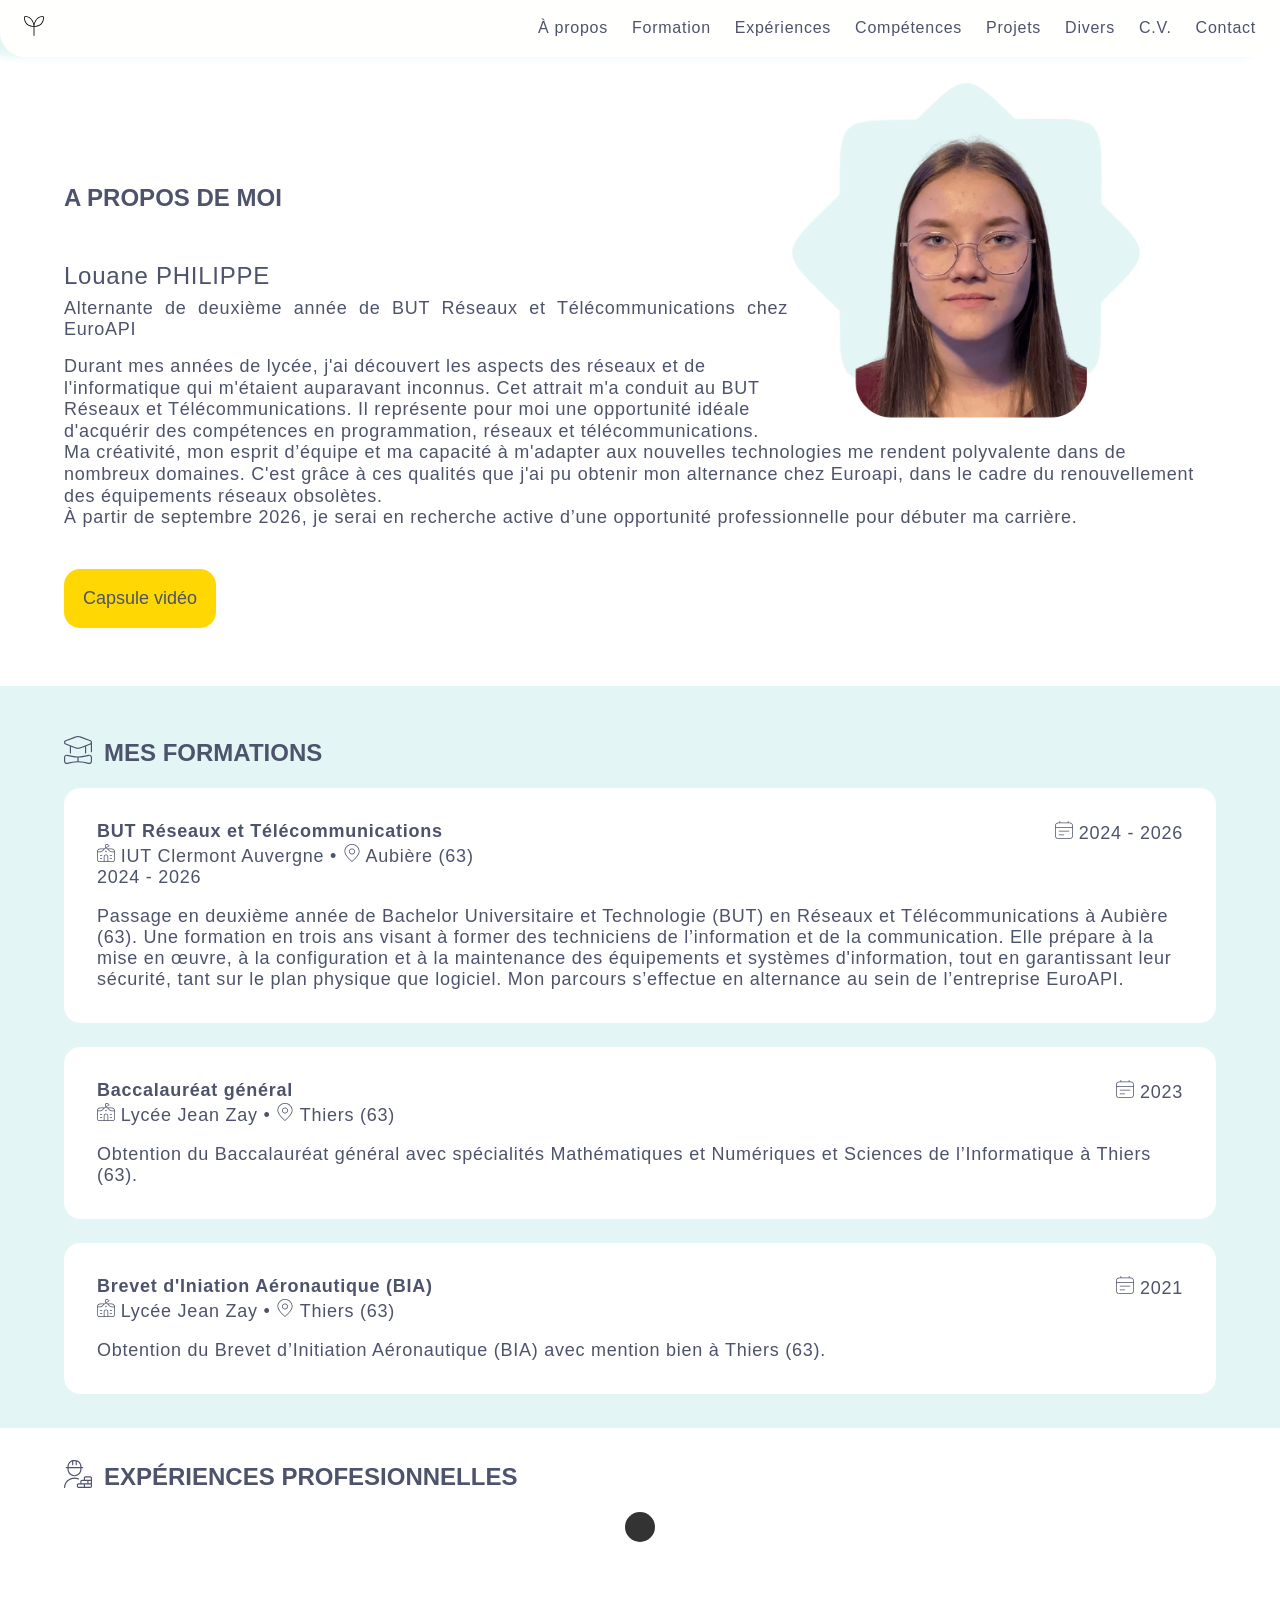
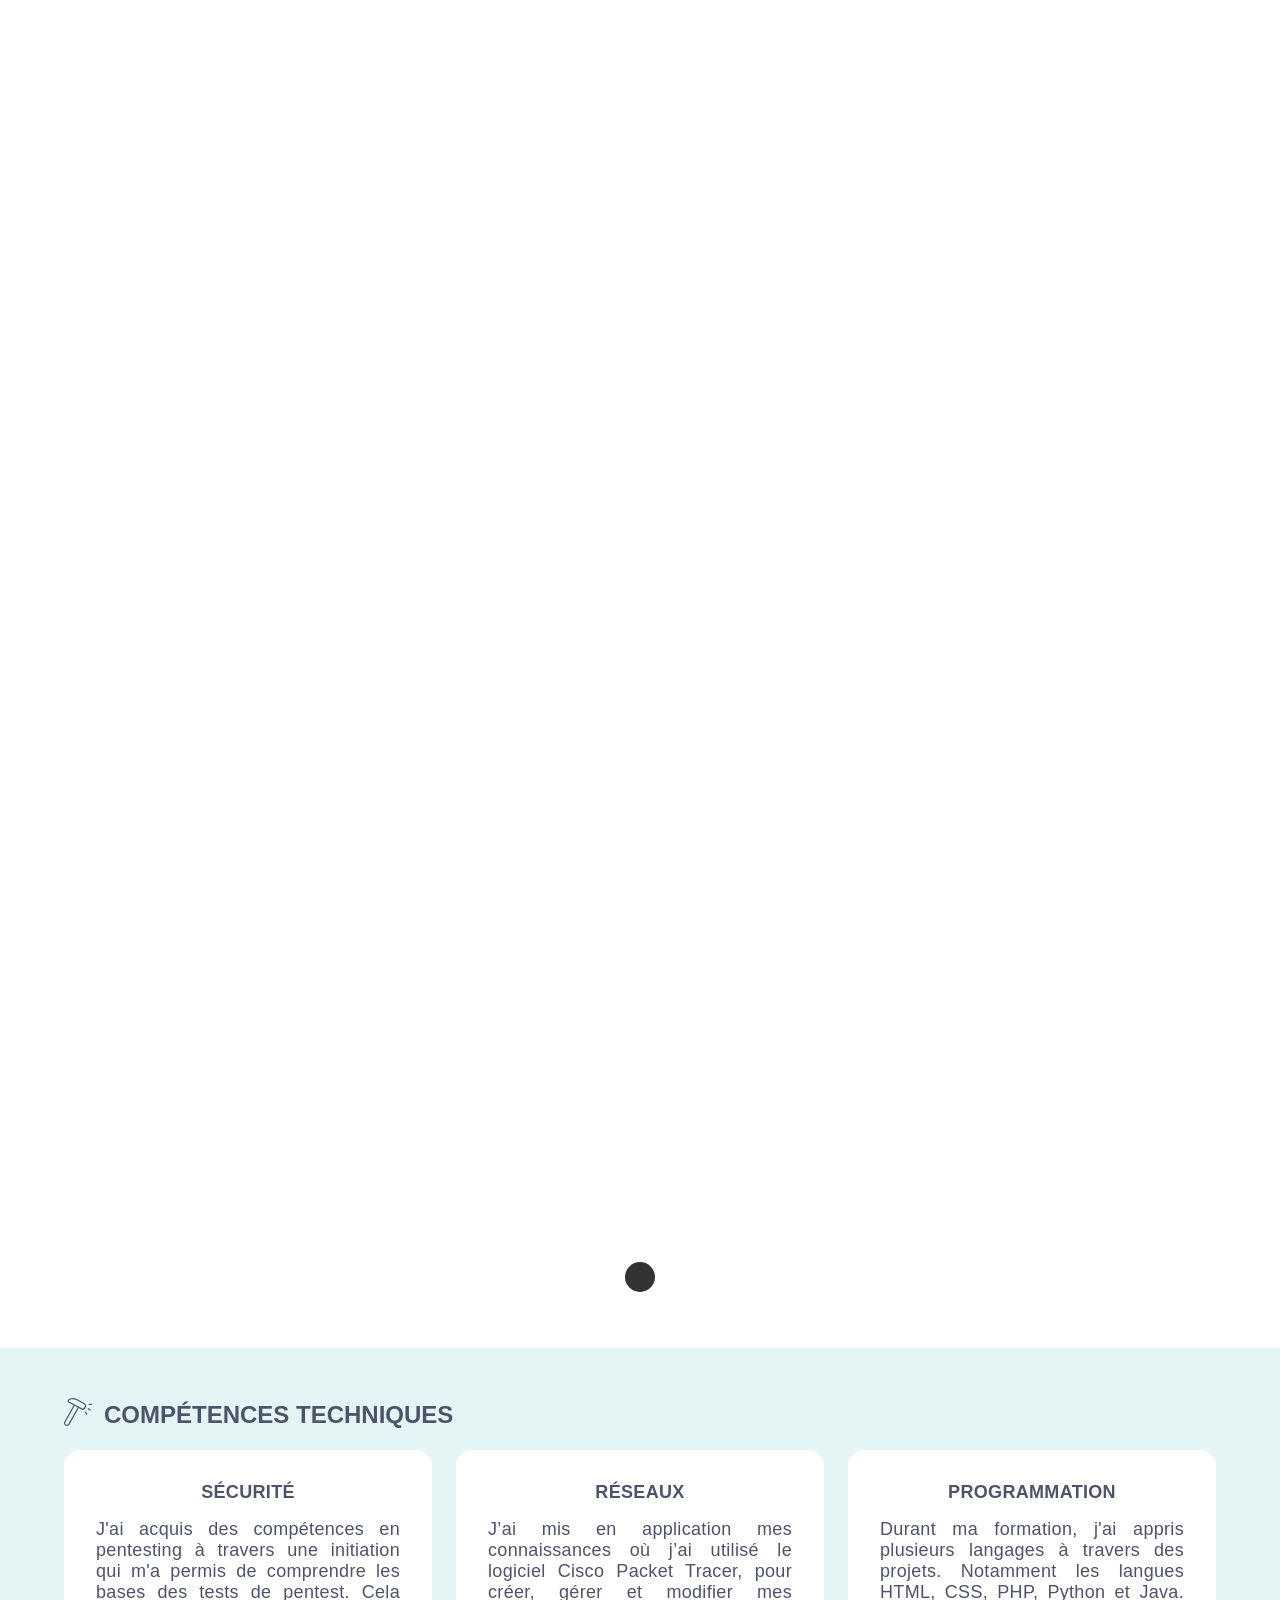
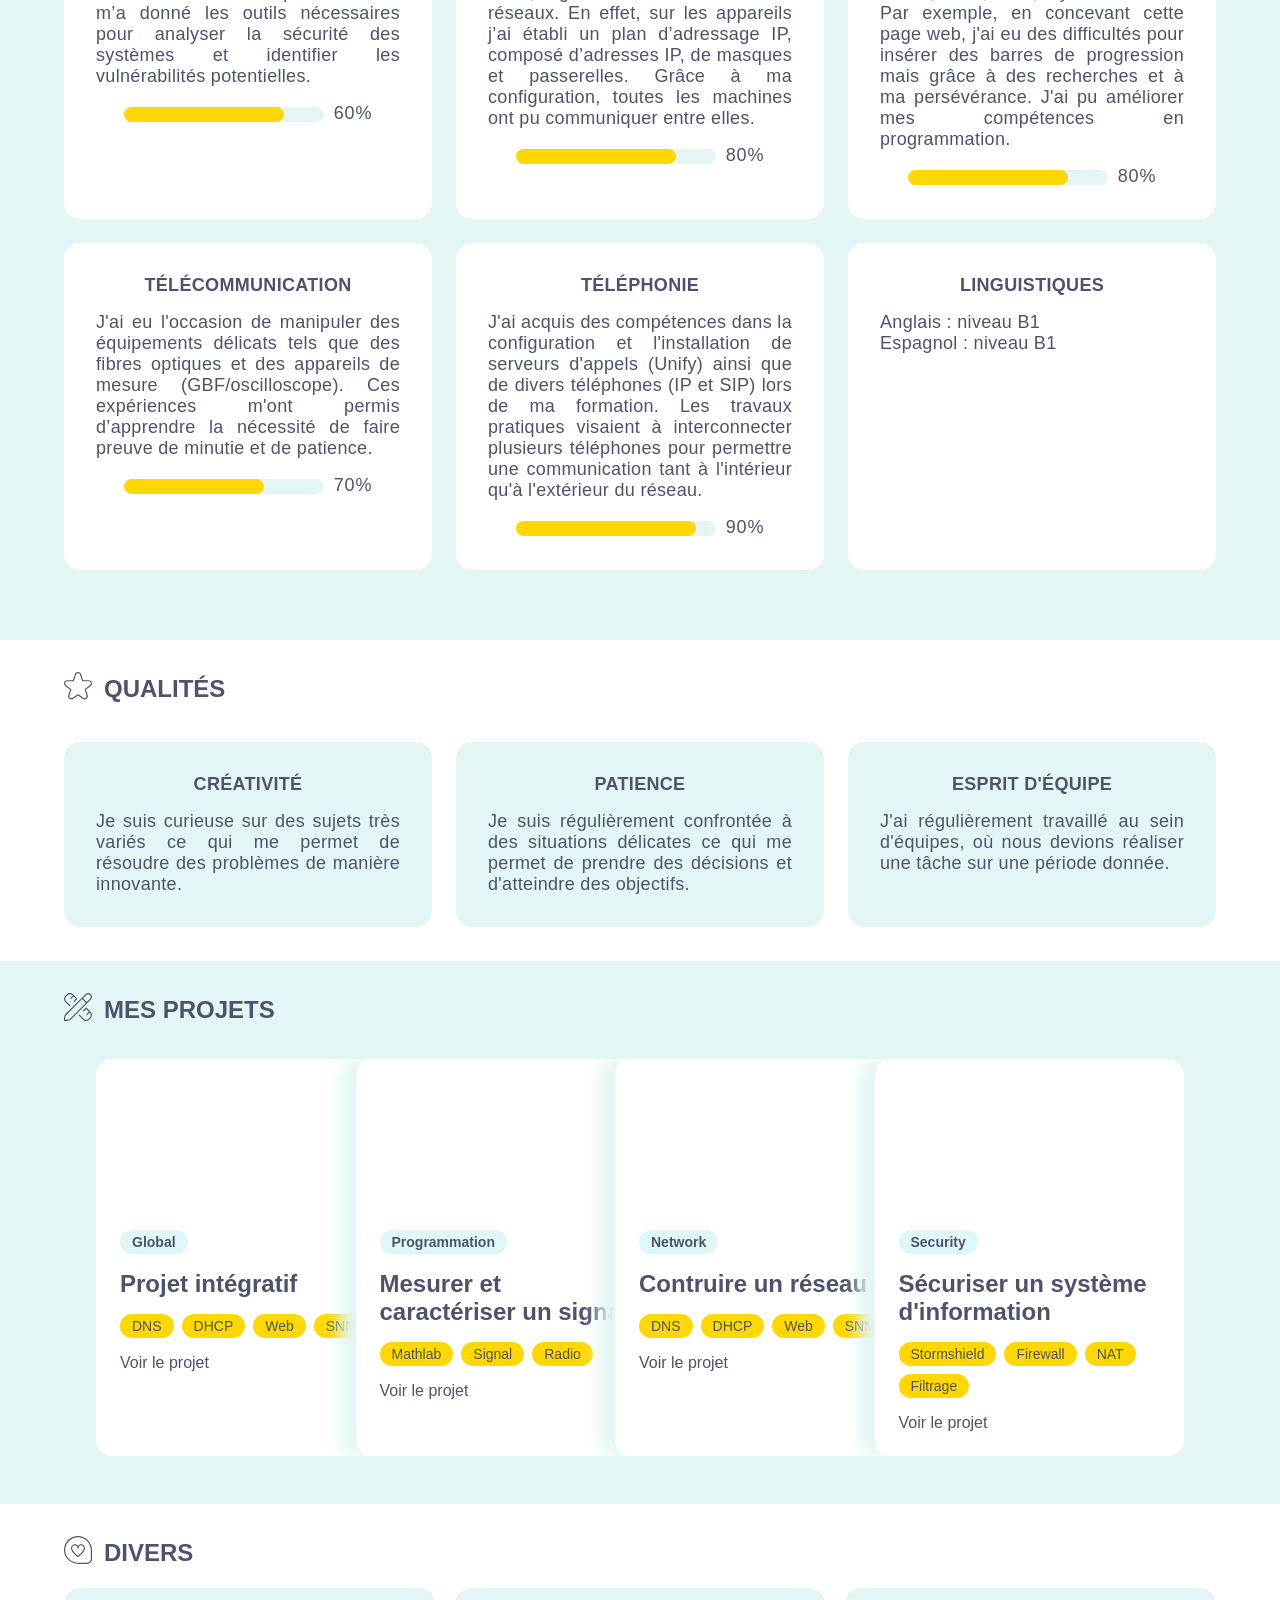
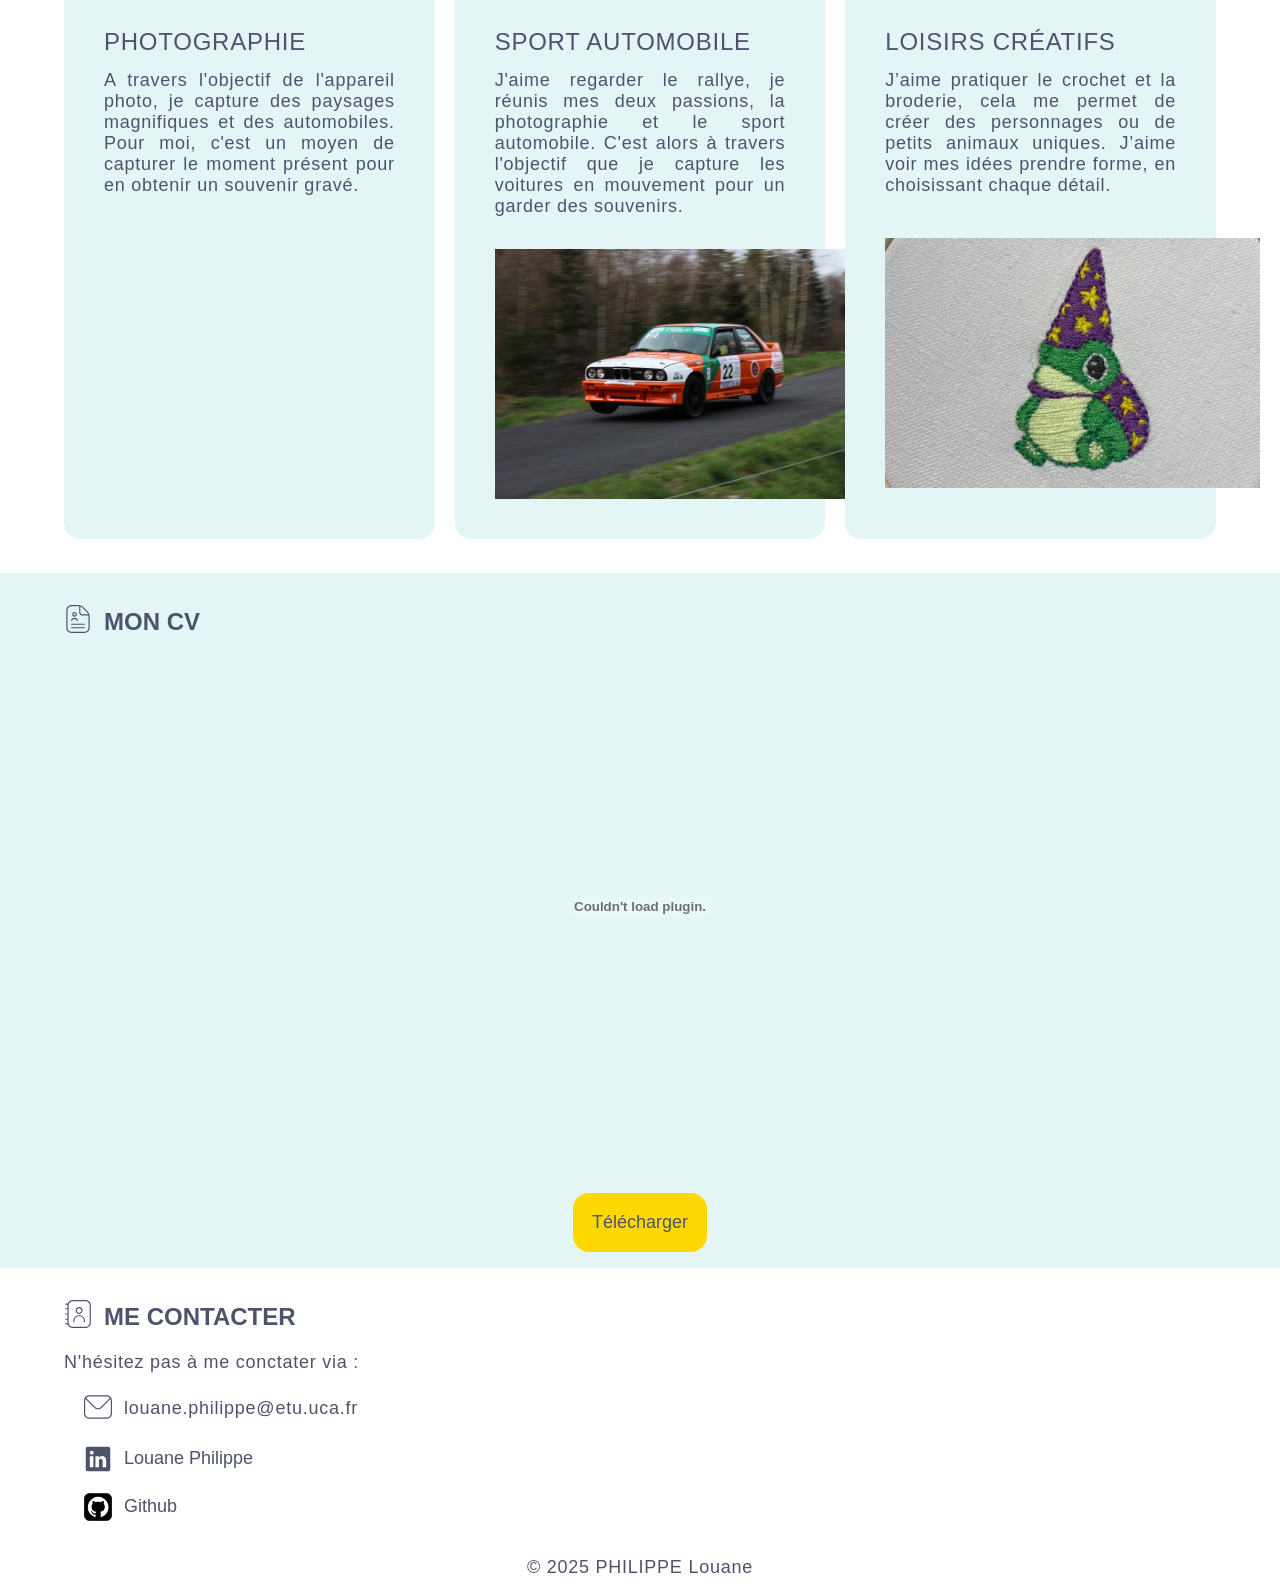
==== index.html @ 1d7f5daf "Update index.html" ====
<!DOCTYPE html>
<html lang="fr">
    <head>
        <meta charset="UTF-8" />
        <meta name="viewport" content="width=device-width, initial-scale=1.0" />
        <title>Portfolio - Louane Philippe</title>
        <link rel="stylesheet" href="styles.css" />
        <script src="script.js"></script>
        <link rel="shortcut icon" href="icon/feuille.svg" type="image/x-icon" />
        <link href="https://fonts.googleapis.com/css?family=Open+Sans:300i,400" rel="stylesheet" />
    </head>
    <body>
        <!-- HEADER -->
        <header class="header">
            <nav class="barreNav">
                <a class="logo" href="" alt=""><img class="iconTitre" src="icon/feuille.svg" alt="icon" /></a>
                <ul class="contenantNav">
                    <li class="contenuNav"><a href="#apdm">À propos</a></li>
                    <li class="contenuNav"><a href="#form">Formation</a></li>
                    <li class="contenuNav"><a href="#exp">Expériences</a></li>
                    <li class="contenuNav"><a href="#comp">Compétences</a></li>
                    <li class="contenuNav"><a href="#projet">Projets</a></li>
                    <li class="contenuNav"><a href="#divers">Divers</a></li>
                    <li class="contenuNav"><a href="#cv">C.V.</a></li>
                    <li class="contenuNav"><a href="#contact">Contact</a></li>
                </ul>
            </nav>
        </header>
        <!-- FIN HEADER -->

        <!-- A PROPOS DE MOI -->
        <section class="colorPage2">
            <<img class="moi" src="image/moi.png" alt="" />
            <h1 id="apdm" class="titre titreHaut">A propos de moi</h1>
            <div class="apropos">
                <p class="etudiante"><span> Louane PHILIPPE</span></p>
                <p>Alternante de deuxième année de BUT Réseaux et Télécommunications chez EuroAPI</p>
                <p class="propos">
                    Durant mes années de lycée, j'ai découvert les aspects des <span>réseaux</span> et de
                    <span>l'informatique</span> qui m'étaient auparavant inconnus. Cet attrait m'a conduit au BUT
                    Réseaux et Télécommunications. Il représente pour moi une opportunité idéale d'acquérir des
                    compétences en <span>programmation, réseaux et télécommunications</span>. <br />Ma
                    <span>créativité</span>, mon <span>esprit d’équipe</span> et ma capacité à
                    <span>m'adapter aux nouvelles technologies</span> me rendent <span>polyvalente</span> dans de
                    nombreux domaines. C'est grâce à ces qualités que j'ai pu obtenir mon alternance chez Euroapi, dans
                    le cadre du renouvellement des équipements réseaux obsolètes. <br />
                    À partir de septembre 2026, je serai en recherche active d’une opportunité professionnelle pour
                    débuter ma carrière.
                </p>
                <a class="txt_button" href="https://youtu.be/YPR49T3BMpQ" target="_blank" title="Capsule vidéo">
                    <button class="button_capsule">Capsule vidéo</button>
                </a>
            </div>
            <br />
        </section>
        <!-- FIN A PROPOS DE MOI -->

        <!-- FORMATION -->
        <section class="colorPage">
            <br />
            <div class="conteneurTitre">
                <h2 id="form" class="titre">
                    <a
                        ><?xml version="1.0" encoding="UTF-8"?>
                        <svg
                            class="iconTitre"
                            xmlns="http://www.w3.org/2000/svg"
                            id="Layer_1"
                            data-name="Layer 1"
                            viewBox="0 0 24 24"
                        >
                            <path
                                d="m24.002,5.513c.002-.822-.492-1.546-1.258-1.845L14.561.474c-1.615-.63-3.396-.633-5.013-.007h0L1.266,3.671C.498,3.968.001,4.692.002,5.516s.497,1.547,1.265,1.843l3.733,1.44v5.701c0,.276.224.5.5.5s.5-.224.5-.5v-5.315l3.502,1.351c.803.31,1.647.465,2.491.465s1.688-.155,2.491-.465l3.516-1.356v5.32c0,.276.224.5.5.5s.5-.224.5-.5v-5.706l3.737-1.441c.097-.037.175-.1.263-.15v6.297c0,.276.224.5.5.5s.5-.224.5-.5v-7.974s.002-.008.002-.013Zm-1.625.907l-8.253,3.184c-1.374.53-2.887.53-4.261,0L1.627,6.426c-.46-.178-.625-.587-.625-.911s.164-.733.625-.911L9.909,1.399h0c1.384-.536,2.907-.533,4.29.006l8.183,3.194c.453.177.616.578.62.899,0,0,0,.001,0,.002v.026c-.005.321-.17.719-.623.894Zm.747,10.09c-.578-.455-1.322-.617-2.044-.442-2.177.527-6.251,1.411-9.079,1.411s-6.902-.884-9.08-1.411c-.723-.177-1.467-.013-2.044.442-.557.438-.876,1.09-.876,1.789v3.401c0,.699.319,1.351.876,1.789.578.455,1.322.615,2.044.442,2.177-.527,6.251-1.411,9.079-1.411s6.902.884,9.08,1.411c.19.046.382.069.572.069.53,0,1.046-.176,1.472-.511.557-.438.876-1.09.876-1.789v-3.401c0-.699-.319-1.351-.876-1.789ZM2.686,22.96c-.422.102-.855.008-1.191-.256-.314-.248-.495-.613-.495-1.003v-3.401c0-.39.181-.756.495-1.003.335-.264.769-.358,1.19-.256,2.556.619,6.084,1.342,8.814,1.423v3.073c-2.73.082-6.258.804-8.814,1.423Zm20.314-1.259c0,.39-.181.756-.495,1.003-.335.264-.769.358-1.19.256-2.556-.619-6.084-1.342-8.814-1.423v-3.073c2.73-.082,6.258-.804,8.814-1.423.422-.102.855-.008,1.191.256.314.248.495.613.495,1.003v3.401Z"
                            />
                        </svg> </a
                    >Mes formations
                </h2>
            </div>
            <br />
            <div class="conteneurFormation">
                <div class="contenuFormation">
                    <div class="conteneurTitreFormation">
                        <p class="titreFormation">BUT Réseaux et Télécommunications</p>
                        <p class="txtFormation">
                            <svg
                                class="iconFormation"
                                xmlns="http://www.w3.org/2000/svg"
                                id="Layer_1"
                                data-name="Layer 1"
                                viewBox="0 0 24 24"
                                width="512"
                                height="512"
                            >
                                <path
                                    d="M19.5,2h-1.5V.5c0-.276-.224-.5-.5-.5s-.5,.224-.5,.5v1.5H7V.5c0-.276-.224-.5-.5-.5s-.5,.224-.5,.5v1.5h-1.5C2.019,2,0,4.019,0,6.5v13c0,2.481,2.019,4.5,4.5,4.5h15c2.481,0,4.5-2.019,4.5-4.5V6.5c0-2.481-2.019-4.5-4.5-4.5ZM4.5,3h15c1.93,0,3.5,1.57,3.5,3.5v1.5H1v-1.5c0-1.93,1.57-3.5,3.5-3.5Zm15,20H4.5c-1.93,0-3.5-1.57-3.5-3.5V9H23v10.5c0,1.93-1.57,3.5-3.5,3.5Zm-.5-9.5c0,.276-.224,.5-.5,.5H5.5c-.276,0-.5-.224-.5-.5s.224-.5,.5-.5h13c.276,0,.5,.224,.5,.5Zm-7,5c0,.276-.224,.5-.5,.5H5.5c-.276,0-.5-.224-.5-.5s.224-.5,.5-.5h6c.276,0,.5,.224,.5,.5Z"
                                />
                            </svg>

                            2024 - 2026
                        </p>
                    </div>

                    <p class="txtFormation">
                        <svg
                            class="iconFormation"
                            xmlns="http://www.w3.org/2000/svg"
                            id="Layer_1"
                            data-name="Layer 1"
                            viewBox="0 0 24 24"
                        >
                            <path
                                d="m19.5,6h-5.43l-.3-.291c-.354-.343-.781-.558-1.227-.656l3.369-1.619c.368-.229.588-.625.588-1.059s-.22-.831-.641-1.089L13.459.163c-.231-.108-.478-.163-.731-.163-.952,0-1.728.775-1.728,1.727v3.474c-.277.12-.539.285-.77.508l-.3.291h-5.43c-2.481,0-4.5,2.019-4.5,4.5v10c0,1.93,1.57,3.5,3.5,3.5h17c1.93,0,3.5-1.57,3.5-3.5v-10c0-2.481-2.019-4.5-4.5-4.5Zm0,1c1.758,0,3.204,1.308,3.449,3h-3.33c-.913,0-1.778-.35-2.435-.985l-2.082-2.015h4.397ZM12,1.727c0-.401.326-.727.728-.727.106,0,.21.023.308.069l2.347,1.094c.106.066.118.171.118.212,0,.052-.016.148-.068.185l-3.432,1.646V1.727Zm-7.5,5.273h4.397l-2.082,2.015c-.656.635-1.521.985-2.435.985H1.051c.245-1.692,1.691-3,3.449-3Zm9.5,16h-4v-6c0-1.103.897-2,2-2s2,.897,2,2v6Zm6.5,0h-5.5v-6c0-1.654-1.346-3-3-3s-3,1.346-3,3v6H3.5c-1.379,0-2.5-1.122-2.5-2.5v-9.5h3.381c1.175,0,2.286-.45,3.13-1.267l3.415-3.305c.604-.584,1.547-.584,2.148,0l3.415,3.305c.844.817,1.955,1.267,3.13,1.267h3.381v9.5c0,1.378-1.121,2.5-2.5,2.5Zm-13.5-7.5c0,.276-.224.5-.5.5h-2c-.276,0-.5-.224-.5-.5s.224-.5.5-.5h2c.276,0,.5.224.5.5Zm0,4c0,.276-.224.5-.5.5h-2c-.276,0-.5-.224-.5-.5s.224-.5.5-.5h2c.276,0,.5.224.5.5Zm13-4c0,.276-.224.5-.5.5h-2c-.276,0-.5-.224-.5-.5s.224-.5.5-.5h2c.276,0,.5.224.5.5Zm0,4c0,.276-.224.5-.5.5h-2c-.276,0-.5-.224-.5-.5s.224-.5.5-.5h2c.276,0,.5.224.5.5Zm-7-9.5c0,.552-.448,1-1,1s-1-.448-1-1,.448-1,1-1,1,.448,1,1Z"
                            />
                        </svg>
                        IUT Clermont Auvergne •
                        <svg
                            class="iconFormation"
                            xmlns="http://www.w3.org/2000/svg"
                            id="Layer_1"
                            data-name="Layer 1"
                            viewBox="0 0 24 24"
                        >
                            <path
                                d="M12,23.999l-.704-.595C9.094,21.541,1.909,15.076,1.909,10.091,1.909,4.527,6.436,0,12,0s10.091,4.527,10.091,10.091c0,4.985-7.185,11.45-9.387,13.313l-.704,.595ZM12,1C6.987,1,2.909,5.078,2.909,10.091c0,4.672,7.524,11.273,9.032,12.55l.059,.05,.059-.05c1.508-1.276,9.032-7.878,9.032-12.55,0-5.013-4.078-9.091-9.091-9.091Z"
                            />
                            <path
                                d="M12,14c-2.206,0-4-1.794-4-4s1.794-4,4-4,4,1.794,4,4-1.794,4-4,4Zm0-7c-1.654,0-3,1.346-3,3s1.346,3,3,3,3-1.346,3-3-1.346-3-3-3Z"
                            />
                        </svg>
                        Aubière (63)
                    </p>
                    <p class="txtFormation">2024 - 2026</p>
                    <br />
                    <p class="txtFormation">
                        Passage en deuxième année de Bachelor Universitaire et Technologie (BUT) en Réseaux et
                        Télécommunications à Aubière (63). Une formation en trois ans visant à former des techniciens de
                        l’information et de la communication. Elle prépare à la mise en œuvre, à la configuration et à
                        la maintenance des équipements et systèmes d'information, tout en garantissant leur sécurité,
                        tant sur le plan physique que logiciel. Mon parcours s’effectue en alternance au sein de
                        l’entreprise EuroAPI.
                    </p>
                </div>
                <div class="contenuFormation">
                    <div class="conteneurTitreFormation">
                        <p class="titreFormation">Baccalauréat général</p>
                        <p class="txtFormation">
                            <svg
                                class="iconFormation"
                                xmlns="http://www.w3.org/2000/svg"
                                id="Layer_1"
                                data-name="Layer 1"
                                viewBox="0 0 24 24"
                                width="512"
                                height="512"
                            >
                                <path
                                    d="M19.5,2h-1.5V.5c0-.276-.224-.5-.5-.5s-.5,.224-.5,.5v1.5H7V.5c0-.276-.224-.5-.5-.5s-.5,.224-.5,.5v1.5h-1.5C2.019,2,0,4.019,0,6.5v13c0,2.481,2.019,4.5,4.5,4.5h15c2.481,0,4.5-2.019,4.5-4.5V6.5c0-2.481-2.019-4.5-4.5-4.5ZM4.5,3h15c1.93,0,3.5,1.57,3.5,3.5v1.5H1v-1.5c0-1.93,1.57-3.5,3.5-3.5Zm15,20H4.5c-1.93,0-3.5-1.57-3.5-3.5V9H23v10.5c0,1.93-1.57,3.5-3.5,3.5Zm-.5-9.5c0,.276-.224,.5-.5,.5H5.5c-.276,0-.5-.224-.5-.5s.224-.5,.5-.5h13c.276,0,.5,.224,.5,.5Zm-7,5c0,.276-.224,.5-.5,.5H5.5c-.276,0-.5-.224-.5-.5s.224-.5,.5-.5h6c.276,0,.5,.224,.5,.5Z"
                                />
                            </svg>
                            2023
                        </p>
                    </div>

                    <p class="txtFormation">
                        <svg
                            class="iconFormation"
                            xmlns="http://www.w3.org/2000/svg"
                            id="Layer_1"
                            data-name="Layer 1"
                            viewBox="0 0 24 24"
                        >
                            <path
                                d="m19.5,6h-5.43l-.3-.291c-.354-.343-.781-.558-1.227-.656l3.369-1.619c.368-.229.588-.625.588-1.059s-.22-.831-.641-1.089L13.459.163c-.231-.108-.478-.163-.731-.163-.952,0-1.728.775-1.728,1.727v3.474c-.277.12-.539.285-.77.508l-.3.291h-5.43c-2.481,0-4.5,2.019-4.5,4.5v10c0,1.93,1.57,3.5,3.5,3.5h17c1.93,0,3.5-1.57,3.5-3.5v-10c0-2.481-2.019-4.5-4.5-4.5Zm0,1c1.758,0,3.204,1.308,3.449,3h-3.33c-.913,0-1.778-.35-2.435-.985l-2.082-2.015h4.397ZM12,1.727c0-.401.326-.727.728-.727.106,0,.21.023.308.069l2.347,1.094c.106.066.118.171.118.212,0,.052-.016.148-.068.185l-3.432,1.646V1.727Zm-7.5,5.273h4.397l-2.082,2.015c-.656.635-1.521.985-2.435.985H1.051c.245-1.692,1.691-3,3.449-3Zm9.5,16h-4v-6c0-1.103.897-2,2-2s2,.897,2,2v6Zm6.5,0h-5.5v-6c0-1.654-1.346-3-3-3s-3,1.346-3,3v6H3.5c-1.379,0-2.5-1.122-2.5-2.5v-9.5h3.381c1.175,0,2.286-.45,3.13-1.267l3.415-3.305c.604-.584,1.547-.584,2.148,0l3.415,3.305c.844.817,1.955,1.267,3.13,1.267h3.381v9.5c0,1.378-1.121,2.5-2.5,2.5Zm-13.5-7.5c0,.276-.224.5-.5.5h-2c-.276,0-.5-.224-.5-.5s.224-.5.5-.5h2c.276,0,.5.224.5.5Zm0,4c0,.276-.224.5-.5.5h-2c-.276,0-.5-.224-.5-.5s.224-.5.5-.5h2c.276,0,.5.224.5.5Zm13-4c0,.276-.224.5-.5.5h-2c-.276,0-.5-.224-.5-.5s.224-.5.5-.5h2c.276,0,.5.224.5.5Zm0,4c0,.276-.224.5-.5.5h-2c-.276,0-.5-.224-.5-.5s.224-.5.5-.5h2c.276,0,.5.224.5.5Zm-7-9.5c0,.552-.448,1-1,1s-1-.448-1-1,.448-1,1-1,1,.448,1,1Z"
                            />
                        </svg>
                        Lycée Jean Zay •
                        <svg
                            class="iconFormation"
                            xmlns="http://www.w3.org/2000/svg"
                            id="Layer_1"
                            data-name="Layer 1"
                            viewBox="0 0 24 24"
                        >
                            <path
                                d="M12,23.999l-.704-.595C9.094,21.541,1.909,15.076,1.909,10.091,1.909,4.527,6.436,0,12,0s10.091,4.527,10.091,10.091c0,4.985-7.185,11.45-9.387,13.313l-.704,.595ZM12,1C6.987,1,2.909,5.078,2.909,10.091c0,4.672,7.524,11.273,9.032,12.55l.059,.05,.059-.05c1.508-1.276,9.032-7.878,9.032-12.55,0-5.013-4.078-9.091-9.091-9.091Z"
                            />
                            <path
                                d="M12,14c-2.206,0-4-1.794-4-4s1.794-4,4-4,4,1.794,4,4-1.794,4-4,4Zm0-7c-1.654,0-3,1.346-3,3s1.346,3,3,3,3-1.346,3-3-1.346-3-3-3Z"
                            />
                        </svg>
                        Thiers (63)
                    </p>
                    <br />
                    <p class="txtFormation">
                        Obtention du <span>Baccalauréat général</span> avec spécialités <span>Mathématiques</span> et
                        <span>Numériques et Sciences de l’Informatique</span> à Thiers (63).
                    </p>
                </div>
                <div class="contenuFormation">
                    <div class="conteneurTitreFormation">
                        <p class="titreFormation">Brevet d'Iniation Aéronautique (BIA)</p>
                        <p class="txtFormation">
                            <svg
                                class="iconFormation"
                                xmlns="http://www.w3.org/2000/svg"
                                id="Layer_1"
                                data-name="Layer 1"
                                viewBox="0 0 24 24"
                                width="512"
                                height="512"
                            >
                                <path
                                    d="M19.5,2h-1.5V.5c0-.276-.224-.5-.5-.5s-.5,.224-.5,.5v1.5H7V.5c0-.276-.224-.5-.5-.5s-.5,.224-.5,.5v1.5h-1.5C2.019,2,0,4.019,0,6.5v13c0,2.481,2.019,4.5,4.5,4.5h15c2.481,0,4.5-2.019,4.5-4.5V6.5c0-2.481-2.019-4.5-4.5-4.5ZM4.5,3h15c1.93,0,3.5,1.57,3.5,3.5v1.5H1v-1.5c0-1.93,1.57-3.5,3.5-3.5Zm15,20H4.5c-1.93,0-3.5-1.57-3.5-3.5V9H23v10.5c0,1.93-1.57,3.5-3.5,3.5Zm-.5-9.5c0,.276-.224,.5-.5,.5H5.5c-.276,0-.5-.224-.5-.5s.224-.5,.5-.5h13c.276,0,.5,.224,.5,.5Zm-7,5c0,.276-.224,.5-.5,.5H5.5c-.276,0-.5-.224-.5-.5s.224-.5,.5-.5h6c.276,0,.5,.224,.5,.5Z"
                                />
                            </svg>
                            2021
                        </p>
                    </div>
                    <p class="txtFormation">
                        <svg
                            class="iconFormation"
                            xmlns="http://www.w3.org/2000/svg"
                            id="Layer_1"
                            data-name="Layer 1"
                            viewBox="0 0 24 24"
                        >
                            <path
                                d="m19.5,6h-5.43l-.3-.291c-.354-.343-.781-.558-1.227-.656l3.369-1.619c.368-.229.588-.625.588-1.059s-.22-.831-.641-1.089L13.459.163c-.231-.108-.478-.163-.731-.163-.952,0-1.728.775-1.728,1.727v3.474c-.277.12-.539.285-.77.508l-.3.291h-5.43c-2.481,0-4.5,2.019-4.5,4.5v10c0,1.93,1.57,3.5,3.5,3.5h17c1.93,0,3.5-1.57,3.5-3.5v-10c0-2.481-2.019-4.5-4.5-4.5Zm0,1c1.758,0,3.204,1.308,3.449,3h-3.33c-.913,0-1.778-.35-2.435-.985l-2.082-2.015h4.397ZM12,1.727c0-.401.326-.727.728-.727.106,0,.21.023.308.069l2.347,1.094c.106.066.118.171.118.212,0,.052-.016.148-.068.185l-3.432,1.646V1.727Zm-7.5,5.273h4.397l-2.082,2.015c-.656.635-1.521.985-2.435.985H1.051c.245-1.692,1.691-3,3.449-3Zm9.5,16h-4v-6c0-1.103.897-2,2-2s2,.897,2,2v6Zm6.5,0h-5.5v-6c0-1.654-1.346-3-3-3s-3,1.346-3,3v6H3.5c-1.379,0-2.5-1.122-2.5-2.5v-9.5h3.381c1.175,0,2.286-.45,3.13-1.267l3.415-3.305c.604-.584,1.547-.584,2.148,0l3.415,3.305c.844.817,1.955,1.267,3.13,1.267h3.381v9.5c0,1.378-1.121,2.5-2.5,2.5Zm-13.5-7.5c0,.276-.224.5-.5.5h-2c-.276,0-.5-.224-.5-.5s.224-.5.5-.5h2c.276,0,.5.224.5.5Zm0,4c0,.276-.224.5-.5.5h-2c-.276,0-.5-.224-.5-.5s.224-.5.5-.5h2c.276,0,.5.224.5.5Zm13-4c0,.276-.224.5-.5.5h-2c-.276,0-.5-.224-.5-.5s.224-.5.5-.5h2c.276,0,.5.224.5.5Zm0,4c0,.276-.224.5-.5.5h-2c-.276,0-.5-.224-.5-.5s.224-.5.5-.5h2c.276,0,.5.224.5.5Zm-7-9.5c0,.552-.448,1-1,1s-1-.448-1-1,.448-1,1-1,1,.448,1,1Z"
                            />
                        </svg>
                        Lycée Jean Zay •
                        <svg
                            class="iconFormation"
                            xmlns="http://www.w3.org/2000/svg"
                            id="Layer_1"
                            data-name="Layer 1"
                            viewBox="0 0 24 24"
                        >
                            <path
                                d="M12,23.999l-.704-.595C9.094,21.541,1.909,15.076,1.909,10.091,1.909,4.527,6.436,0,12,0s10.091,4.527,10.091,10.091c0,4.985-7.185,11.45-9.387,13.313l-.704,.595ZM12,1C6.987,1,2.909,5.078,2.909,10.091c0,4.672,7.524,11.273,9.032,12.55l.059,.05,.059-.05c1.508-1.276,9.032-7.878,9.032-12.55,0-5.013-4.078-9.091-9.091-9.091Z"
                            />
                            <path
                                d="M12,14c-2.206,0-4-1.794-4-4s1.794-4,4-4,4,1.794,4,4-1.794,4-4,4Zm0-7c-1.654,0-3,1.346-3,3s1.346,3,3,3,3-1.346,3-3-1.346-3-3-3Z"
                            />
                        </svg>
                        Thiers (63)
                    </p>
                    <br />
                    <p class="txtFormation">
                        Obtention du <span>Brevet d’Initiation Aéronautique</span> (BIA) avec mention bien à Thiers
                        (63).
                    </p>
                </div>
            </div>
            <br />
        </section>
        <!-- FIN FORMATION -->

        <!-- EXPERIENCE PRO. -->
        <section class="colorPage2">
            <div class="page">
                <div class="conteneurTitre">
                    <h2 id="exp" class="titre">
                        <a
                            ><?xml version="1.0" encoding="UTF-8"?>
                            <svg
                                class="iconTitre"
                                xmlns="http://www.w3.org/2000/svg"
                                id="Layer_1"
                                data-name="Layer 1"
                                viewBox="0 0 24 24"
                            >
                                <path
                                    d="m1.971,7h1.011l.002,1c0,3.309,2.691,6,6,6s6-2.691,6-6.001l-.002-.999h.988c.276,0,.5-.224.5-.5s-.224-.5-.5-.5h-.99v-.51c-.006-3.027-2.474-5.49-5.501-5.49h-1c-1.471,0-2.853.573-3.892,1.614-1.04,1.041-1.611,2.424-1.608,3.896v.49s-1.008,0-1.008,0c-.276,0-.5.224-.5.5s.224.5.5.5Zm12.013,1c0,2.757-2.243,5-5,5s-5-2.243-5-5.001l-.002-.999h10l.002,1ZM3.979,5.508c-.002-1.203.465-2.336,1.316-3.188.48-.481,1.055-.824,1.676-1.045v2.725c0,.276.224.5.5.5s.5-.224.5-.5V1.05c.169-.019.336-.05.508-.05h1c.168,0,.328.032.492.05v2.95c0,.276.224.5.5.5s.5-.224.5-.5V1.274c1.744.619,3.005,2.267,3.008,4.218v.508s-9.999,0-9.999,0v-.492Zm8.313,11.206c-1.041-.474-2.154-.714-3.308-.714-4.233,0-7.741,3.307-7.986,7.529-.015.266-.236.471-.499.471-.01,0-.02,0-.029,0-.276-.016-.486-.252-.47-.528.275-4.75,4.222-8.471,8.984-8.471,1.298,0,2.55.271,3.722.804.251.114.362.411.248.662-.114.252-.41.361-.662.248Zm10.207-2.714h-4c-.827,0-1.5.673-1.5,1.5v1.5h-1.5c-.827,0-1.5.673-1.5,1.5v1.5h-1.5c-.827,0-1.5.673-1.5,1.5v1c0,.827.673,1.5,1.5,1.5h10c.827,0,1.5-.673,1.5-1.5v-7c0-.827-.673-1.5-1.5-1.5Zm.5,4v2h-2v-2h2Zm-5-2.5c0-.275.225-.5.5-.5h4c.275,0,.5.225.5.5v1.5h-5v-1.5Zm-3,3c0-.275.225-.5.5-.5h4.5v2h-5v-1.5Zm-3,4v-1c0-.275.224-.5.5-.5h4.5v2h-4.5c-.276,0-.5-.225-.5-.5Zm11,0c0,.275-.225.5-.5.5h-4.5v-2h5v1.5Z"
                                />
                            </svg> </a
                        >Expériences profesionnelles
                    </h2>
                </div>
                <br />
                <!--LIGNE VERTICAL EXP. PRO-->
                <div class="conteneurLigne">
                    <div class="circle"></div>
                    <div class="barVertical">
                        <div class="scrollProgress"></div>
                    </div>
                    <div class="circleBas"></div>
                    <div class="left hauteur1">
                        <img class="imgExp" src="image/euroapi.png" alt="" />
                        <p>
                            <span>2024 à 2026 - Alternance chez EuroAPI </span> <br /><br />
                            Mon alternance chez EuroAPI me permet de contribuer à des projets diversifiés, notamment la
                            migration d’équipements obsolètes et le maintien en condition opérationnelle des
                            installations.
                        </p>
                        <div class="horizontalLine leftLine"></div>
                    </div>
                    <div class="right hauteur2">
                        <img class="imgExp" src="image/aprr.png" alt="" />
                        <p>
                            <span>Eté 2024 - Conseillère clientèle chez APRR </span> <br /><br />
                            En tant que conseillère clientèle, j’ai pris en charge les demandes des clients en leur
                            apportant des solutions adaptées à leurs besoins. J’ai assuré un service de qualité en
                            faisant preuve d’écoute et de patience. Mon rôle consistait à comprendre leurs attentes et à
                            leur fournir des explications claires et détaillées sur les différentes options disponibles
                            (offre télépéage).
                        </p>
                        <div class="horizontalLine rightLine"></div>
                    </div>
                    <div class="left hauteur3">
                        <img class="imgExp" src="image/cordee.png" alt="" />
                        <p>
                            <span>2023 - Cordées de la Réussite</span>
                            <br /><br />
                            J'ai eu l'opportunité de faire partie du <span>jury</span> lors des soutenances des
                            <span>Cordées de la Réussite</span>, un programme visant à favoriser l'<span
                                >égalité des chances</span
                            >. <br />
                            Ma mission était d'accompagner les lycéens pour améliorer leurs projets. En donnant des
                            <span>conseils et pistes</span> à suivre pour <span>améliorer</span> leurs présentations.
                        </p>
                        <div class="horizontalLine leftLine"></div>
                    </div>
                    <div class="right hauteur4">
                        <p>
                            <span>Eté 2022 à 2023 - GAEC IMBERT </span> <br /><br />J'ai eu l'opportunité d'effectuer
                            des <span>travaux saisonniers</span>, notamment la castration de maïs, la récolte de légumes
                            et les vendanges (63). Ces expériences m'ont offert l'occasion de développer ma
                            <span>persévérance</span> et mon <span>assiduité</span>, particulièrement lorsque la
                            réalisation des tâches assignées était soumise à des
                            <span>contraintes temporelles</span> strictes. En outre, j'ai pu également cultiver un
                            <span>esprit d'équipe</span>, puisque nous devions tous accomplir les mêmes tâches dans un
                            temps limité.
                        </p>
                        <div class="horizontalLine rightLine"></div>
                    </div>
                    <div class="left hauteur5">
                        <p>
                            <span>2022 à 2023 - Entretien extérieur chez particuliers (Bénévolat)</span>
                            <br /><br />J'ai eu l'opportunité d'effectuer l'entretien extérieur chez des particuliers
                            (63). Suite à cela, j'ai développer ma <span>gestion du temps</span>. En effet, avec
                            <span>l'organisation</span> et <span>planification</span> des tâches à réaliser, en partant
                            de la plus importante, pour réaliser le travail demandé dans le temps imparti. De plus, j'ai
                            développer mon <span>autonomie</span> puisqu'il faut assumer la
                            <span>responsabilité</span> de la réalisation des tâches assignées et travailler de manière
                            autonome.
                        </p>
                        <div class="horizontalLine leftLine"></div>
                    </div>
                </div>
            </div>
        </section>
        <!-- FIN EXPERIENCE PRO. -->

        <!-- COMP. PRO. -->
        <section class="colorPage">
            <br />
            <div class="conteneurTitre">
                <h2 id="comp" class="titre">
                    <a
                        ><?xml version="1.0" encoding="UTF-8"?>
                        <svg
                            class="iconTitre"
                            xmlns="http://www.w3.org/2000/svg"
                            id="Layer_1"
                            data-name="Layer 1"
                            viewBox="0 0 24 24"
                            width="512"
                            height="512"
                        >
                            <path
                                d="M18.257,8.698l.454-.874c.312-.6,.368-1.283,.16-1.925-.209-.642-.656-1.161-1.241-1.454L11.482,1.036c-3.718-1.933-6.493-.718-7.815,.179-.449,.304-.698,.806-.665,1.345,.033,.531,.335,.994,.811,1.238l4.458,2.402L.262,20.388c-.603,1.212-.116,2.706,1.085,3.33,.362,.188,.754,.283,1.149,.283,.261,0,.523-.041,.779-.125,.643-.21,1.162-.658,1.45-1.24l7.942-14.068,2.236,1.204c.361,.185,.747,.271,1.129,.271,.904,0,1.781-.492,2.225-1.346ZM3.842,22.167c-.18,.363-.492,.633-.877,.759-.387,.124-.798,.091-1.157-.095-.72-.375-1.012-1.271-.663-1.975L9.153,6.674l2.634,1.419L3.842,22.167ZM15.368,8.887L4.283,2.915l-.01-.005c-.229-.117-.267-.327-.272-.412-.005-.087,.006-.306,.227-.455,.812-.55,1.936-1.046,3.344-1.046,1.005,0,2.154,.253,3.438,.92l6.155,3.413c.362,.182,.631,.493,.756,.878,.125,.386,.091,.796-.096,1.155l-.454,.874c-.379,.728-1.282,1.018-2.002,.649Zm8.632-3.387c0,.276-.224,.5-.5,.5h-2c-.276,0-.5-.224-.5-.5s.224-.5,.5-.5h2c.276,0,.5,.224,.5,.5Zm-4.067,8.041c.17,.218,.132,.532-.085,.702-.092,.071-.2,.106-.309,.106-.148,0-.295-.065-.394-.191l-1.331-1.699c-.17-.218-.132-.532,.085-.702,.218-.169,.531-.133,.702,.085l1.331,1.699Zm3.078-3.039c-.092,.163-.262,.255-.436,.255-.084,0-.168-.021-.245-.064l-1.799-1.014c-.241-.136-.326-.44-.19-.681,.136-.242,.443-.325,.681-.19l1.799,1.014c.241,.136,.326,.44,.19,.681Z"
                            />
                        </svg> </a
                    >Compétences techniques
                </h2>
            </div>

            <br />
            <div class="conteneurComp">
                <!-- LIGNE 1 -->
                <div class="lg1">
                    <div class="cardComp cardColor1">
                        <div class="cdText">
                            <p class="cdTitle">Sécurité</p>
                            <p class="cdPara">
                                J'ai acquis des compétences en pentesting à travers une initiation qui m'a permis de
                                comprendre les bases des tests de pentest. Cela m’a donné les outils nécessaires pour
                                analyser la sécurité des systèmes et identifier les vulnérabilités potentielles.
                            </p>
                            <p><progress value="80" max="100"></progress>60%</p>
                        </div>
                    </div>
                    <div class="cardComp cardColor1">
                        <div class="cdText">
                            <p class="cdTitle">Réseaux</p>
                            <p class="cdPara">
                                J’ai mis en application mes connaissances où j’ai utilisé le logiciel
                                <span>Cisco Packet Tracer</span>, pour créer, gérer et modifier mes réseaux. En effet,
                                sur les appareils j’ai établi un <span>plan d’adressage IP</span>, composé
                                <span>d’adresses IP</span>, de <span>masques</span> et <span>passerelles</span>. Grâce à
                                ma configuration, toutes les machines ont pu communiquer entre elles.
                            </p>
                            <p><progress value="80" max="100"></progress>80%</p>
                        </div>
                    </div>
                    <div class="cardComp cardColor1">
                        <div class="cdText">
                            <p class="cdTitle">Programmation</p>
                            <p class="cdPara">
                                Durant ma formation, j'ai appris plusieurs <span>langages</span> à travers des projets.
                                Notamment les langues HTML, CSS, PHP, Python et Java. Par exemple, en concevant cette
                                <span>page web</span>, j'ai eu des difficultés pour insérer des barres de progression
                                mais grâce à des <span>recherches</span> et à ma <span>persévérance</span>. J'ai pu
                                améliorer mes compétences en programmation.
                            </p>
                            <p><progress value="80" max="100"></progress>80%</p>
                        </div>
                    </div>
                </div>
                <!-- FIN LIGNE 1 -->

                <!-- LIGNE 2 -->
                <div class="lg2">
                    <div class="cardComp cardColor1">
                        <div class="cdText">
                            <p class="cdTitle">Télécommunication</p>
                            <p class="cdPara">
                                J'ai eu l'occasion de manipuler des <span>équipements délicats</span> tels que des
                                <span> fibres optiques</span> et des
                                <span>appareils de mesure</span> (GBF/oscilloscope). Ces expériences m'ont permis
                                d’apprendre la nécessité de faire preuve de <span>minutie</span> et de
                                <span>patience</span>.
                            </p>
                            <p><progress value="70" max="100"></progress>70%</p>
                        </div>
                    </div>
                    <div class="cardComp cardColor1">
                        <div class="cdText">
                            <p class="cdTitle">Téléphonie</p>
                            <p class="cdPara">
                                J'ai acquis des compétences dans la configuration et l'installation de
                                <span>serveurs d'appels</span>
                                (Unify) ainsi que de divers <span>téléphones</span> (IP et SIP) lors de ma formation.
                                Les travaux pratiques visaient à <span>interconnecter</span> plusieurs téléphones pour
                                permettre une <span>communication</span> tant à <span>l'intérieur</span> qu'à
                                <span>l'extérieur</span> du réseau.
                            </p>
                            <p><progress value="90" max="100"></progress>90%</p>
                        </div>
                    </div>
                    <div class="cardComp cardColor1">
                        <div class="cdText">
                            <p class="cdTitle">Linguistiques</p>
                            <p class="cdPara">Anglais : niveau B1 <br />Espagnol : niveau B1</p>
                        </div>
                    </div>
                </div>
                <!-- FIN LIGNE 2 -->
            </div>
            <br />
            <br />
            <br />
        </section>
        <!-- FIN COMP. PRO. -->

        <!-- QUALITES -->
        <section class="colorPage2">
            <div class="conteneurTitre">
                <h2 class="titre">
                    <a
                        ><?xml version="1.0" encoding="UTF-8"?>
                        <svg
                            class="iconTitre"
                            xmlns="http://www.w3.org/2000/svg"
                            id="Layer_1"
                            data-name="Layer 1"
                            viewBox="0 0 24 24"
                        >
                            <path
                                d="M23.855,8.951c-.387-1.185-1.441-1.951-2.688-1.951h-4.807l-1.668-5.037c-.383-1.193-1.44-1.963-2.693-1.963s-2.31,.771-2.691,1.959l-1.67,5.041H2.833c-1.246,0-2.302,.766-2.689,1.951-.387,1.184,.013,2.425,1.019,3.161l4.041,2.954-1.535,4.749c-.385,1.191,.022,2.433,1.038,3.164,.996,.719,2.333,.713,3.33-.016l3.963-2.914,3.963,2.914c.509,.373,1.093,.559,1.677,.559,.575,0,1.15-.181,1.653-.543,1.015-.73,1.422-1.973,1.037-3.164l-1.534-4.749,4.04-2.954c1.006-.735,1.405-1.975,1.019-3.161Zm-1.608,2.353l-4.332,3.167c-.175,.127-.247,.352-.181,.558l1.646,5.093c.248,.771-.015,1.573-.67,2.045-.656,.472-1.501,.467-2.154-.01l-4.259-3.131c-.177-.13-.416-.13-.593,0l-4.259,3.131c-.645,.471-1.509,.475-2.153,.011-.656-.473-.919-1.275-.671-2.045l1.646-5.093c.066-.206-.006-.43-.181-.558L1.754,11.304c-.65-.476-.909-1.278-.659-2.043,.25-.766,.933-1.261,1.739-1.261h5.167c.215,0,.407-.138,.475-.343l1.785-5.388c.248-.771,.931-1.269,1.741-1.269s1.494,.498,1.743,1.273l1.782,5.384c.067,.205,.259,.343,.475,.343h5.168c.805,0,1.486,.495,1.736,1.261s-.008,1.568-.657,2.042Z"
                            /></svg></a
                    >Qualités
                </h2>
            </div>

            <br />
            <br />
            <div class="conteneurComp">
                <!-- LIGNE 1 -->
                <div class="lg1">
                    <div class="cardComp cardColor2">
                        <div class="cdText">
                            <p class="cdTitle">Créativité</p>
                            <p class="cdPara">
                                Je suis <span>curieuse</span> sur des sujets très variés ce qui me permet de
                                <span>résoudre des problèmes</span> de manière <span>innovante</span>.
                            </p>
                        </div>
                    </div>
                    <div class="cardComp cardColor2">
                        <div class="cdText">
                            <p class="cdTitle">Patience</p>
                            <p class="cdPara">
                                Je suis régulièrement confrontée à des
                                <span>situations délicates</span> ce qui me permet de prendre des décisions et
                                <span>d'atteindre des objectifs</span>.
                            </p>
                        </div>
                    </div>
                    <div class="cardComp cardColor2">
                        <div class="cdText">
                            <p class="cdTitle">Esprit d'équipe</p>
                            <p class="cdPara">
                                J'ai régulièrement travaillé au sein d'<span>équipes</span>, où nous devions réaliser
                                une tâche sur une <span>période donnée</span>.
                            </p>
                        </div>
                    </div>
                </div>
            </div>
            <br />
        </section>
        <!-- FIN QUALITES -->

        <!-- PROJETS -->
        <section class="colorPage">
            <div class="conteneurTitre">
                <h2 id="projet" class="titre">
                    <a
                        ><?xml version="1.0" encoding="UTF-8"?>
                        <svg
                            class="iconTitre"
                            xmlns="http://www.w3.org/2000/svg"
                            id="Layer_1"
                            data-name="Layer 1"
                            viewBox="0 0 24 24"
                            width="512"
                            height="512"
                        >
                            <path
                                d="M22.935,16.313c1.417,1.418,1.417,3.726,0,5.143l-1.479,1.479c-.687,.688-1.6,1.065-2.571,1.065s-1.885-.378-2.571-1.065l-3.625-3.624c-.195-.195-.195-.512,0-.707s.512-.195,.707,0l3.625,3.624c.996,.996,2.732,.996,3.729,0l1.479-1.479c1.027-1.027,1.027-2.7,0-3.729l-.271-.271-1.865,1.865c-.098,.098-.226,.146-.354,.146s-.256-.049-.354-.146c-.195-.195-.195-.512,0-.707l1.865-1.865-2.239-2.239-1.864,1.864c-.195,.195-.512,.195-.707,0s-.195-.512,0-.707l2.218-2.218c.195-.195,.512-.195,.707,0l3.57,3.57ZM4.689,11.311c.098,.098,.226,.146,.354,.146s.256-.049,.354-.146c.195-.195,.195-.512,0-.707L1.772,6.979c-1.027-1.028-1.027-2.701,0-3.729l1.479-1.479c.996-.996,2.732-.996,3.729,0l.521,.521-1.864,1.864c-.195,.195-.195,.512,0,.707,.098,.098,.226,.146,.354,.146s.256-.049,.354-.146l1.864-1.864,1.989,1.989-1.864,1.864c-.195,.195-.195,.512,0,.707s.512,.195,.707,0l2.218-2.218c.195-.195,.195-.512,0-.707L7.686,1.065C6.314-.309,3.918-.31,2.543,1.065l-1.479,1.479C-.353,3.961-.353,6.269,1.065,7.687l3.625,3.624ZM23.035,5.622L6.335,22.322c-1.081,1.082-2.52,1.678-4.049,1.678H.5c-.276,0-.5-.224-.5-.5v-1.785c0-1.529,.596-2.968,1.678-4.05L18.377,.965c1.284-1.283,3.374-1.283,4.658,0,.622,.622,.965,1.449,.965,2.329s-.343,1.706-.965,2.328Zm-4.278,2.864l-3.243-3.243L2.385,18.372c-.893,.893-1.385,2.08-1.385,3.343v1.285h1.286c1.263,0,2.45-.492,3.342-1.385l13.129-13.129Zm4.243-5.192c0-.613-.238-1.188-.672-1.622-.894-.895-2.349-.895-3.244,0l-2.864,2.864,3.243,3.243,2.864-2.864c.434-.434,.672-1.009,.672-1.621Z"
                            />
                        </svg> </a
                    >Mes projets
                </h2>
            </div>
            <div class="containerProjet">
                <!-- PROJET 1 -->
                <div class="cardProject">
                    <a href="projet1.html" target="_blank" title="Lien vers le projet">
                        <video
                            class="videoProjet"
                            autoplay="autoplay"
                            muted=""
                            loop=""
                            src="image/projetInte.mp4"
                        ></video>
                    </a>

                    <div class="carteConteneur">
                        <div class="badge">Global</div>
                        <h2 class="titreP">Projet intégratif</h2>
                        <!-- <p class="txtProjet">
                                Completely redesigned and rebuilt the frontend of an e-commerce platform, resulting in a 35%
                                increase in conversion rate and improved user experience.
                            </p> -->
                        <div class="tags">
                            <div class="tag">DNS</div>
                            <div class="tag">DHCP</div>
                            <div class="tag">Web</div>
                            <div class="tag">SNMP</div>
                        </div>
                        <div class="links">
                            <a href="projet1.html" target="_blank" title="Lien vers le projet"> Voir le projet </a>
                        </div>
                    </div>
                </div>
                <!-- FIN PROJET 1 -->
                <!-- PROJET 1 -->
                <div class="cardProject">
                    <a href="projet2.html" target="_blank" title="Lien vers le projet">
                        <video class="videoProjet" autoplay="autoplay" muted="" loop="" src="image/onde.mp4"></video>
                    </a>
                    <div class="carteConteneur">
                        <div class="badge">Programmation</div>
                        <h2 class="titreP">Mesurer et caractériser un signal</h2>
                        <!-- <p class="txtProjet">
                                            Completely redesigned and rebuilt the frontend of an e-commerce platform, resulting in a 35%
                                            increase in conversion rate and improved user experience.
                                        </p> -->
                        <div class="tags">
                            <div class="tag">Mathlab</div>
                            <div class="tag">Signal</div>
                            <div class="tag">Radio</div>
                        </div>
                        <div class="links">
                            <a href="projet2.html" target="_blank" title="Lien vers le projet"> Voir le projet </a>
                        </div>
                    </div>
                </div>
                <!-- FIN PROJET 1 -->

                <!-- PROJET 1 -->
                <div class="cardProject">
                    <a href="projet3.html" target="_blank" title="Lien vers le projet">
                        <video class="videoProjet" autoplay="autoplay" muted="" loop="" src="image/reseau.mp4"></video>
                    </a>
                    <div class="carteConteneur">
                        <div class="badge">Network</div>
                        <h2 class="titreP">Contruire un réseau</h2>
                        <!-- <p class="txtProjet">
                            Completely redesigned and rebuilt the frontend of an e-commerce platform, resulting in a 35%
                            increase in conversion rate and improved user experience.
                        </p> -->
                        <div class="tags">
                            <div class="tag">DNS</div>
                            <div class="tag">DHCP</div>
                            <div class="tag">Web</div>
                            <div class="tag">SNMP</div>
                        </div>
                        <div class="links">
                            <a href="projet3.html" target="_blank" title="Lien vers le projet"> Voir le projet </a>
                        </div>
                    </div>
                </div>
                <!-- FIN PROJET 1 -->
                <!-- PROJET 1 -->
                <div class="cardProject">
                    <a href="projet4.html" target="_blank" title="Lien vers le projet">
                        <video class="videoProjet" autoplay="autoplay" muted="" loop="" src="image/cyber.mp4"></video>
                    </a>
                    <div class="carteConteneur">
                        <div class="badge">Security</div>
                        <h2 class="titreP">Sécuriser un système d'information</h2>
                        <!-- <p class="txtProjet">
                            Completely redesigned and rebuilt the frontend of an e-commerce platform, resulting in a 35%
                            increase in conversion rate and improved user experience.
                        </p> -->
                        <div class="tags">
                            <div class="tag">Stormshield</div>
                            <div class="tag">Firewall</div>
                            <div class="tag">NAT</div>
                            <div class="tag">Filtrage</div>
                        </div>
                        <div class="links">
                            <a href="projet4.html" target="_blank" title="Lien vers le projet"> Voir le projet </a>
                        </div>
                    </div>
                </div>
                <!-- FIN PROJET 1 -->
            </div>
        </section>
        <!-- FIN PROJETS -->

        <!-- DIVERS -->
        <section class="colorPage2">
            <div class="conteneurTitre">
                <h2 id="divers" class="titre">
                    <a
                        ><?xml version="1.0" encoding="UTF-8"?>
                        <svg
                            class="iconTitre"
                            xmlns="http://www.w3.org/2000/svg"
                            id="Layer_1"
                            data-name="Layer 1"
                            viewBox="0 0 24 24"
                            width="512"
                            height="512"
                        >
                            <path
                                d="m14.75,7c-1.199,0-2.189.551-2.75,1.434-.561-.883-1.551-1.434-2.75-1.434-1.792,0-3.25,1.57-3.25,3.5,0,3.363,5.479,7.246,5.713,7.409.086.061.187.091.287.091s.201-.03.287-.091c.233-.163,5.713-4.046,5.713-7.409,0-1.93-1.458-3.5-3.25-3.5Zm-2.75,9.883c-1.625-1.203-5-4.163-5-6.383,0-1.379,1.009-2.5,2.25-2.5,1.325,0,2.25.916,2.25,2.228v.272c0,.276.224.5.5.5s.5-.224.5-.5v-.272c0-1.312.925-2.228,2.25-2.228,1.241,0,2.25,1.121,2.25,2.5,0,2.22-3.375,5.18-5,6.383ZM12.837.028c-3.477-.236-6.876,1.036-9.329,3.492C1.057,5.977-.211,9.379.029,12.854c.441,6.354,6.074,11.146,13.104,11.146h6.367c2.481,0,4.5-2.019,4.5-4.5v-7.145C24,5.869,19.097.454,12.837.028Zm10.163,19.472c0,1.93-1.57,3.5-3.5,3.5h-6.367c-6.604,0-11.695-4.296-12.105-10.214-.221-3.188.941-6.308,3.188-8.559,2.071-2.073,4.878-3.227,7.8-3.227.25,0,.502.008.753.025,5.737.39,10.23,5.366,10.23,11.329v7.145Z"
                            />
                        </svg> </a
                    >Divers
                </h2>
            </div>
            <br />
            <div class="conteneurDivers">
                <div class="contenuDivers">
                    <p class="txtDivers">
                        <a class="titreDivers">Photographie</a>
                        <br /><br />
                        A travers l'objectif de l'appareil photo, je capture des paysages magnifiques et des
                        automobiles. Pour moi, c'est un moyen de
                        <span>capturer le moment</span> présent pour en obtenir un souvenir gravé.
                    </p>
                    <img class="imgDivers" src="image/mouton.JPG" alt="" />
                </div>
                <div class="contenuDivers">
                    <p class="txtDivers">
                        <a class="titreDivers">Sport automobile</a>
                        <br /><br />
                        J'aime regarder le <span>rallye</span>, je <span>réunis mes deux passions</span>, la
                        <span>photographie</span> et le <span>sport automobile</span>. C'est alors à travers l'objectif
                        que je capture les voitures en mouvement pour un garder des souvenirs.
                    </p>
                    <img class="imgDivers" src="image/tallon.JPG" alt="" />
                </div>
                <div class="contenuDivers">
                    <p class="txtDivers">
                        <a class="titreDivers">Loisirs créatifs</a>
                        <br /><br />
                        J’aime pratiquer le crochet et la broderie, cela me permet de créer des personnages ou de petits
                        animaux uniques. J’aime voir mes idées prendre forme, en choisissant chaque détail.
                    </p>
                    <img class="imgDivers" src="image/broderie.jpg" alt="" />
                </div>
            </div>
            <br />
        </section>
        <!-- FIN DIVERS -->

        <!-- CV -->
        <section class="colorPage">
            <div class="conteneurTitre">
                <h2 id="cv" class="titre">
                    <a
                        ><?xml version="1.0" encoding="UTF-8"?>
                        <svg
                            class="iconTitre"
                            xmlns="http://www.w3.org/2000/svg"
                            id="Layer_1"
                            data-name="Layer 1"
                            viewBox="0 0 24 24"
                        >
                            <path
                                d="M18,16.5c0,.276-.224,.5-.5,.5H6.5c-.276,0-.5-.224-.5-.5s.224-.5,.5-.5h11c.276,0,.5,.224,.5,.5Zm-.5,2.5H6.5c-.276,0-.5,.224-.5,.5s.224,.5,.5,.5h11c.276,0,.5-.224,.5-.5s-.224-.5-.5-.5ZM7,8c0-1.103,.897-2,2-2s2,.897,2,2-.897,2-2,2-2-.897-2-2Zm1,0c0,.551,.448,1,1,1s1-.449,1-1-.448-1-1-1-1,.449-1,1Zm-1.602,5.99c.265,.054,.535-.117,.591-.388,.192-.928,1.038-1.602,2.011-1.602s1.818,.673,2.011,1.602c.049,.236,.257,.398,.488,.398,.034,0,.068-.003,.103-.01,.271-.056,.444-.321,.388-.591-.287-1.39-1.545-2.398-2.989-2.398s-2.702,1.009-2.989,2.398c-.057,.271,.117,.535,.388,.591Zm15.602-4.004v9.515c0,2.481-2.019,4.5-4.5,4.5H6.5c-2.481,0-4.5-2.019-4.5-4.5V4.5C2,2.019,4.019,0,6.5,0h5.515c1.735,0,3.368,.676,4.597,1.904l3.484,3.485c1.228,1.227,1.904,2.859,1.904,4.596Zm-8-3.485c0,.827,.673,1.5,1.5,1.5h5.121c-.273-.704-.682-1.354-1.232-1.904l-3.484-3.485c-.551-.55-1.2-.959-1.904-1.231V6.5Zm7,3.485c0-.335-.038-.663-.096-.985h-5.404c-1.379,0-2.5-1.122-2.5-2.5V1.096c-.323-.058-.651-.096-.985-.096H6.5c-1.93,0-3.5,1.57-3.5,3.5v15c0,1.93,1.57,3.5,3.5,3.5h11c1.93,0,3.5-1.57,3.5-3.5V9.985Z"
                            />
                        </svg> </a
                    >Mon CV
                </h2>
            </div>

            <br />
            <embed class="affichageCV" src="cv.pdf" type="application/pdf" />
            <br />
            <br />
            <a
                class="txt_button"
                href="cv.pdf"
                target="_blank"
                download="cv-louane-philippe.pdf"
                title="CV-Louane-PHILIPPE"
            >
                <button class="button_cv">Télécharger</button>
            </a>
        </section>
        <!-- FIN CV -->

        <!-- CONTACT -->
        <section class="colorPage2">
            <div class="conteneurTitre">
                <h2 id="contact" class="titre">
                    <a
                        ><?xml version="1.0" encoding="UTF-8"?>
                        <svg
                            class="iconTitre"
                            xmlns="http://www.w3.org/2000/svg"
                            id="Layer_1"
                            data-name="Layer 1"
                            viewBox="0 0 24 24"
                            width="512"
                            height="512"
                        >
                            <path
                                d="m18.5,0H7.5c-1.956,0-3.624,1.254-4.243,3h-1.757c-.276,0-.5.224-.5.5s.224.5.5.5h1.528c-.018.164-.028.331-.028.5v2.5h-1.5c-.276,0-.5.224-.5.5s.224.5.5.5h1.5v3.5h-1.5c-.276,0-.5.224-.5.5s.224.5.5.5h1.5v3.5h-1.5c-.276,0-.5.224-.5.5s.224.5.5.5h1.5v2.5c0,.169.01.336.028.5h-1.528c-.276,0-.5.224-.5.5s.224.5.5.5h1.757c.619,1.746,2.287,3,4.243,3h11c2.481,0,4.5-2.019,4.5-4.5V4.5c0-2.481-2.019-4.5-4.5-4.5Zm3.5,19.5c0,1.93-1.57,3.5-3.5,3.5H7.5c-1.93,0-3.5-1.57-3.5-3.5V4.5c0-1.93,1.57-3.5,3.5-3.5h11c1.93,0,3.5,1.57,3.5,3.5v15Zm-9-7.5c1.654,0,3-1.346,3-3s-1.346-3-3-3-3,1.346-3,3,1.346,3,3,3Zm0-5c1.103,0,2,.897,2,2s-.897,2-2,2-2-.897-2-2,.897-2,2-2Zm5,11v.5c0,.276-.224.5-.5.5s-.5-.224-.5-.5v-.5c0-2.206-1.794-4-4-4s-4,1.794-4,4v.5c0,.276-.224.5-.5.5s-.5-.224-.5-.5v-.5c0-2.757,2.243-5,5-5s5,2.243,5,5Z"
                            />
                        </svg> </a
                    >Me contacter
                </h2>
            </div>

            <br />
            <p class="text">N'hésitez pas à me conctater via :</p>
            <div class="conteneurContact">
                <div class="infoContact">
                    <a>
                        <svg
                            class="iconContact"
                            xmlns="http://www.w3.org/2000/svg"
                            data-name="Layer 1"
                            viewBox="0 0 24 24"
                        >
                            <path
                                d="M19.5,2H4.5C2.019,2,0,4.019,0,6.5v11c0,2.481,2.019,4.5,4.5,4.5h15c2.481,0,4.5-2.019,4.5-4.5V6.5c0-2.481-2.019-4.5-4.5-4.5ZM4.5,3h15c1.084,0,2.043,.506,2.686,1.283l-7.691,7.692c-.662,.661-1.557,1.025-2.497,1.025-.914-.017-1.826-.36-2.492-1.025L1.814,4.283c.643-.777,1.601-1.283,2.686-1.283Zm18.5,14.5c0,1.93-1.57,3.5-3.5,3.5H4.5c-1.93,0-3.5-1.57-3.5-3.5V6.5c0-.477,.097-.931,.271-1.346l7.528,7.528c.851,.851,1.98,1.318,3.177,1.318s2.375-.467,3.226-1.318l7.528-7.528c.174,.415,.271,.869,.271,1.346v11Z"
                            />
                        </svg>
                    </a>
                    <p class="txtContact">
                        <a href="mailto:louane.philippe@etu.uca.fr">louane.philippe@etu.uca.fr</a>
                    </p>
                </div>
                <div class="infoContact">
                    <a class="txtContact" target="blank" href="https://linkedin.com/in/louane-philippe-8121232a9"
                        ><svg class="iconContact" xmlns="http://www.w3.org/2000/svg" viewBox="0 0 512 512">
                            <path
                                d="M444.17 32H70.28C49.85 32 32 46.7 32 66.89v374.72C32 461.91 49.85 480 70.28 480h373.78c20.54 0 35.94-18.21 35.94-38.39V66.89C480.12 46.7 464.6 32 444.17 32zm-273.3 373.43h-64.18V205.88h64.18zM141 175.54h-.46c-20.54 0-33.84-15.29-33.84-34.43 0-19.49 13.65-34.42 34.65-34.42s33.85 14.82 34.31 34.42c-.01 19.14-13.31 34.43-34.66 34.43zm264.43 229.89h-64.18V296.32c0-26.14-9.34-44-32.56-44-17.74 0-28.24 12-32.91 23.69-1.75 4.2-2.22 9.92-2.22 15.76v113.66h-64.18V205.88h64.18v27.77c9.34-13.3 23.93-32.44 57.88-32.44 42.13 0 74 27.77 74 87.64z"
                            />
                        </svg>
                        Louane Philippe</a
                    >
                </div>
                <div class="infoContact">
                    <a class="txtContact" target="blank" href="https://github.com/lophilippe06"
                        ><svg
                            class="iconContact"
                            viewBox="0 0 73 73"
                            version="1.1"
                            xmlns="http://www.w3.org/2000/svg"
                            xmlns:xlink="http://www.w3.org/1999/xlink"
                        >
                            <g
                                id="team-collaboration/version-control/github"
                                stroke="none"
                                stroke-width="1"
                                fill="none"
                                fill-rule="evenodd"
                            >
                                <g id="container" transform="translate(2.000000, 2.000000)" fill-rule="nonzero">
                                    <rect
                                        id="mask"
                                        stroke="#000000"
                                        stroke-width="2"
                                        fill="#000000"
                                        x="-1"
                                        y="-1"
                                        width="71"
                                        height="71"
                                        rx="14"
                                    ></rect>
                                    <path
                                        d="M58.3067362,21.4281798 C55.895743,17.2972267 52.6253846,14.0267453 48.4948004,11.615998 C44.3636013,9.20512774 39.8535636,8 34.9614901,8 C30.0700314,8 25.5585181,9.20549662 21.4281798,11.615998 C17.2972267,14.0266224 14.0269912,17.2972267 11.615998,21.4281798 C9.20537366,25.5590099 8,30.0699084 8,34.9607523 C8,40.8357654 9.71405782,46.1187277 13.1430342,50.8109917 C16.5716416,55.5036246 21.0008949,58.7507436 26.4304251,60.5527176 C27.0624378,60.6700211 27.5302994,60.5875152 27.8345016,60.3072901 C28.1388268,60.0266961 28.290805,59.6752774 28.290805,59.2545094 C28.290805,59.1842994 28.2847799,58.5526556 28.2730988,57.3588401 C28.2610487,56.1650247 28.2553926,55.1235563 28.2553926,54.2349267 L27.4479164,54.3746089 C26.9330843,54.468919 26.2836113,54.5088809 25.4994975,54.4975686 C24.7157525,54.4866252 23.9021284,54.4044881 23.0597317,54.2517722 C22.2169661,54.1004088 21.4330982,53.749359 20.7075131,53.1993604 C19.982297,52.6493618 19.4674649,51.9294329 19.1631397,51.0406804 L18.8120898,50.2328353 C18.5780976,49.6950097 18.2097104,49.0975487 17.7064365,48.4426655 C17.2031625,47.7871675 16.6942324,47.3427912 16.1794003,47.108799 L15.9336039,46.9328437 C15.7698216,46.815909 15.6178435,46.6748743 15.4773006,46.511215 C15.3368806,46.3475556 15.2317501,46.1837734 15.1615401,46.0197452 C15.0912072,45.855594 15.1494901,45.7209532 15.3370036,45.6153308 C15.5245171,45.5097084 15.8633939,45.4584343 16.3551097,45.4584343 L17.0569635,45.5633189 C17.5250709,45.6571371 18.104088,45.9373622 18.7947525,46.4057156 C19.4850481,46.8737001 20.052507,47.4821045 20.4972521,48.230683 C21.0358155,49.1905062 21.6846737,49.9218703 22.4456711,50.4251443 C23.2060537,50.9284182 23.9727072,51.1796248 24.744894,51.1796248 C25.5170807,51.1796248 26.1840139,51.121096 26.7459396,51.0046532 C27.3072505,50.8875956 27.8338868,50.7116403 28.3256025,50.477771 C28.5362325,48.9090515 29.1097164,47.7039238 30.0455624,46.8615271 C28.7116959,46.721353 27.5124702,46.5102313 26.4472706,46.2295144 C25.3826858,45.9484285 24.2825656,45.4922482 23.1476478,44.8597436 C22.0121153,44.2280998 21.0701212,43.44374 20.3214198,42.5080169 C19.5725954,41.571802 18.9580429,40.3426971 18.4786232,38.821809 C17.9989575,37.300306 17.7590632,35.5451796 17.7590632,33.5559381 C17.7590632,30.7235621 18.6837199,28.3133066 20.5326645,26.3238191 C19.6665366,24.1944035 19.7483048,21.8072644 20.778215,19.1626478 C21.4569523,18.951772 22.4635002,19.1100211 23.7973667,19.6364115 C25.1314792,20.1630477 26.1082708,20.6141868 26.7287253,20.9882301 C27.3491798,21.3621504 27.8463057,21.6790175 28.2208409,21.9360032 C30.3978419,21.3277217 32.644438,21.0235195 34.9612442,21.0235195 C37.2780503,21.0235195 39.5251383,21.3277217 41.7022622,21.9360032 L43.0362517,21.0938524 C43.9484895,20.5319267 45.0257392,20.0169716 46.2654186,19.5488642 C47.5058357,19.0810026 48.4543466,18.9521409 49.1099676,19.1630167 C50.1627483,21.8077563 50.2565666,24.1947724 49.3901927,26.324188 C51.2390143,28.3136755 52.1640399,30.7245457 52.1640399,33.556307 C52.1640399,35.5455485 51.9232849,37.3062081 51.444357,38.8393922 C50.9648143,40.3728223 50.3449746,41.6006975 49.5845919,42.5256002 C48.8233486,43.4503799 47.8753296,44.2285916 46.7404118,44.8601125 C45.6052481,45.4921252 44.504759,45.9483056 43.4401742,46.2293914 C42.3750975,46.5104772 41.1758719,46.7217219 39.8420054,46.8621419 C41.0585683,47.9149226 41.6669728,49.5767225 41.6669728,51.846804 L41.6669728,59.2535257 C41.6669728,59.6742937 41.8132948,60.0255895 42.1061847,60.3063064 C42.3987058,60.5865315 42.8606653,60.6690374 43.492678,60.5516109 C48.922946,58.7498829 53.3521992,55.5026409 56.7806837,50.810008 C60.2087994,46.117744 61.923472,40.8347817 61.923472,34.9597686 C61.9222424,30.0695396 60.7162539,25.5590099 58.3067362,21.4281798 Z"
                                        id="Shape"
                                        fill="#FFFFFF"
                                    ></path>
                                </g>
                            </g>
                        </svg>
                        Github</a
                    >
                </div>
            </div>
        </section>
        <!-- FIN CONTACT -->

        <!-- FOOTER -->
        <footer class="footer">
            <p>© 2025 PHILIPPE Louane</p>
        </footer>
        <!-- FIN FOOTER -->
    </body>
</html>
---- styles.css ----
/* Ordre des varibles
position
taille
padding margin
border
couleur
texte (align, color)
display justify-content align-items gap flex-direction */

@import url("https://fonts.googleapis.com/css2?family=Oswald&family=Roboto:wght@100&display=swap");
@import url("https://fonts.googleapis.com/css2?family=Oswald&family=PT+Sans&family=Roboto:wght@100&display=swap");

:root {
    --color-primaire: #ffd803;
    --color-secondaire: #ffffff;
    --color-terciere: #e3f6f5;
    --color-autre: #2d334a;
    --color-texte: #4d536b;
    --color-backgroud: #fffffe;
    --color-button: #ffd803;
    --color-ligne: #333;
    /* Taille texte */
    --texte: 18px;
    --titre: 24px;
    --style: "Inter", sans-serif;
}
* {
    margin: 0;
    padding: 0;
}

body {
    font-family: Arial, sans-serif;
}

/* span {
    font-weight: 600;
    letter-spacing: 0.75px;
} */

.header {
    position: fixed;
    width: 100%;
    border-bottom: 1px solid var(--color-backgroud);
    background-color: var(--color-backgroud);
    z-index: 9999; /*Faire passer un premier plan*/
    border-radius: 0px 0px 25px 25px;
    box-shadow: -1rem 0 0.5rem var(--color-terciere);
}
a {
    text-decoration: none;
    color: var(--color-texte);
}

.colorPage {
    background-color: var(--color-terciere);
    padding: 16px 64px;
    position: relative;
}

.colorPage2 {
    background-color: var(--color-secondaire);
    padding: 16px 64px;
}

/* TEXTE  */
.devant,
.derriere,
.contenuNav,
p,
small,
.formation,
.feuille,
.date,
.vert {
    font-family: var(--style);
    font-weight: 400;
    font-style: normal;
    color: var(--color-texte);
    text-align: justify;
    font-size: var(--texte);
    flex-wrap: wrap;
    letter-spacing: 0.75px;
}

/* TITRE */
.conteneurTitre {
    display: flex;
    align-items: center;
}

.iconTitre {
    height: 28px;
    width: 28px;
    margin-right: 12px;
    fill: var(--color-texte); /* Couleur des icônes */
}

.titre {
    display: flex;
    align-items: center; /* Aligne l'icône et le texte verticalement */
    text-transform: uppercase;
    font-optical-sizing: auto;
    font-weight: 700;
    font-style: normal;
    color: var(--color-texte);
    scroll-margin-top: 80px;
    font-size: var(--titre);
    margin-top: 16px;
}

.titreHaut {
    margin-top: 150px;
}
/* FIN TITRE */

/* BARRE PROGRESS */
progress {
    width: 200px;
    height: 15px;
    margin-right: 10px;
    appearance: none; /* Supprime le style par défaut */
}

progress::-webkit-progress-bar {
    background-color: var(--color-terciere); /* Couleur de fond de la jauge */
    border-radius: 8px;
}

progress::-webkit-progress-value {
    background-color: var(--color-primaire); /* Couleur de la barre de progression*/
    border-radius: 8px;
}
/* FIN BARRE PROGRESS */

/* BARRE NAV. */
.barreNav {
    top: 0;
    padding: 16px 24px;
    display: flex;
    justify-content: space-between;
    align-items: center;
}

.barreNav .contenantNav {
    margin: 0;
    padding: 0;
    display: flex;
    list-style: none;
    gap: 24px;
    flex-wrap: wrap;
}

.barreNav .contenantNav .contenuNav a {
    text-decoration: none;
    font-size: 16px;
    color: var(--color-texte);
    display: block;
}
.barreNav .contenantNav .contenuNav a:hover {
    text-decoration: underline;
    text-underline-offset: 0.5rem;
    text-decoration-color: var(--color-primaire);
}

.logo a {
    margin-right: 20px;
    text-decoration: none;
}

.logo img {
    width: 20px;
    height: 20px;
}
/* FIN BARRE NAV. */

/* A PROPOS DE MOI */
.moi {
    float: right;
    height: 350px;
    margin-top: 5%;
    margin-right: 6%;
}
.apropos {
    margin-top: 50px;
}
.etudiante {
    /* text-transform: uppercase; */
    font-size: var(--titre);
    font-family: var(--style);
    margin-bottom: 8px;
}
.propos {
    padding: 16px 0px;
    text-align: left;
    line-height: 1.2;
}
.button_capsule {
    position: relative;
    padding: 16px;
    border-radius: 16px;
    margin-top: 24px;
    margin-bottom: 24px;
    background-color: var(--color-button);
    border: solid 3px var(--color-button);
    display: flex;
    justify-content: center;
    align-items: center;
    cursor: pointer;
    font-family: var(--style);
    font-size: var(--texte);
    color: var(--color-texte);
    text-decoration: none;
}

.button_capsule:hover {
    background-color: var(--color-secondaire);
    color: var(--color-button);
}
/* FIN A PROPOS DE MOI */

/* FORMATION */
.conteneurFormation {
    display: flex;
    flex-direction: column;
    gap: 24px;
}
.contenuFormation {
    padding: 32px;
    border: solid, 1.5px;
    border-color: var(--color-secondaire);
    border-radius: 16px;
    background-color: var(--color-secondaire);
}
.titreFormation {
    font-weight: 700;
}
.txtFormation {
    text-align: start;
}
.conteneurTitreFormation {
    display: flex;
    justify-content: space-between;
}

.iconFormation {
    height: 18px;
    width: 18px;
    fill: var(--color-texte); /* Couleur des icônes */
}
/* FIN FORMATION */

/* LIGNE VERTICAL EXP PRO */
.conteneurLigne {
    position: relative;
    width: 400px;
    height: 1420px; /* Assure la hauteur totale pour englober les cercles */
    text-align: center;
    margin: auto;
}

/* Cercle en haut */
.circle {
    width: 30px;
    height: 30px;
    background-color: var(--color-ligne);
    border-radius: 50%;
    position: absolute;
    top: 0;
    left: 50%;
    transform: translateX(-50%);
}

/* Cercle en bas */
.circleBas {
    width: 30px;
    height: 30px;
    background-color: var(--color-ligne);
    border-radius: 50%;
    position: absolute;
    top: 1350px;
    left: 50%;
    transform: translateX(-50%);
}

/* Barre verticale (placée entre les cercles) */
.barVertical {
    position: absolute;
    top: 30px; /* Juste en dessous de .circle */
    height: 1340px; /* Jusqu'à juste au-dessus de .circleBas */
    left: 50%;
    transform: translateX(-50%);
    width: 2px;
    opacity: 0;
    transition: opacity 0.3s ease;
    z-index: 1000;
    background: transparent;
}

/* Progression de la barre */
.scrollProgress {
    width: 100%;
    height: 0%;
    background-color: var(--color-ligne);
    transition: height 0.2s ease-out;
    transform-origin: top;
}

/* Ligne horizontale */
.horizontalLine {
    position: absolute;
    width: 50px;
    height: 2px;
    top: 50%;
}
.leftLine {
    right: -85px; /* sort vers la droite de la boîte */
    background-color: var(--color-ligne);
}
.rightLine {
    left: -85px; /* sort vers la droite de la boîte */
    background-color: var(--color-ligne);
}

/* Contenu texte à gauche */
.left {
    position: absolute;
    left: -350px; /* Position en fonction de la ligne verticale */
    width: 400px;
    text-align: right;
    background-color: var(--color-terciere);
    padding: 2em;
    border-radius: 16px;
}

/* Contenu texte à droite */
.right {
    position: absolute;
    right: -350px;
    width: 400px;
    text-align: left;
    background-color: var(--color-terciere);
    padding: 2em;
    border-radius: 16px;
}

/* Contenu masqué par défaut */
.hiddenContent {
    opacity: 0; /* Rend l'élément complètement transparent */
    transition: all 0.8s ease-in-out; /* Transition douce lors de l'apparition/disparition */
}

/* Contenu visible une fois activé */
.visibleContent {
    opacity: 1; /* L'élément devient visible */
    transform: translateY(0); /* Le remet à sa position d'origine */
    transition: all 0.8s ease-in-out; /* Même transition douce pour la cohérence */
}

.left .horizontalLine,
.right .horizontalLine {
    opacity: 0;
    transform: scaleX(0);
    transition: opacity 0.5s ease, transform 0.5s ease;
}

.left.visibleContent .horizontalLine,
.right.visibleContent .horizontalLine {
    opacity: 1;
    transform: scaleX(1);
}

.hauteur1 {
    top: 65px;
}
.hauteur2 {
    top: 280px;
}
.hauteur3 {
    top: 520px;
}
.hauteur4 {
    top: 740px;
}
.hauteur5 {
    top: 970px;
}
.imgExp {
    height: 80px;
    float: left;
    margin-right: 68%;
    margin-bottom: 4%;
    border-radius: 8px;
}
/* FIN LIGNE VERTICAL EXP PRO */

/*  COMP. TECHNIQUE */
.conteneurComp {
    display: flex;
    justify-content: center;
    align-items: center;
    gap: 24px;
    flex-direction: column;
    flex: 1 0 0;
    align-self: stretch;
}
.conteneurComp .lg1,
.conteneurComp .lg2 {
    display: flex;
    justify-content: center;
    align-items: center;
    gap: 24px;
    flex-direction: row;
    flex-wrap: wrap;
    flex: 1 0 0;
    align-self: stretch;
}
.conteneurComp .cardComp {
    padding: 32px;
    border-radius: 16px;
    display: flex;
    justify-content: space-between;
    align-items: center;
    gap: 32px;
    flex-direction: column;
    flex: 1 0 0;
    align-self: stretch;
}

.conteneurComp .cardComp .cdText {
    display: flex;
    justify-content: space-between;
    align-items: center;
    gap: 16px;
    flex-direction: column;
    align-self: stretch;
}
.conteneurComp .cardComp .cdIcon {
    width: 124px;
    height: 124px;
}
.cardColor1 {
    background: var(--color-secondaire);
}
.cardColor2 {
    background: var(--color-terciere);
}
.conteneurComp .cardComp .cdTitle {
    color: var(--color-texte);
    font-size: var(--texte);
    font-weight: 700;
    letter-spacing: 0.32px;
    text-transform: uppercase;
}
.conteneurComp .cardComp .cdText .cdPara {
    color: var(--color-texte);
    font-size: var(--texte);
    font-weight: 400;
    letter-spacing: 0.32px;
    align-self: stretch;
}
/* FIN COMP. TECHNIQUE */

/* PROJET */
.conteneurProjet {
    display: flex;
    justify-content: center;
    align-items: center;
    gap: 3%;
}

.choixProjet {
    position: relative;
    padding: 1em;
    border: 1.5px solid var(--color-secondaire);
    border-radius: 16px;
    background-color: var(--color-secondaire);
    display: flex;
    align-items: center;
    justify-content: center;
    flex-direction: column;
}

.titreProjet {
    font-size: var(--texte);
    float: left;
    text-transform: uppercase;
}

.imgProjet {
    border-radius: 16px;
    width: 350px;
    margin-top: 12px;
    margin-bottom: 12px;
}

.containerProjet {
    margin: 32px;
    display: flex;
}

.videoProjet {
    border-radius: 8px;
    width: 100%;
    margin-bottom: 12px;
}

.cardProject a {
    width: 100%;
}

.carteConteneur {
    display: flex;
    justify-content: center;
    align-items: flex-start;
    flex-direction: column;
    gap: 16px;
}

@media (min-width: 768px) {
    .projet {
        grid-template-columns: repeat(2, 1fr);
    }
}
.cardProject {
    width: 40%;
    display: flex;
    background-color: white;
    border-radius: 16px;
    box-shadow: -1rem 0 1rem var(--color-terciere);
    transition: 0.4s ease-out;
    flex-direction: column;
    padding: 24px;
    position: relative;
    left: 0px;
}

.cardProject:not(:first-child) {
    margin-left: -50px;
}

.cardProject:hover {
    transform: translateY(-20px);
    transition: 0.4s ease-out;
}

.cardProject:hover ~ .cardProject {
    position: relative;
    left: 50px;
    transition: 0.4s ease-out;
}

.badge {
    background-color: #e0f7fa;
    color: var(--color-texte);
    font-size: 0.875rem;
    font-weight: 600;
    padding: 4px 12px;
    border-radius: 9999px;
    display: inline-block;
}
.cardProject .titreP {
    font-size: var(--titre);
    color: var(--color-texte);
}
.cardProject p {
    color: #4a4a4a;
    margin-bottom: 16px;
}
.tags {
    display: flex;
    flex-wrap: wrap;
    gap: 8px;
}
.tag {
    background-color: var(--color-button);
    color: var(--color-texte);
    font-size: 0.875rem;
    padding: 4px 12px;
    border-radius: 1000px;
}
.links {
    display: flex;
}
.links a {
    width: 100%;
    color: var(--color-texte);
    display: flex;
    align-items: center;
    text-decoration: none;
}
/* FIN PROJET */

/* DIVERS */
.conteneurDivers {
    display: flex;
    gap: 20px;
}
.contenuDivers {
    border: solid, 8px;
    border-color: var(--color-terciere);
    background-color: var(--color-terciere);
    border-radius: 16px;
    padding: 32px;
    flex: 1;
    min-width: 250px; /* Pour éviter qu'elles deviennent trop petites */
    max-width: 400px;
    display: flex;
    flex-direction: column;
}
.titreDivers {
    align-items: center;
    font-size: var(--titre);
    float: left;
    text-transform: uppercase;
}
.imgDivers {
    height: 250px;
    margin: auto;
}

.txtDivers {
    font-family: var(--style);
    font-weight: 400;
    font-style: normal;
    color: var(--color-texte);
    text-align: justify;
    font-size: var(--texte);
    margin-bottom: 32px;
}
/* FIN DIVERS */

/* CV */
.affichageCV {
    display: flex;
    justify-content: center;
    align-items: center;
    margin-left: auto;
    margin-right: auto;
    height: 500px;
    width: 700px;
    border-radius: 16px;
}
.button_cv {
    align-items: center;
    padding: 16px;
    border-radius: 16px;
    cursor: pointer;
    border: solid 3px var(--color-button);
    background-color: var(--color-button);
    display: block;
    margin: auto;
    font-family: var(--style);
    font-size: var(--texte);
    color: var(--color-texte);
    text-decoration: none;
}
.button_cv:hover {
    background-color: var(--color-secondaire);
    color: var(--color-button);
}
/* FIN CV */

/* CONTACT */

.iconContact {
    height: 28px;
    width: 28px;
    margin-right: 12px;
    fill: var(--color-texte); /* Couleur des icônes */
}
.infoContact {
    display: flex;
    align-items: center;
    margin: 20px;
}
.txtContact {
    display: flex;
    align-items: center; /* Aligne l'icône et le texte verticalement */
    text-decoration: none;
    vertical-align: middle;
    font-size: var(--texte);
}
/* FIN CONTACT */

/* FOOTER */
.footer {
    justify-content: center;
    display: flex;
    margin-bottom: 16px;
}
/* FIN FOOTER */
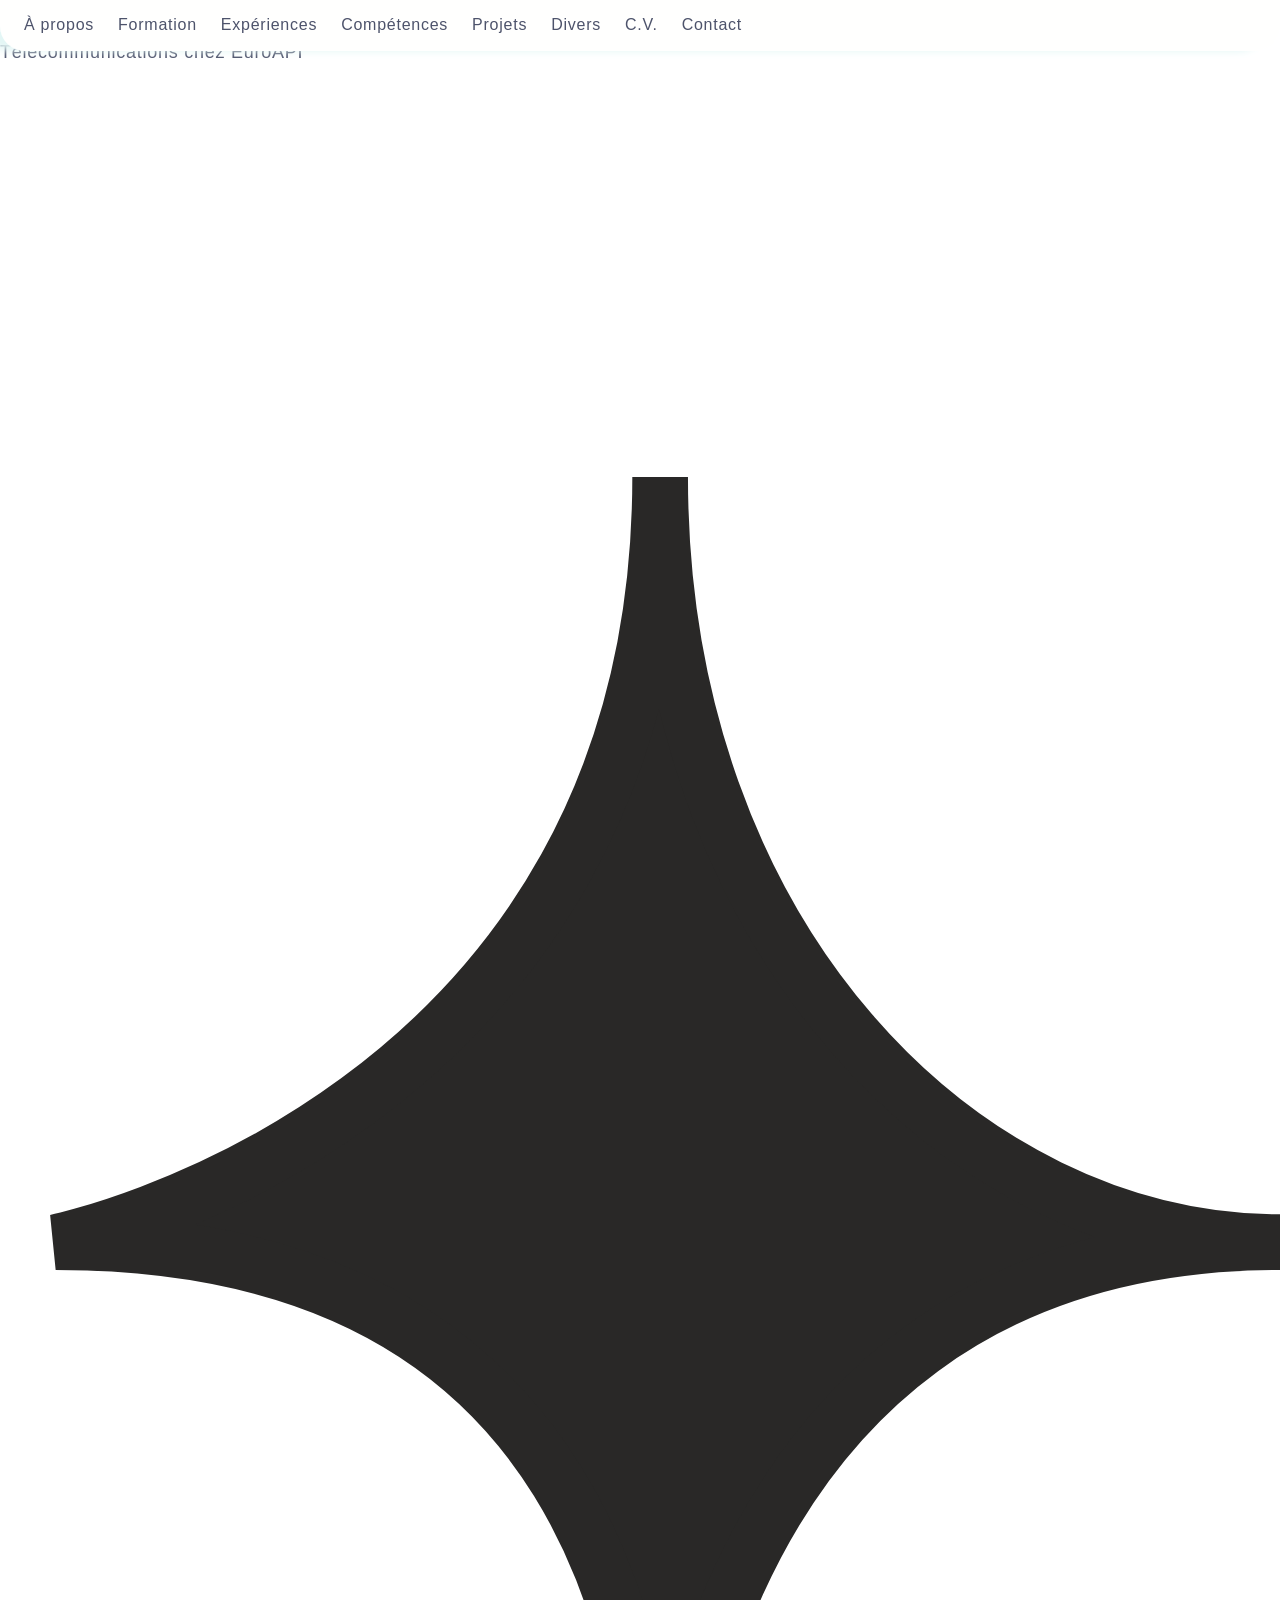
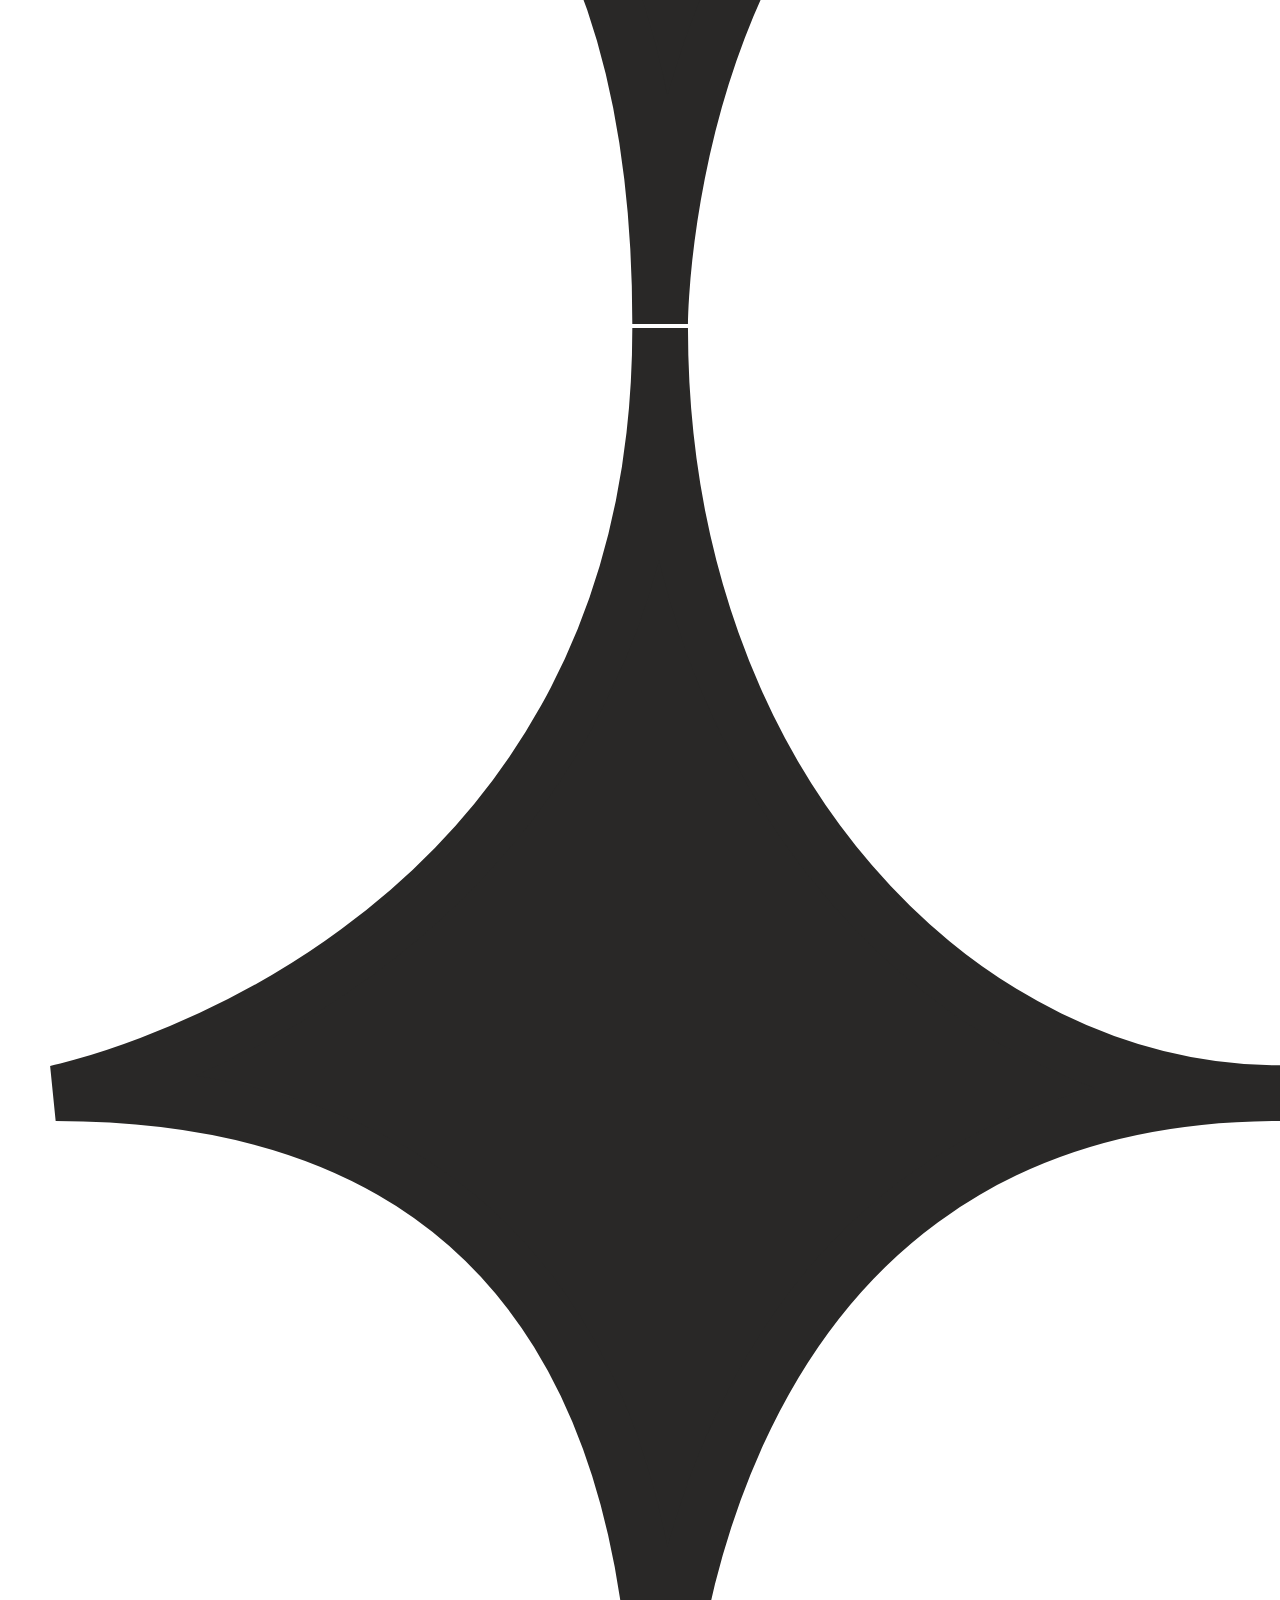
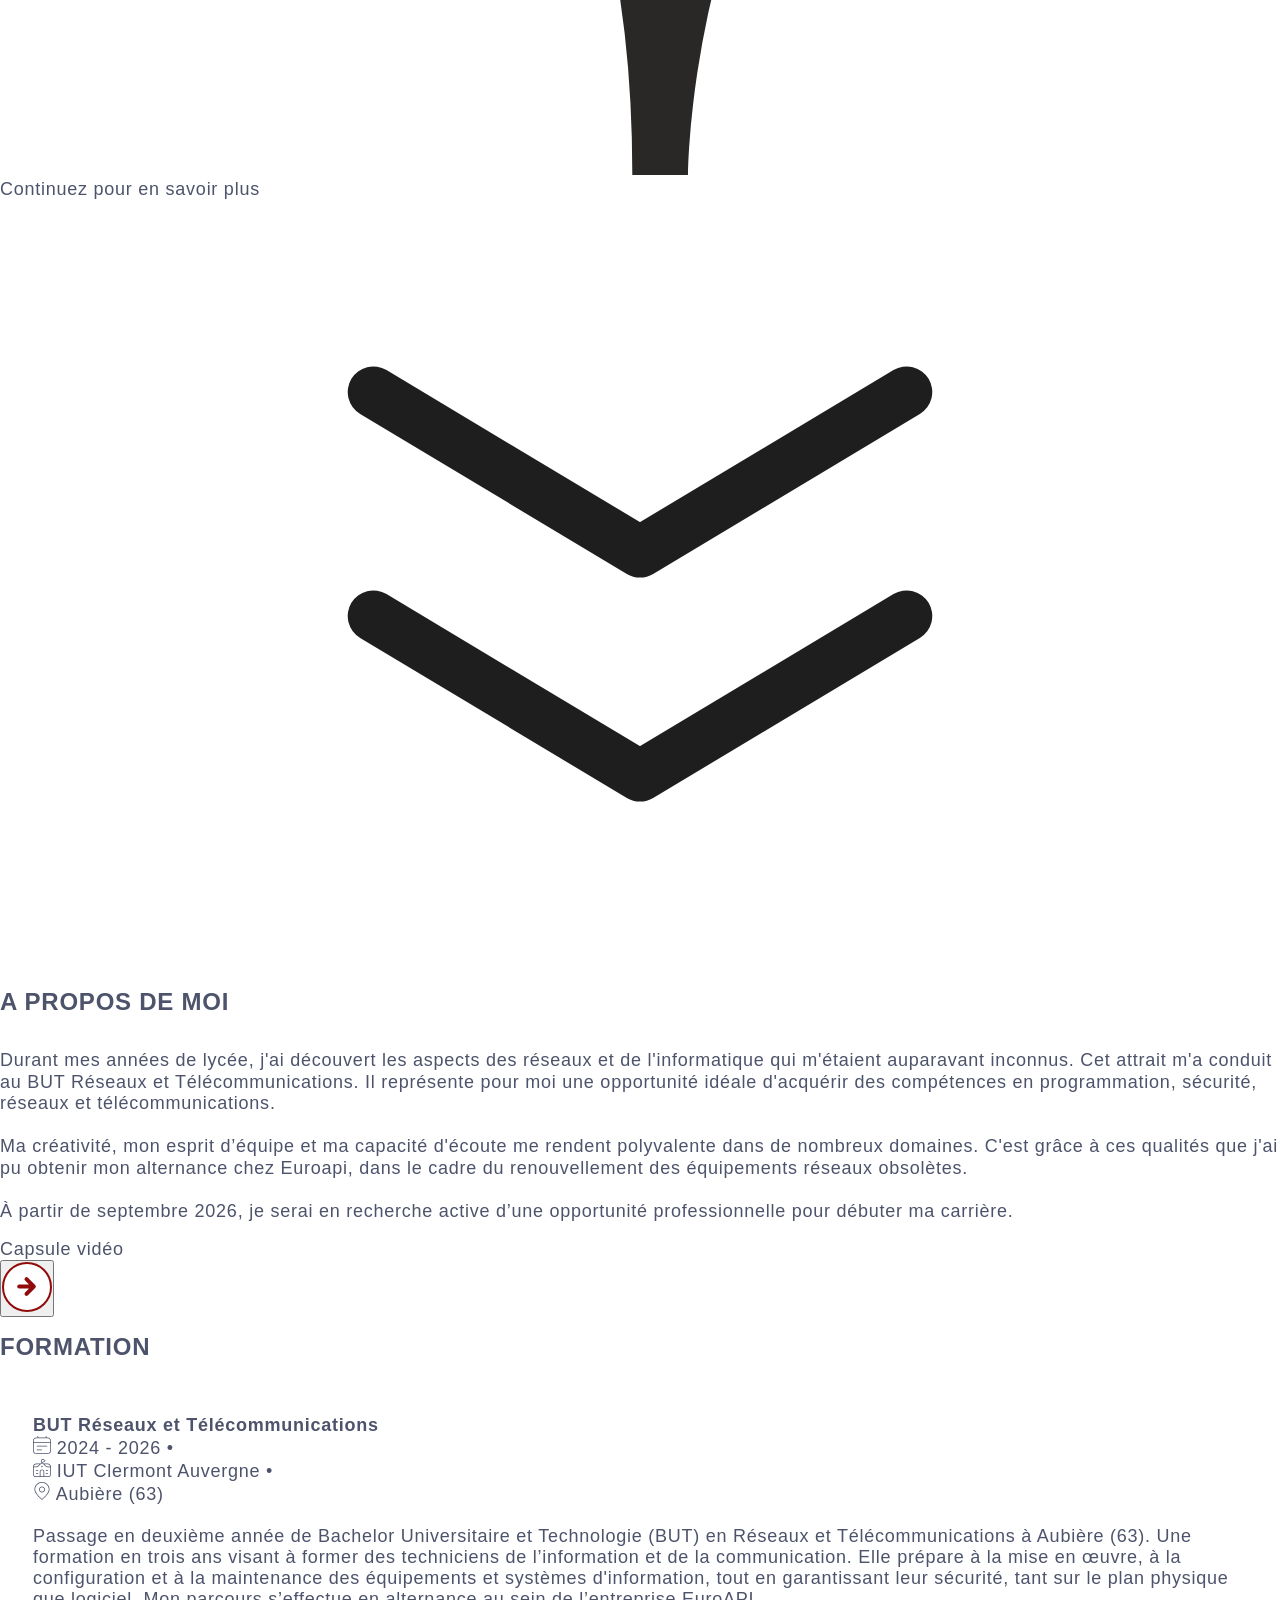
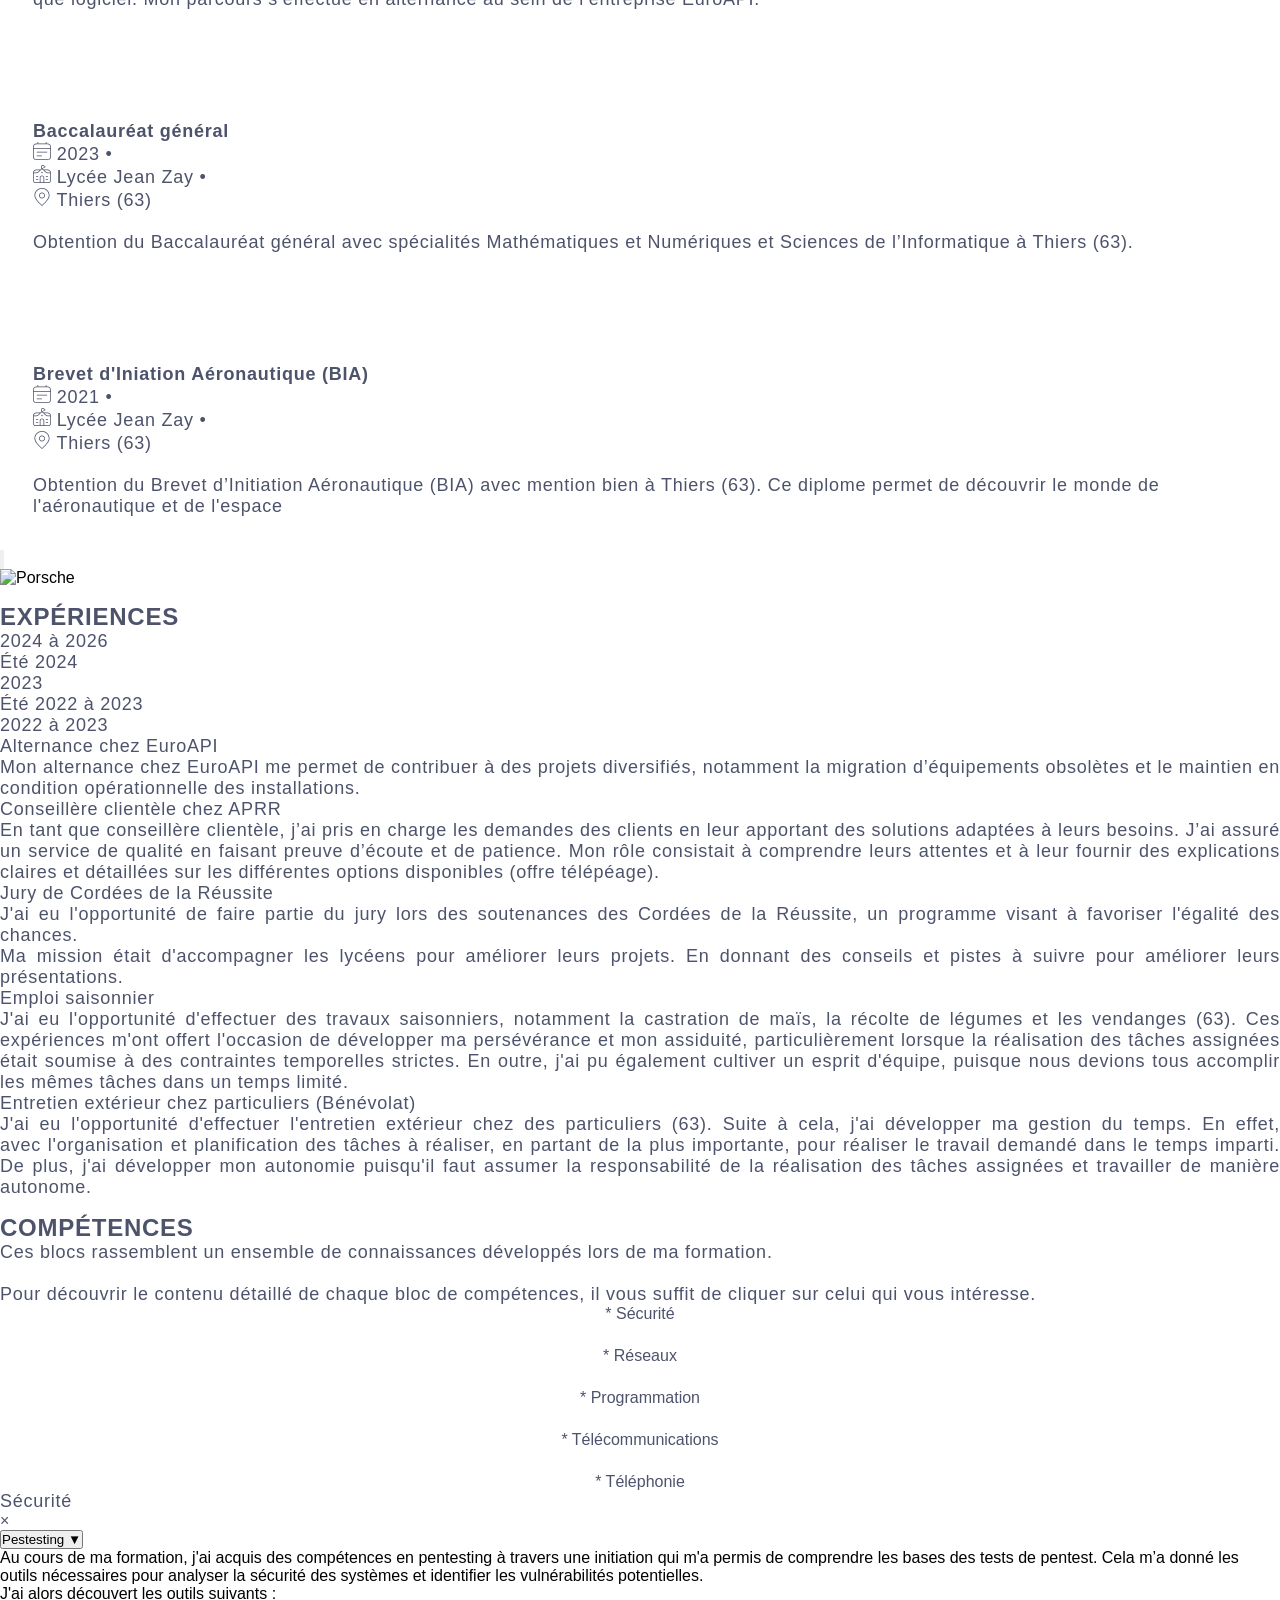
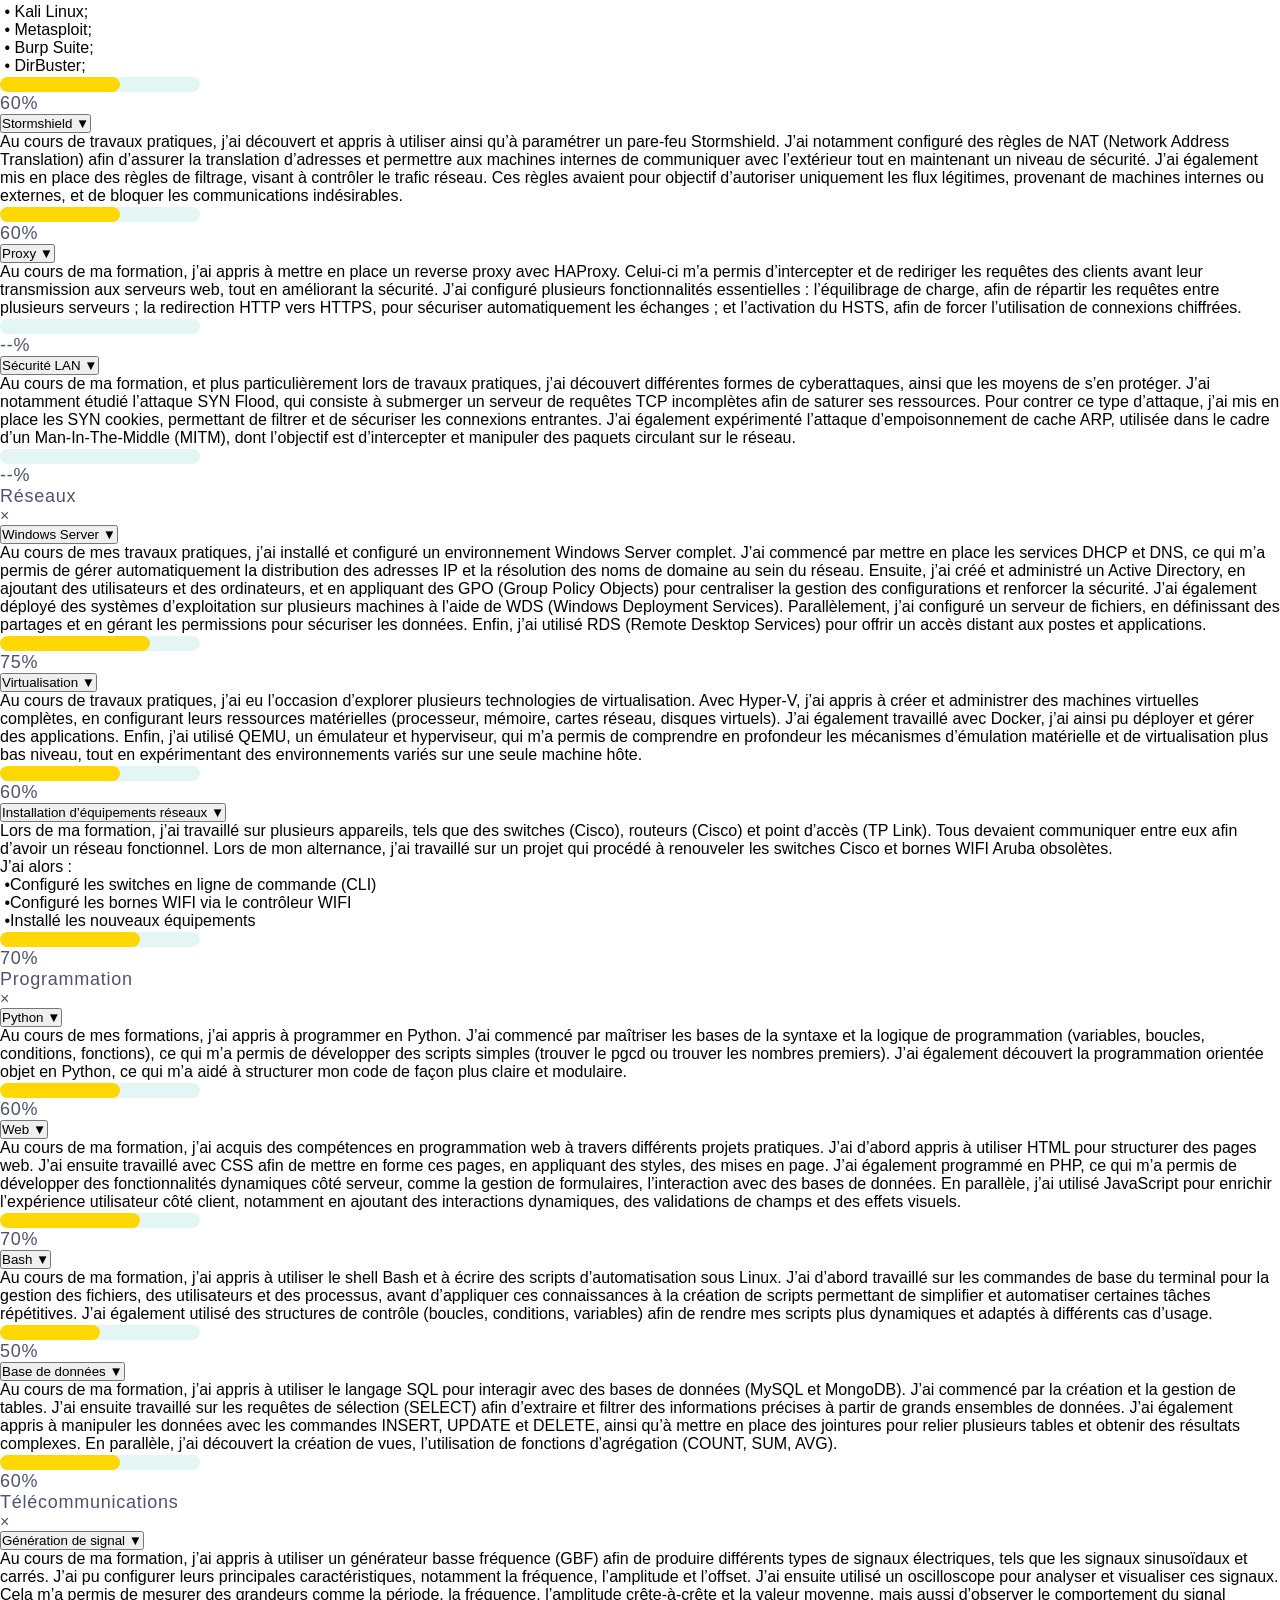
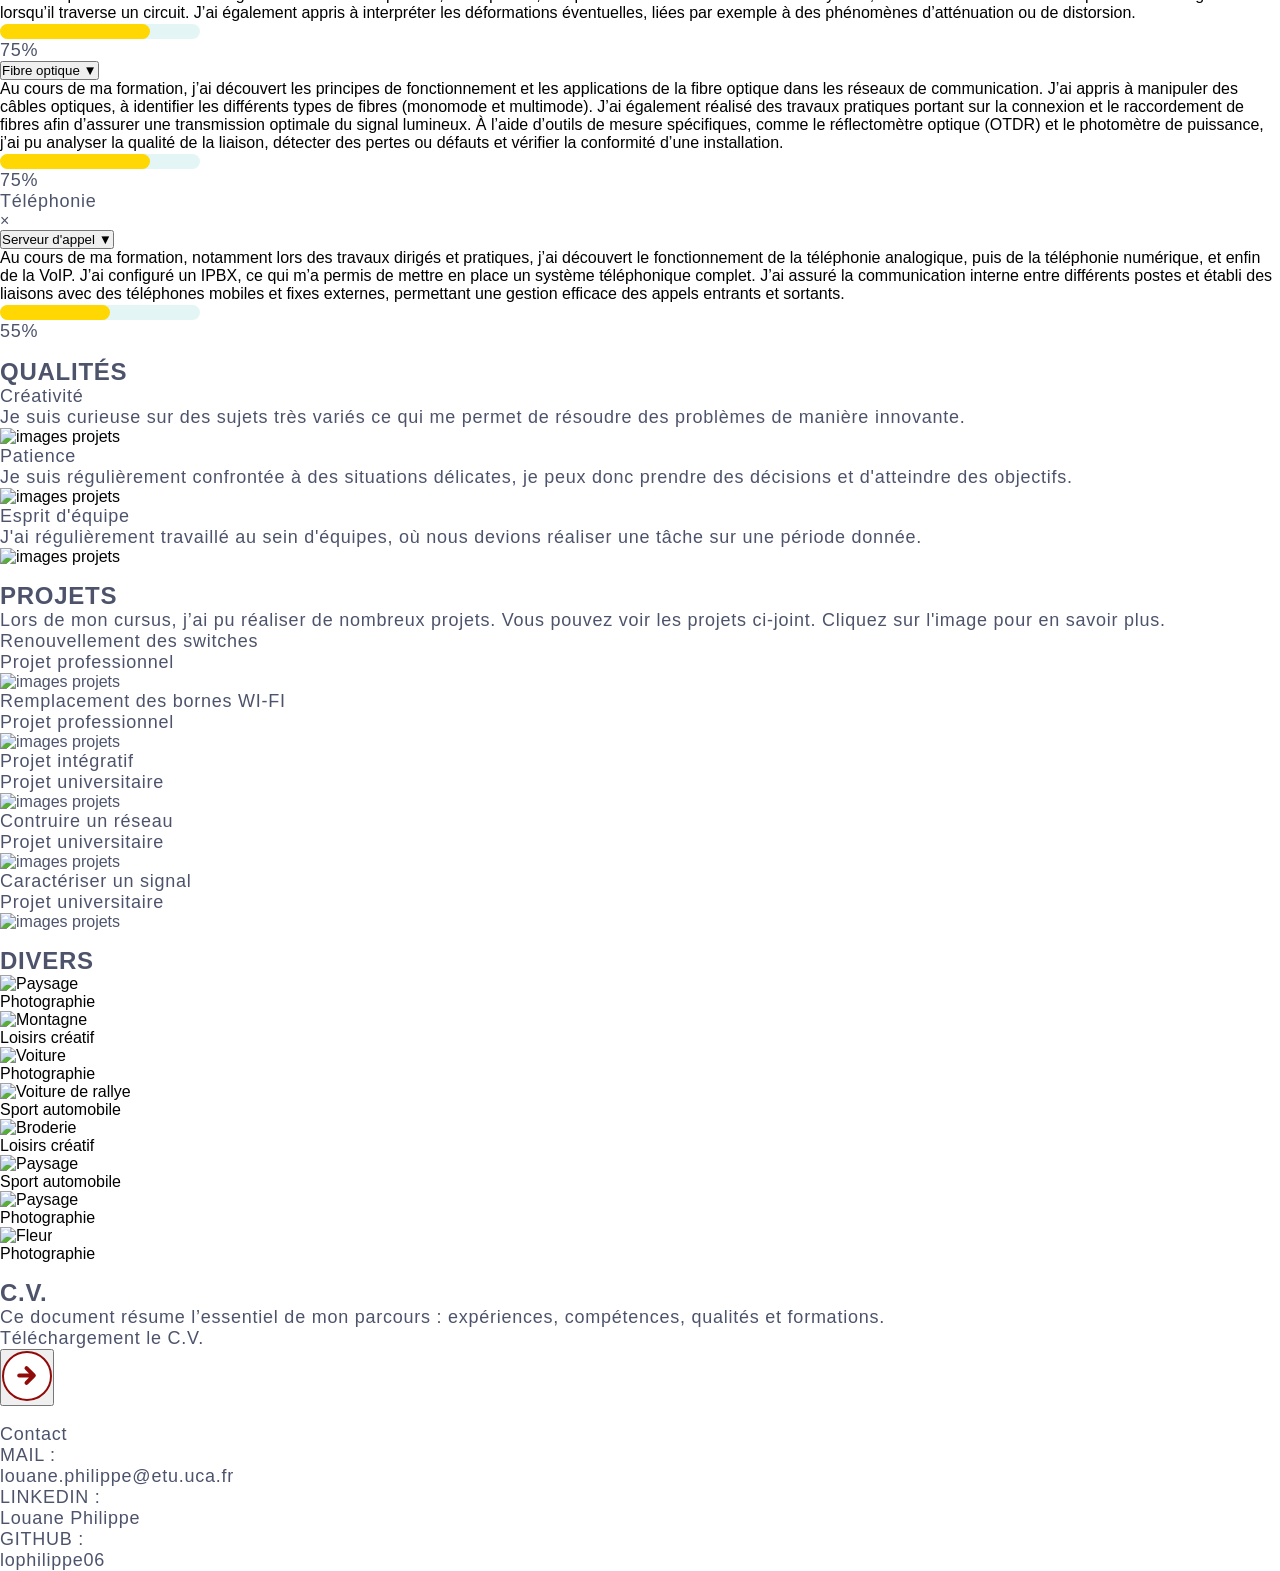
==== commit 1fb77f5b: "Update index.html" ====
--- a/index.html
+++ b/index.html
@@ -2,852 +2,1170 @@
 <html lang="fr">
     <head>
         <meta charset="UTF-8" />
-        <meta name="viewport" content="width=device-width, initial-scale=1.0" />
         <title>Portfolio - Louane Philippe</title>
         <link rel="stylesheet" href="styles.css" />
-        <script src="script.js"></script>
         <link rel="shortcut icon" href="icon/feuille.svg" type="image/x-icon" />
-        <link href="https://fonts.googleapis.com/css?family=Open+Sans:300i,400" rel="stylesheet" />
     </head>
     <body>
-        <!-- HEADER -->
-        <header class="header">
+        <header id="accueil" class="header">
             <nav class="barreNav">
-                <a class="logo" href="" alt=""><img class="iconTitre" src="icon/feuille.svg" alt="icon" /></a>
                 <ul class="contenantNav">
-                    <li class="contenuNav"><a href="#apdm">À propos</a></li>
-                    <li class="contenuNav"><a href="#form">Formation</a></li>
-                    <li class="contenuNav"><a href="#exp">Expériences</a></li>
-                    <li class="contenuNav"><a href="#comp">Compétences</a></li>
-                    <li class="contenuNav"><a href="#projet">Projets</a></li>
-                    <li class="contenuNav"><a href="#divers">Divers</a></li>
-                    <li class="contenuNav"><a href="#cv">C.V.</a></li>
-                    <li class="contenuNav"><a href="#contact">Contact</a></li>
+                    <li class="contenuNav"><a class="txtNav" href="#apdm">À propos</a></li>
+                    <li class="contenuNav"><a class="txtNav" href="#form">Formation</a></li>
+                    <li class="contenuNav"><a class="txtNav" href="#exp">Expériences</a></li>
+                    <li class="contenuNav"><a class="txtNav" href="#comp">Compétences</a></li>
+                    <li class="contenuNav"><a class="txtNav" href="#projet">Projets</a></li>
+                    <li class="contenuNav"><a class="txtNav" href="#divers">Divers</a></li>
+                    <li class="contenuNav"><a class="txtNav" href="#cv">C.V.</a></li>
+                    <li class="contenuNav"><a class="txtNav" href="#contact">Contact</a></li>
                 </ul>
             </nav>
         </header>
-        <!-- FIN HEADER -->
-
-        <!-- A PROPOS DE MOI -->
-        <section class="colorPage2">
-            <<img class="moi" src="image/moi.png" alt="" />
-            <h1 id="apdm" class="titre titreHaut">A propos de moi</h1>
-            <div class="apropos">
-                <p class="etudiante"><span> Louane PHILIPPE</span></p>
-                <p>Alternante de deuxième année de BUT Réseaux et Télécommunications chez EuroAPI</p>
-                <p class="propos">
-                    Durant mes années de lycée, j'ai découvert les aspects des <span>réseaux</span> et de
-                    <span>l'informatique</span> qui m'étaient auparavant inconnus. Cet attrait m'a conduit au BUT
-                    Réseaux et Télécommunications. Il représente pour moi une opportunité idéale d'acquérir des
-                    compétences en <span>programmation, réseaux et télécommunications</span>. <br />Ma
-                    <span>créativité</span>, mon <span>esprit d’équipe</span> et ma capacité à
-                    <span>m'adapter aux nouvelles technologies</span> me rendent <span>polyvalente</span> dans de
-                    nombreux domaines. C'est grâce à ces qualités que j'ai pu obtenir mon alternance chez Euroapi, dans
-                    le cadre du renouvellement des équipements réseaux obsolètes. <br />
-                    À partir de septembre 2026, je serai en recherche active d’une opportunité professionnelle pour
-                    débuter ma carrière.
-                </p>
-                <a class="txt_button" href="https://youtu.be/YPR49T3BMpQ" target="_blank" title="Capsule vidéo">
-                    <button class="button_capsule">Capsule vidéo</button>
+        <!-- ACCUEIL -->
+        <section class="accueil">
+            <div class="conteneurAccueil">
+                <div class="conteneurInfo">
+                    <p class="nom">Je suis Louane Philippe</p>
+                    <p class="alternante">
+                        Alternante de deuxième année de BUT Réseaux et <br />Télécommunications chez EuroAPI
+                    </p>
+                </div>
+                <div class="conteneurImg">
+                    <img class="moi" src="images/Louane.jpg" alt="" />
+                    <a class="elt1">
+                        <svg class="star" viewBox="0 0 23 26" fill="none" xmlns="http://www.w3.org/2000/svg">
+                            <rect width="22" height="22" transform="translate(1 2)" fill="white" />
+                            <path
+                                d="M1 13.7492C1 13.7492 11.8619 11.5458 11.8619 0C11.8619 8.28475 17.2929 13.7492 23 13.7492C11.8619 13.7492 11.8619 26 11.8619 26C11.8619 21.1261 10.5732 13.7492 1 13.7492Z"
+                                fill="#292827"
+                                stroke="#292827"
+                            />
+                        </svg>
+                    </a>
+                    <a class="elt2">
+                        <svg
+                            class="circle"
+                            width="8"
+                            height="8"
+                            viewBox="0 0 8 8"
+                            fill="none"
+                            xmlns="http://www.w3.org/2000/svg"
+                        >
+                            <circle cx="4" cy="4" r="4" fill="#292827" />
+                        </svg>
+                    </a>
+                    <a class="elt3"
+                        ><svg
+                            class="circle"
+                            width="8"
+                            height="8"
+                            viewBox="0 0 8 8"
+                            fill="none"
+                            xmlns="http://www.w3.org/2000/svg"
+                        >
+                            <circle cx="4" cy="4" r="4" fill="#292827" />
+                        </svg>
+                    </a>
+                    <a class="elt4">
+                        <svg class="star" viewBox="0 0 23 26" fill="none" xmlns="http://www.w3.org/2000/svg">
+                            <rect width="22" height="22" transform="translate(1 2)" fill="white" />
+                            <path
+                                d="M1 13.7492C1 13.7492 11.8619 11.5458 11.8619 0C11.8619 8.28475 17.2929 13.7492 23 13.7492C11.8619 13.7492 11.8619 26 11.8619 26C11.8619 21.1261 10.5732 13.7492 1 13.7492Z"
+                                fill="#292827"
+                                stroke="#292827"
+                            />
+                        </svg>
+                    </a>
+                    <a class="elt5"
+                        ><svg
+                            class="circle"
+                            width="8"
+                            height="8"
+                            viewBox="0 0 8 8"
+                            fill="none"
+                            xmlns="http://www.w3.org/2000/svg"
+                        >
+                            <circle cx="4" cy="4" r="4" fill="#292827" />
+                        </svg>
+                    </a>
+                    <a class="elt6"
+                        ><svg
+                            class="circle"
+                            width="8"
+                            height="8"
+                            viewBox="0 0 8 8"
+                            fill="none"
+                            xmlns="http://www.w3.org/2000/svg"
+                        >
+                            <circle cx="4" cy="4" r="4" fill="#292827" />
+                        </svg>
+                    </a>
+                </div>
+            </div>
+            <div class="continue">
+                <p class="txtContinue">Continuez pour en savoir plus</p>
+                <a
+                    ><svg class="chevrons" viewBox="0 0 100 60" fill="none" xmlns="http://www.w3.org/2000/svg">
+                        <path
+                            d="M29.1667 32.5L50 45L70.8334 32.5M29.1667 15L50 27.5L70.8334 15"
+                            stroke="#1E1E1E"
+                            stroke-width="4"
+                            stroke-linecap="round"
+                            stroke-linejoin="round"
+                        />
+                    </svg>
                 </a>
             </div>
-            <br />
         </section>
-        <!-- FIN A PROPOS DE MOI -->
-
-        <!-- FORMATION -->
-        <section class="colorPage">
-            <br />
-            <div class="conteneurTitre">
-                <h2 id="form" class="titre">
-                    <a
-                        ><?xml version="1.0" encoding="UTF-8"?>
-                        <svg
-                            class="iconTitre"
-                            xmlns="http://www.w3.org/2000/svg"
-                            id="Layer_1"
-                            data-name="Layer 1"
-                            viewBox="0 0 24 24"
-                        >
-                            <path
-                                d="m24.002,5.513c.002-.822-.492-1.546-1.258-1.845L14.561.474c-1.615-.63-3.396-.633-5.013-.007h0L1.266,3.671C.498,3.968.001,4.692.002,5.516s.497,1.547,1.265,1.843l3.733,1.44v5.701c0,.276.224.5.5.5s.5-.224.5-.5v-5.315l3.502,1.351c.803.31,1.647.465,2.491.465s1.688-.155,2.491-.465l3.516-1.356v5.32c0,.276.224.5.5.5s.5-.224.5-.5v-5.706l3.737-1.441c.097-.037.175-.1.263-.15v6.297c0,.276.224.5.5.5s.5-.224.5-.5v-7.974s.002-.008.002-.013Zm-1.625.907l-8.253,3.184c-1.374.53-2.887.53-4.261,0L1.627,6.426c-.46-.178-.625-.587-.625-.911s.164-.733.625-.911L9.909,1.399h0c1.384-.536,2.907-.533,4.29.006l8.183,3.194c.453.177.616.578.62.899,0,0,0,.001,0,.002v.026c-.005.321-.17.719-.623.894Zm.747,10.09c-.578-.455-1.322-.617-2.044-.442-2.177.527-6.251,1.411-9.079,1.411s-6.902-.884-9.08-1.411c-.723-.177-1.467-.013-2.044.442-.557.438-.876,1.09-.876,1.789v3.401c0,.699.319,1.351.876,1.789.578.455,1.322.615,2.044.442,2.177-.527,6.251-1.411,9.079-1.411s6.902.884,9.08,1.411c.19.046.382.069.572.069.53,0,1.046-.176,1.472-.511.557-.438.876-1.09.876-1.789v-3.401c0-.699-.319-1.351-.876-1.789ZM2.686,22.96c-.422.102-.855.008-1.191-.256-.314-.248-.495-.613-.495-1.003v-3.401c0-.39.181-.756.495-1.003.335-.264.769-.358,1.19-.256,2.556.619,6.084,1.342,8.814,1.423v3.073c-2.73.082-6.258.804-8.814,1.423Zm20.314-1.259c0,.39-.181.756-.495,1.003-.335.264-.769.358-1.19.256-2.556-.619-6.084-1.342-8.814-1.423v-3.073c2.73-.082,6.258-.804,8.814-1.423.422-.102.855-.008,1.191.256.314.248.495.613.495,1.003v3.401Z"
-                            />
-                        </svg> </a
-                    >Mes formations
-                </h2>
-            </div>
-            <br />
-            <div class="conteneurFormation">
-                <div class="contenuFormation">
-                    <div class="conteneurTitreFormation">
-                        <p class="titreFormation">BUT Réseaux et Télécommunications</p>
-                        <p class="txtFormation">
-                            <svg
-                                class="iconFormation"
-                                xmlns="http://www.w3.org/2000/svg"
-                                id="Layer_1"
-                                data-name="Layer 1"
-                                viewBox="0 0 24 24"
-                                width="512"
-                                height="512"
-                            >
-                                <path
-                                    d="M19.5,2h-1.5V.5c0-.276-.224-.5-.5-.5s-.5,.224-.5,.5v1.5H7V.5c0-.276-.224-.5-.5-.5s-.5,.224-.5,.5v1.5h-1.5C2.019,2,0,4.019,0,6.5v13c0,2.481,2.019,4.5,4.5,4.5h15c2.481,0,4.5-2.019,4.5-4.5V6.5c0-2.481-2.019-4.5-4.5-4.5ZM4.5,3h15c1.93,0,3.5,1.57,3.5,3.5v1.5H1v-1.5c0-1.93,1.57-3.5,3.5-3.5Zm15,20H4.5c-1.93,0-3.5-1.57-3.5-3.5V9H23v10.5c0,1.93-1.57,3.5-3.5,3.5Zm-.5-9.5c0,.276-.224,.5-.5,.5H5.5c-.276,0-.5-.224-.5-.5s.224-.5,.5-.5h13c.276,0,.5,.224,.5,.5Zm-7,5c0,.276-.224,.5-.5,.5H5.5c-.276,0-.5-.224-.5-.5s.224-.5,.5-.5h6c.276,0,.5,.224,.5,.5Z"
-                                />
-                            </svg>
-
-                            2024 - 2026
-                        </p>
-                    </div>
-
-                    <p class="txtFormation">
-                        <svg
-                            class="iconFormation"
-                            xmlns="http://www.w3.org/2000/svg"
-                            id="Layer_1"
-                            data-name="Layer 1"
-                            viewBox="0 0 24 24"
-                        >
-                            <path
-                                d="m19.5,6h-5.43l-.3-.291c-.354-.343-.781-.558-1.227-.656l3.369-1.619c.368-.229.588-.625.588-1.059s-.22-.831-.641-1.089L13.459.163c-.231-.108-.478-.163-.731-.163-.952,0-1.728.775-1.728,1.727v3.474c-.277.12-.539.285-.77.508l-.3.291h-5.43c-2.481,0-4.5,2.019-4.5,4.5v10c0,1.93,1.57,3.5,3.5,3.5h17c1.93,0,3.5-1.57,3.5-3.5v-10c0-2.481-2.019-4.5-4.5-4.5Zm0,1c1.758,0,3.204,1.308,3.449,3h-3.33c-.913,0-1.778-.35-2.435-.985l-2.082-2.015h4.397ZM12,1.727c0-.401.326-.727.728-.727.106,0,.21.023.308.069l2.347,1.094c.106.066.118.171.118.212,0,.052-.016.148-.068.185l-3.432,1.646V1.727Zm-7.5,5.273h4.397l-2.082,2.015c-.656.635-1.521.985-2.435.985H1.051c.245-1.692,1.691-3,3.449-3Zm9.5,16h-4v-6c0-1.103.897-2,2-2s2,.897,2,2v6Zm6.5,0h-5.5v-6c0-1.654-1.346-3-3-3s-3,1.346-3,3v6H3.5c-1.379,0-2.5-1.122-2.5-2.5v-9.5h3.381c1.175,0,2.286-.45,3.13-1.267l3.415-3.305c.604-.584,1.547-.584,2.148,0l3.415,3.305c.844.817,1.955,1.267,3.13,1.267h3.381v9.5c0,1.378-1.121,2.5-2.5,2.5Zm-13.5-7.5c0,.276-.224.5-.5.5h-2c-.276,0-.5-.224-.5-.5s.224-.5.5-.5h2c.276,0,.5.224.5.5Zm0,4c0,.276-.224.5-.5.5h-2c-.276,0-.5-.224-.5-.5s.224-.5.5-.5h2c.276,0,.5.224.5.5Zm13-4c0,.276-.224.5-.5.5h-2c-.276,0-.5-.224-.5-.5s.224-.5.5-.5h2c.276,0,.5.224.5.5Zm0,4c0,.276-.224.5-.5.5h-2c-.276,0-.5-.224-.5-.5s.224-.5.5-.5h2c.276,0,.5.224.5.5Zm-7-9.5c0,.552-.448,1-1,1s-1-.448-1-1,.448-1,1-1,1,.448,1,1Z"
-                            />
-                        </svg>
-                        IUT Clermont Auvergne •
-                        <svg
-                            class="iconFormation"
-                            xmlns="http://www.w3.org/2000/svg"
-                            id="Layer_1"
-                            data-name="Layer 1"
-                            viewBox="0 0 24 24"
-                        >
-                            <path
-                                d="M12,23.999l-.704-.595C9.094,21.541,1.909,15.076,1.909,10.091,1.909,4.527,6.436,0,12,0s10.091,4.527,10.091,10.091c0,4.985-7.185,11.45-9.387,13.313l-.704,.595ZM12,1C6.987,1,2.909,5.078,2.909,10.091c0,4.672,7.524,11.273,9.032,12.55l.059,.05,.059-.05c1.508-1.276,9.032-7.878,9.032-12.55,0-5.013-4.078-9.091-9.091-9.091Z"
-                            />
-                            <path
-                                d="M12,14c-2.206,0-4-1.794-4-4s1.794-4,4-4,4,1.794,4,4-1.794,4-4,4Zm0-7c-1.654,0-3,1.346-3,3s1.346,3,3,3,3-1.346,3-3-1.346-3-3-3Z"
-                            />
-                        </svg>
-                        Aubière (63)
+        <!-- FIN ACCUEIL -->
+
+        <!-- A PROPOS DE MOI -->
+        <section id="apdm" class="apdm">
+            <p class="titre">A propos de moi</p>
+            <div class="conteneurApdm">
+                <img src="images/moi2.png" alt="" class="ImgApdm" />
+                <div class="contenantApdm">
+                    <p class="propos">
+                        Durant mes années de lycée, j'ai découvert les aspects des <span>réseaux</span> et de
+                        <span>l'informatique</span> qui m'étaient auparavant inconnus. Cet attrait m'a conduit au BUT
+                        Réseaux et Télécommunications. Il représente pour moi une opportunité idéale d'acquérir des
+                        compétences en <span>programmation, sécurité, réseaux et télécommunications</span>.
+                        <br /><br />Ma <span>créativité</span>, mon <span>esprit d’équipe</span> et ma capacité d'écoute
+                        me rendent <span>polyvalente</span> dans de nombreux domaines. C'est grâce à ces qualités que
+                        j'ai pu obtenir mon alternance chez Euroapi, dans le cadre du renouvellement des équipements
+                        réseaux obsolètes. <br /><br />
+                        À partir de septembre 2026, je serai en recherche active d’une opportunité professionnelle pour
+                        débuter ma carrière.
                     </p>
-                    <p class="txtFormation">2024 - 2026</p>
-                    <br />
-                    <p class="txtFormation">
-                        Passage en deuxième année de Bachelor Universitaire et Technologie (BUT) en Réseaux et
-                        Télécommunications à Aubière (63). Une formation en trois ans visant à former des techniciens de
-                        l’information et de la communication. Elle prépare à la mise en œuvre, à la configuration et à
-                        la maintenance des équipements et systèmes d'information, tout en garantissant leur sécurité,
-                        tant sur le plan physique que logiciel. Mon parcours s’effectue en alternance au sein de
-                        l’entreprise EuroAPI.
-                    </p>
-                </div>
-                <div class="contenuFormation">
-                    <div class="conteneurTitreFormation">
-                        <p class="titreFormation">Baccalauréat général</p>
-                        <p class="txtFormation">
-                            <svg
-                                class="iconFormation"
-                                xmlns="http://www.w3.org/2000/svg"
-                                id="Layer_1"
-                                data-name="Layer 1"
-                                viewBox="0 0 24 24"
-                                width="512"
-                                height="512"
-                            >
-                                <path
-                                    d="M19.5,2h-1.5V.5c0-.276-.224-.5-.5-.5s-.5,.224-.5,.5v1.5H7V.5c0-.276-.224-.5-.5-.5s-.5,.224-.5,.5v1.5h-1.5C2.019,2,0,4.019,0,6.5v13c0,2.481,2.019,4.5,4.5,4.5h15c2.481,0,4.5-2.019,4.5-4.5V6.5c0-2.481-2.019-4.5-4.5-4.5ZM4.5,3h15c1.93,0,3.5,1.57,3.5,3.5v1.5H1v-1.5c0-1.93,1.57-3.5,3.5-3.5Zm15,20H4.5c-1.93,0-3.5-1.57-3.5-3.5V9H23v10.5c0,1.93-1.57,3.5-3.5,3.5Zm-.5-9.5c0,.276-.224,.5-.5,.5H5.5c-.276,0-.5-.224-.5-.5s.224-.5,.5-.5h13c.276,0,.5,.224,.5,.5Zm-7,5c0,.276-.224,.5-.5,.5H5.5c-.276,0-.5-.224-.5-.5s.224-.5,.5-.5h6c.276,0,.5,.224,.5,.5Z"
-                                />
-                            </svg>
-                            2023
-                        </p>
-                    </div>
-
-                    <p class="txtFormation">
-                        <svg
-                            class="iconFormation"
-                            xmlns="http://www.w3.org/2000/svg"
-                            id="Layer_1"
-                            data-name="Layer 1"
-                            viewBox="0 0 24 24"
-                        >
-                            <path
-                                d="m19.5,6h-5.43l-.3-.291c-.354-.343-.781-.558-1.227-.656l3.369-1.619c.368-.229.588-.625.588-1.059s-.22-.831-.641-1.089L13.459.163c-.231-.108-.478-.163-.731-.163-.952,0-1.728.775-1.728,1.727v3.474c-.277.12-.539.285-.77.508l-.3.291h-5.43c-2.481,0-4.5,2.019-4.5,4.5v10c0,1.93,1.57,3.5,3.5,3.5h17c1.93,0,3.5-1.57,3.5-3.5v-10c0-2.481-2.019-4.5-4.5-4.5Zm0,1c1.758,0,3.204,1.308,3.449,3h-3.33c-.913,0-1.778-.35-2.435-.985l-2.082-2.015h4.397ZM12,1.727c0-.401.326-.727.728-.727.106,0,.21.023.308.069l2.347,1.094c.106.066.118.171.118.212,0,.052-.016.148-.068.185l-3.432,1.646V1.727Zm-7.5,5.273h4.397l-2.082,2.015c-.656.635-1.521.985-2.435.985H1.051c.245-1.692,1.691-3,3.449-3Zm9.5,16h-4v-6c0-1.103.897-2,2-2s2,.897,2,2v6Zm6.5,0h-5.5v-6c0-1.654-1.346-3-3-3s-3,1.346-3,3v6H3.5c-1.379,0-2.5-1.122-2.5-2.5v-9.5h3.381c1.175,0,2.286-.45,3.13-1.267l3.415-3.305c.604-.584,1.547-.584,2.148,0l3.415,3.305c.844.817,1.955,1.267,3.13,1.267h3.381v9.5c0,1.378-1.121,2.5-2.5,2.5Zm-13.5-7.5c0,.276-.224.5-.5.5h-2c-.276,0-.5-.224-.5-.5s.224-.5.5-.5h2c.276,0,.5.224.5.5Zm0,4c0,.276-.224.5-.5.5h-2c-.276,0-.5-.224-.5-.5s.224-.5.5-.5h2c.276,0,.5.224.5.5Zm13-4c0,.276-.224.5-.5.5h-2c-.276,0-.5-.224-.5-.5s.224-.5.5-.5h2c.276,0,.5.224.5.5Zm0,4c0,.276-.224.5-.5.5h-2c-.276,0-.5-.224-.5-.5s.224-.5.5-.5h2c.276,0,.5.224.5.5Zm-7-9.5c0,.552-.448,1-1,1s-1-.448-1-1,.448-1,1-1,1,.448,1,1Z"
-                            />
-                        </svg>
-                        Lycée Jean Zay •
-                        <svg
-                            class="iconFormation"
-                            xmlns="http://www.w3.org/2000/svg"
-                            id="Layer_1"
-                            data-name="Layer 1"
-                            viewBox="0 0 24 24"
-                        >
-                            <path
-                                d="M12,23.999l-.704-.595C9.094,21.541,1.909,15.076,1.909,10.091,1.909,4.527,6.436,0,12,0s10.091,4.527,10.091,10.091c0,4.985-7.185,11.45-9.387,13.313l-.704,.595ZM12,1C6.987,1,2.909,5.078,2.909,10.091c0,4.672,7.524,11.273,9.032,12.55l.059,.05,.059-.05c1.508-1.276,9.032-7.878,9.032-12.55,0-5.013-4.078-9.091-9.091-9.091Z"
-                            />
-                            <path
-                                d="M12,14c-2.206,0-4-1.794-4-4s1.794-4,4-4,4,1.794,4,4-1.794,4-4,4Zm0-7c-1.654,0-3,1.346-3,3s1.346,3,3,3,3-1.346,3-3-1.346-3-3-3Z"
-                            />
-                        </svg>
-                        Thiers (63)
-                    </p>
-                    <br />
-                    <p class="txtFormation">
-                        Obtention du <span>Baccalauréat général</span> avec spécialités <span>Mathématiques</span> et
-                        <span>Numériques et Sciences de l’Informatique</span> à Thiers (63).
-                    </p>
-                </div>
-                <div class="contenuFormation">
-                    <div class="conteneurTitreFormation">
-                        <p class="titreFormation">Brevet d'Iniation Aéronautique (BIA)</p>
-                        <p class="txtFormation">
-                            <svg
-                                class="iconFormation"
-                                xmlns="http://www.w3.org/2000/svg"
-                                id="Layer_1"
-                                data-name="Layer 1"
-                                viewBox="0 0 24 24"
-                                width="512"
-                                height="512"
-                            >
-                                <path
-                                    d="M19.5,2h-1.5V.5c0-.276-.224-.5-.5-.5s-.5,.224-.5,.5v1.5H7V.5c0-.276-.224-.5-.5-.5s-.5,.224-.5,.5v1.5h-1.5C2.019,2,0,4.019,0,6.5v13c0,2.481,2.019,4.5,4.5,4.5h15c2.481,0,4.5-2.019,4.5-4.5V6.5c0-2.481-2.019-4.5-4.5-4.5ZM4.5,3h15c1.93,0,3.5,1.57,3.5,3.5v1.5H1v-1.5c0-1.93,1.57-3.5,3.5-3.5Zm15,20H4.5c-1.93,0-3.5-1.57-3.5-3.5V9H23v10.5c0,1.93-1.57,3.5-3.5,3.5Zm-.5-9.5c0,.276-.224,.5-.5,.5H5.5c-.276,0-.5-.224-.5-.5s.224-.5,.5-.5h13c.276,0,.5,.224,.5,.5Zm-7,5c0,.276-.224,.5-.5,.5H5.5c-.276,0-.5-.224-.5-.5s.224-.5,.5-.5h6c.276,0,.5,.224,.5,.5Z"
-                                />
-                            </svg>
-                            2021
-                        </p>
-                    </div>
-                    <p class="txtFormation">
-                        <svg
-                            class="iconFormation"
-                            xmlns="http://www.w3.org/2000/svg"
-                            id="Layer_1"
-                            data-name="Layer 1"
-                            viewBox="0 0 24 24"
-                        >
-                            <path
-                                d="m19.5,6h-5.43l-.3-.291c-.354-.343-.781-.558-1.227-.656l3.369-1.619c.368-.229.588-.625.588-1.059s-.22-.831-.641-1.089L13.459.163c-.231-.108-.478-.163-.731-.163-.952,0-1.728.775-1.728,1.727v3.474c-.277.12-.539.285-.77.508l-.3.291h-5.43c-2.481,0-4.5,2.019-4.5,4.5v10c0,1.93,1.57,3.5,3.5,3.5h17c1.93,0,3.5-1.57,3.5-3.5v-10c0-2.481-2.019-4.5-4.5-4.5Zm0,1c1.758,0,3.204,1.308,3.449,3h-3.33c-.913,0-1.778-.35-2.435-.985l-2.082-2.015h4.397ZM12,1.727c0-.401.326-.727.728-.727.106,0,.21.023.308.069l2.347,1.094c.106.066.118.171.118.212,0,.052-.016.148-.068.185l-3.432,1.646V1.727Zm-7.5,5.273h4.397l-2.082,2.015c-.656.635-1.521.985-2.435.985H1.051c.245-1.692,1.691-3,3.449-3Zm9.5,16h-4v-6c0-1.103.897-2,2-2s2,.897,2,2v6Zm6.5,0h-5.5v-6c0-1.654-1.346-3-3-3s-3,1.346-3,3v6H3.5c-1.379,0-2.5-1.122-2.5-2.5v-9.5h3.381c1.175,0,2.286-.45,3.13-1.267l3.415-3.305c.604-.584,1.547-.584,2.148,0l3.415,3.305c.844.817,1.955,1.267,3.13,1.267h3.381v9.5c0,1.378-1.121,2.5-2.5,2.5Zm-13.5-7.5c0,.276-.224.5-.5.5h-2c-.276,0-.5-.224-.5-.5s.224-.5.5-.5h2c.276,0,.5.224.5.5Zm0,4c0,.276-.224.5-.5.5h-2c-.276,0-.5-.224-.5-.5s.224-.5.5-.5h2c.276,0,.5.224.5.5Zm13-4c0,.276-.224.5-.5.5h-2c-.276,0-.5-.224-.5-.5s.224-.5.5-.5h2c.276,0,.5.224.5.5Zm0,4c0,.276-.224.5-.5.5h-2c-.276,0-.5-.224-.5-.5s.224-.5.5-.5h2c.276,0,.5.224.5.5Zm-7-9.5c0,.552-.448,1-1,1s-1-.448-1-1,.448-1,1-1,1,.448,1,1Z"
-                            />
-                        </svg>
-                        Lycée Jean Zay •
-                        <svg
-                            class="iconFormation"
-                            xmlns="http://www.w3.org/2000/svg"
-                            id="Layer_1"
-                            data-name="Layer 1"
-                            viewBox="0 0 24 24"
-                        >
-                            <path
-                                d="M12,23.999l-.704-.595C9.094,21.541,1.909,15.076,1.909,10.091,1.909,4.527,6.436,0,12,0s10.091,4.527,10.091,10.091c0,4.985-7.185,11.45-9.387,13.313l-.704,.595ZM12,1C6.987,1,2.909,5.078,2.909,10.091c0,4.672,7.524,11.273,9.032,12.55l.059,.05,.059-.05c1.508-1.276,9.032-7.878,9.032-12.55,0-5.013-4.078-9.091-9.091-9.091Z"
-                            />
-                            <path
-                                d="M12,14c-2.206,0-4-1.794-4-4s1.794-4,4-4,4,1.794,4,4-1.794,4-4,4Zm0-7c-1.654,0-3,1.346-3,3s1.346,3,3,3,3-1.346,3-3-1.346-3-3-3Z"
-                            />
-                        </svg>
-                        Thiers (63)
-                    </p>
-                    <br />
-                    <p class="txtFormation">
-                        Obtention du <span>Brevet d’Initiation Aéronautique</span> (BIA) avec mention bien à Thiers
-                        (63).
-                    </p>
-                </div>
-            </div>
-            <br />
-        </section>
-        <!-- FIN FORMATION -->
-
-        <!-- EXPERIENCE PRO. -->
-        <section class="colorPage2">
-            <div class="page">
-                <div class="conteneurTitre">
-                    <h2 id="exp" class="titre">
-                        <a
-                            ><?xml version="1.0" encoding="UTF-8"?>
-                            <svg
-                                class="iconTitre"
-                                xmlns="http://www.w3.org/2000/svg"
-                                id="Layer_1"
-                                data-name="Layer 1"
-                                viewBox="0 0 24 24"
-                            >
-                                <path
-                                    d="m1.971,7h1.011l.002,1c0,3.309,2.691,6,6,6s6-2.691,6-6.001l-.002-.999h.988c.276,0,.5-.224.5-.5s-.224-.5-.5-.5h-.99v-.51c-.006-3.027-2.474-5.49-5.501-5.49h-1c-1.471,0-2.853.573-3.892,1.614-1.04,1.041-1.611,2.424-1.608,3.896v.49s-1.008,0-1.008,0c-.276,0-.5.224-.5.5s.224.5.5.5Zm12.013,1c0,2.757-2.243,5-5,5s-5-2.243-5-5.001l-.002-.999h10l.002,1ZM3.979,5.508c-.002-1.203.465-2.336,1.316-3.188.48-.481,1.055-.824,1.676-1.045v2.725c0,.276.224.5.5.5s.5-.224.5-.5V1.05c.169-.019.336-.05.508-.05h1c.168,0,.328.032.492.05v2.95c0,.276.224.5.5.5s.5-.224.5-.5V1.274c1.744.619,3.005,2.267,3.008,4.218v.508s-9.999,0-9.999,0v-.492Zm8.313,11.206c-1.041-.474-2.154-.714-3.308-.714-4.233,0-7.741,3.307-7.986,7.529-.015.266-.236.471-.499.471-.01,0-.02,0-.029,0-.276-.016-.486-.252-.47-.528.275-4.75,4.222-8.471,8.984-8.471,1.298,0,2.55.271,3.722.804.251.114.362.411.248.662-.114.252-.41.361-.662.248Zm10.207-2.714h-4c-.827,0-1.5.673-1.5,1.5v1.5h-1.5c-.827,0-1.5.673-1.5,1.5v1.5h-1.5c-.827,0-1.5.673-1.5,1.5v1c0,.827.673,1.5,1.5,1.5h10c.827,0,1.5-.673,1.5-1.5v-7c0-.827-.673-1.5-1.5-1.5Zm.5,4v2h-2v-2h2Zm-5-2.5c0-.275.225-.5.5-.5h4c.275,0,.5.225.5.5v1.5h-5v-1.5Zm-3,3c0-.275.225-.5.5-.5h4.5v2h-5v-1.5Zm-3,4v-1c0-.275.224-.5.5-.5h4.5v2h-4.5c-.276,0-.5-.225-.5-.5Zm11,0c0,.275-.225.5-.5.5h-4.5v-2h5v1.5Z"
-                                />
-                            </svg> </a
-                        >Expériences profesionnelles
-                    </h2>
-                </div>
-                <br />
-                <!--LIGNE VERTICAL EXP. PRO-->
-                <div class="conteneurLigne">
-                    <div class="circle"></div>
-                    <div class="barVertical">
-                        <div class="scrollProgress"></div>
-                    </div>
-                    <div class="circleBas"></div>
-                    <div class="left hauteur1">
-                        <img class="imgExp" src="image/euroapi.png" alt="" />
-                        <p>
-                            <span>2024 à 2026 - Alternance chez EuroAPI </span> <br /><br />
-                            Mon alternance chez EuroAPI me permet de contribuer à des projets diversifiés, notamment la
-                            migration d’équipements obsolètes et le maintien en condition opérationnelle des
-                            installations.
-                        </p>
-                        <div class="horizontalLine leftLine"></div>
-                    </div>
-                    <div class="right hauteur2">
-                        <img class="imgExp" src="image/aprr.png" alt="" />
-                        <p>
-                            <span>Eté 2024 - Conseillère clientèle chez APRR </span> <br /><br />
-                            En tant que conseillère clientèle, j’ai pris en charge les demandes des clients en leur
-                            apportant des solutions adaptées à leurs besoins. J’ai assuré un service de qualité en
-                            faisant preuve d’écoute et de patience. Mon rôle consistait à comprendre leurs attentes et à
-                            leur fournir des explications claires et détaillées sur les différentes options disponibles
-                            (offre télépéage).
-                        </p>
-                        <div class="horizontalLine rightLine"></div>
-                    </div>
-                    <div class="left hauteur3">
-                        <img class="imgExp" src="image/cordee.png" alt="" />
-                        <p>
-                            <span>2023 - Cordées de la Réussite</span>
-                            <br /><br />
-                            J'ai eu l'opportunité de faire partie du <span>jury</span> lors des soutenances des
-                            <span>Cordées de la Réussite</span>, un programme visant à favoriser l'<span
-                                >égalité des chances</span
-                            >. <br />
-                            Ma mission était d'accompagner les lycéens pour améliorer leurs projets. En donnant des
-                            <span>conseils et pistes</span> à suivre pour <span>améliorer</span> leurs présentations.
-                        </p>
-                        <div class="horizontalLine leftLine"></div>
-                    </div>
-                    <div class="right hauteur4">
-                        <p>
-                            <span>Eté 2022 à 2023 - GAEC IMBERT </span> <br /><br />J'ai eu l'opportunité d'effectuer
-                            des <span>travaux saisonniers</span>, notamment la castration de maïs, la récolte de légumes
-                            et les vendanges (63). Ces expériences m'ont offert l'occasion de développer ma
-                            <span>persévérance</span> et mon <span>assiduité</span>, particulièrement lorsque la
-                            réalisation des tâches assignées était soumise à des
-                            <span>contraintes temporelles</span> strictes. En outre, j'ai pu également cultiver un
-                            <span>esprit d'équipe</span>, puisque nous devions tous accomplir les mêmes tâches dans un
-                            temps limité.
-                        </p>
-                        <div class="horizontalLine rightLine"></div>
-                    </div>
-                    <div class="left hauteur5">
-                        <p>
-                            <span>2022 à 2023 - Entretien extérieur chez particuliers (Bénévolat)</span>
-                            <br /><br />J'ai eu l'opportunité d'effectuer l'entretien extérieur chez des particuliers
-                            (63). Suite à cela, j'ai développer ma <span>gestion du temps</span>. En effet, avec
-                            <span>l'organisation</span> et <span>planification</span> des tâches à réaliser, en partant
-                            de la plus importante, pour réaliser le travail demandé dans le temps imparti. De plus, j'ai
-                            développer mon <span>autonomie</span> puisqu'il faut assumer la
-                            <span>responsabilité</span> de la réalisation des tâches assignées et travailler de manière
-                            autonome.
-                        </p>
-                        <div class="horizontalLine leftLine"></div>
+                    <div class="conteneurCapsule">
+                        <p class="chargement">Capsule vidéo</p>
+                        <a class="txt_button" href="https://youtu.be/YPR49T3BMpQ" target="_blank">
+                            <button class="buttonCV">
+                                <svg
+                                    width="50"
+                                    height="50"
+                                    viewBox="0 0 50 50"
+                                    fill="none"
+                                    xmlns="http://www.w3.org/2000/svg"
+                                >
+                                    <rect x="1" y="1" width="48" height="48" rx="24" fill="white" />
+                                    <rect
+                                        x="1"
+                                        y="1"
+                                        width="48"
+                                        height="48"
+                                        rx="24"
+                                        stroke="#900B09"
+                                        stroke-width="2"
+                                    />
+                                    <rect width="25" height="25" transform="translate(12 12)" fill="white" />
+                                    <path
+                                        class="bougerFleche"
+                                        d="M17.2085 24.5H31.7918M31.7918 24.5L24.5002 17.2084M31.7918 24.5L24.5002 31.7917"
+                                        stroke="#900B09"
+                                        stroke-width="4"
+                                        stroke-linecap="round"
+                                        stroke-linejoin="round"
+                                    />
+                                </svg>
+                            </button>
+                        </a>
                     </div>
                 </div>
             </div>
         </section>
-        <!-- FIN EXPERIENCE PRO. -->
-
-        <!-- COMP. PRO. -->
-        <section class="colorPage">
-            <br />
-            <div class="conteneurTitre">
-                <h2 id="comp" class="titre">
-                    <a
-                        ><?xml version="1.0" encoding="UTF-8"?>
-                        <svg
-                            class="iconTitre"
-                            xmlns="http://www.w3.org/2000/svg"
-                            id="Layer_1"
-                            data-name="Layer 1"
-                            viewBox="0 0 24 24"
-                            width="512"
-                            height="512"
-                        >
-                            <path
-                                d="M18.257,8.698l.454-.874c.312-.6,.368-1.283,.16-1.925-.209-.642-.656-1.161-1.241-1.454L11.482,1.036c-3.718-1.933-6.493-.718-7.815,.179-.449,.304-.698,.806-.665,1.345,.033,.531,.335,.994,.811,1.238l4.458,2.402L.262,20.388c-.603,1.212-.116,2.706,1.085,3.33,.362,.188,.754,.283,1.149,.283,.261,0,.523-.041,.779-.125,.643-.21,1.162-.658,1.45-1.24l7.942-14.068,2.236,1.204c.361,.185,.747,.271,1.129,.271,.904,0,1.781-.492,2.225-1.346ZM3.842,22.167c-.18,.363-.492,.633-.877,.759-.387,.124-.798,.091-1.157-.095-.72-.375-1.012-1.271-.663-1.975L9.153,6.674l2.634,1.419L3.842,22.167ZM15.368,8.887L4.283,2.915l-.01-.005c-.229-.117-.267-.327-.272-.412-.005-.087,.006-.306,.227-.455,.812-.55,1.936-1.046,3.344-1.046,1.005,0,2.154,.253,3.438,.92l6.155,3.413c.362,.182,.631,.493,.756,.878,.125,.386,.091,.796-.096,1.155l-.454,.874c-.379,.728-1.282,1.018-2.002,.649Zm8.632-3.387c0,.276-.224,.5-.5,.5h-2c-.276,0-.5-.224-.5-.5s.224-.5,.5-.5h2c.276,0,.5,.224,.5,.5Zm-4.067,8.041c.17,.218,.132,.532-.085,.702-.092,.071-.2,.106-.309,.106-.148,0-.295-.065-.394-.191l-1.331-1.699c-.17-.218-.132-.532,.085-.702,.218-.169,.531-.133,.702,.085l1.331,1.699Zm3.078-3.039c-.092,.163-.262,.255-.436,.255-.084,0-.168-.021-.245-.064l-1.799-1.014c-.241-.136-.326-.44-.19-.681,.136-.242,.443-.325,.681-.19l1.799,1.014c.241,.136,.326,.44,.19,.681Z"
-                            />
-                        </svg> </a
-                    >Compétences techniques
-                </h2>
-            </div>
-
-            <br />
-            <div class="conteneurComp">
-                <!-- LIGNE 1 -->
-                <div class="lg1">
-                    <div class="cardComp cardColor1">
-                        <div class="cdText">
-                            <p class="cdTitle">Sécurité</p>
-                            <p class="cdPara">
-                                J'ai acquis des compétences en pentesting à travers une initiation qui m'a permis de
-                                comprendre les bases des tests de pentest. Cela m’a donné les outils nécessaires pour
-                                analyser la sécurité des systèmes et identifier les vulnérabilités potentielles.
+        <!-- FIN A PROPOS DE MOI -->
+
+        <!-- FORMATION -->
+        <section id="form" class="formation">
+            <p class="titre">Formation</p>
+            <div class="contenantBarreFormation">
+                <div class="barrehorizonFormation"></div>
+                <div class="conteneurFormation">
+                    <div class="contenantFormation">
+                        <div class="cercleBarre">
+                            <div class="barreVertical"></div>
+                            <div class="conteneurImgFormation">
+                                <img src="images/uca.png" alt="" class="imgFormation" />
+                            </div>
+                        </div>
+                        <div class="contenuFormation">
+                            <p class="titreFormation">BUT Réseaux et Télécommunications</p>
+                            <div class="conteneurDescriptionFormation">
+                                <p class="txtFormation">
+                                    <svg
+                                        class="iconFormation"
+                                        xmlns="http://www.w3.org/2000/svg"
+                                        id="Layer_1"
+                                        data-name="Layer 1"
+                                        viewBox="0 0 24 24"
+                                        width="512"
+                                        height="512"
+                                    >
+                                        <path
+                                            d="M19.5,2h-1.5V.5c0-.276-.224-.5-.5-.5s-.5,.224-.5,.5v1.5H7V.5c0-.276-.224-.5-.5-.5s-.5,.224-.5,.5v1.5h-1.5C2.019,2,0,4.019,0,6.5v13c0,2.481,2.019,4.5,4.5,4.5h15c2.481,0,4.5-2.019,4.5-4.5V6.5c0-2.481-2.019-4.5-4.5-4.5ZM4.5,3h15c1.93,0,3.5,1.57,3.5,3.5v1.5H1v-1.5c0-1.93,1.57-3.5,3.5-3.5Zm15,20H4.5c-1.93,0-3.5-1.57-3.5-3.5V9H23v10.5c0,1.93-1.57,3.5-3.5,3.5Zm-.5-9.5c0,.276-.224,.5-.5,.5H5.5c-.276,0-.5-.224-.5-.5s.224-.5,.5-.5h13c.276,0,.5,.224,.5,.5Zm-7,5c0,.276-.224,.5-.5,.5H5.5c-.276,0-.5-.224-.5-.5s.224-.5,.5-.5h6c.276,0,.5,.224,.5,.5Z"
+                                        />
+                                    </svg>
+                                    2024 - 2026 •
+                                </p>
+                                <p class="txtFormation">
+                                    <svg
+                                        class="iconFormation"
+                                        xmlns="http://www.w3.org/2000/svg"
+                                        id="Layer_1"
+                                        data-name="Layer 1"
+                                        viewBox="0 0 24 24"
+                                    >
+                                        <path
+                                            d="m19.5,6h-5.43l-.3-.291c-.354-.343-.781-.558-1.227-.656l3.369-1.619c.368-.229.588-.625.588-1.059s-.22-.831-.641-1.089L13.459.163c-.231-.108-.478-.163-.731-.163-.952,0-1.728.775-1.728,1.727v3.474c-.277.12-.539.285-.77.508l-.3.291h-5.43c-2.481,0-4.5,2.019-4.5,4.5v10c0,1.93,1.57,3.5,3.5,3.5h17c1.93,0,3.5-1.57,3.5-3.5v-10c0-2.481-2.019-4.5-4.5-4.5Zm0,1c1.758,0,3.204,1.308,3.449,3h-3.33c-.913,0-1.778-.35-2.435-.985l-2.082-2.015h4.397ZM12,1.727c0-.401.326-.727.728-.727.106,0,.21.023.308.069l2.347,1.094c.106.066.118.171.118.212,0,.052-.016.148-.068.185l-3.432,1.646V1.727Zm-7.5,5.273h4.397l-2.082,2.015c-.656.635-1.521.985-2.435.985H1.051c.245-1.692,1.691-3,3.449-3Zm9.5,16h-4v-6c0-1.103.897-2,2-2s2,.897,2,2v6Zm6.5,0h-5.5v-6c0-1.654-1.346-3-3-3s-3,1.346-3,3v6H3.5c-1.379,0-2.5-1.122-2.5-2.5v-9.5h3.381c1.175,0,2.286-.45,3.13-1.267l3.415-3.305c.604-.584,1.547-.584,2.148,0l3.415,3.305c.844.817,1.955,1.267,3.13,1.267h3.381v9.5c0,1.378-1.121,2.5-2.5,2.5Zm-13.5-7.5c0,.276-.224.5-.5.5h-2c-.276,0-.5-.224-.5-.5s.224-.5.5-.5h2c.276,0,.5.224.5.5Zm0,4c0,.276-.224.5-.5.5h-2c-.276,0-.5-.224-.5-.5s.224-.5.5-.5h2c.276,0,.5.224.5.5Zm13-4c0,.276-.224.5-.5.5h-2c-.276,0-.5-.224-.5-.5s.224-.5.5-.5h2c.276,0,.5.224.5.5Zm0,4c0,.276-.224.5-.5.5h-2c-.276,0-.5-.224-.5-.5s.224-.5.5-.5h2c.276,0,.5.224.5.5Zm-7-9.5c0,.552-.448,1-1,1s-1-.448-1-1,.448-1,1-1,1,.448,1,1Z"
+                                        />
+                                    </svg>
+                                    IUT Clermont Auvergne •
+                                </p>
+                                <p class="txtFormation">
+                                    <svg
+                                        class="iconFormation"
+                                        xmlns="http://www.w3.org/2000/svg"
+                                        id="Layer_1"
+                                        data-name="Layer 1"
+                                        viewBox="0 0 24 24"
+                                    >
+                                        <path
+                                            d="M12,23.999l-.704-.595C9.094,21.541,1.909,15.076,1.909,10.091,1.909,4.527,6.436,0,12,0s10.091,4.527,10.091,10.091c0,4.985-7.185,11.45-9.387,13.313l-.704,.595ZM12,1C6.987,1,2.909,5.078,2.909,10.091c0,4.672,7.524,11.273,9.032,12.55l.059,.05,.059-.05c1.508-1.276,9.032-7.878,9.032-12.55,0-5.013-4.078-9.091-9.091-9.091Z"
+                                        />
+                                        <path
+                                            d="M12,14c-2.206,0-4-1.794-4-4s1.794-4,4-4,4,1.794,4,4-1.794,4-4,4Zm0-7c-1.654,0-3,1.346-3,3s1.346,3,3,3,3-1.346,3-3-1.346-3-3-3Z"
+                                        />
+                                    </svg>
+                                    Aubière (63)
+                                </p>
+                            </div>
+                            <br />
+                            <p class="txtFormation">
+                                Passage en deuxième année de Bachelor Universitaire et Technologie (BUT) en Réseaux et
+                                Télécommunications à Aubière (63). Une formation en trois ans visant à former des
+                                techniciens de l’information et de la communication. Elle prépare à la mise en œuvre, à
+                                la configuration et à la maintenance des équipements et systèmes d'information, tout en
+                                garantissant leur sécurité, tant sur le plan physique que logiciel. Mon parcours
+                                s’effectue en alternance au sein de l’entreprise EuroAPI.
                             </p>
-                            <p><progress value="80" max="100"></progress>60%</p>
-                        </div>
-                    </div>
-                    <div class="cardComp cardColor1">
-                        <div class="cdText">
-                            <p class="cdTitle">Réseaux</p>
-                            <p class="cdPara">
-                                J’ai mis en application mes connaissances où j’ai utilisé le logiciel
-                                <span>Cisco Packet Tracer</span>, pour créer, gérer et modifier mes réseaux. En effet,
-                                sur les appareils j’ai établi un <span>plan d’adressage IP</span>, composé
-                                <span>d’adresses IP</span>, de <span>masques</span> et <span>passerelles</span>. Grâce à
-                                ma configuration, toutes les machines ont pu communiquer entre elles.
+                        </div>
+                    </div>
+
+                    <div class="contenantFormation">
+                        <div class="cercleBarre">
+                            <div class="barreVertical"></div>
+                            <div class="conteneurImgFormation">
+                                <img src="images/jeanZay.png" alt="" class="imgFormation" />
+                            </div>
+                        </div>
+                        <div class="contenuFormation">
+                            <p class="titreFormation">Baccalauréat général</p>
+                            <div class="conteneurDescriptionFormation">
+                                <p class="txtFormation">
+                                    <svg
+                                        class="iconFormation"
+                                        xmlns="http://www.w3.org/2000/svg"
+                                        id="Layer_1"
+                                        data-name="Layer 1"
+                                        viewBox="0 0 24 24"
+                                        width="512"
+                                        height="512"
+                                    >
+                                        <path
+                                            d="M19.5,2h-1.5V.5c0-.276-.224-.5-.5-.5s-.5,.224-.5,.5v1.5H7V.5c0-.276-.224-.5-.5-.5s-.5,.224-.5,.5v1.5h-1.5C2.019,2,0,4.019,0,6.5v13c0,2.481,2.019,4.5,4.5,4.5h15c2.481,0,4.5-2.019,4.5-4.5V6.5c0-2.481-2.019-4.5-4.5-4.5ZM4.5,3h15c1.93,0,3.5,1.57,3.5,3.5v1.5H1v-1.5c0-1.93,1.57-3.5,3.5-3.5Zm15,20H4.5c-1.93,0-3.5-1.57-3.5-3.5V9H23v10.5c0,1.93-1.57,3.5-3.5,3.5Zm-.5-9.5c0,.276-.224,.5-.5,.5H5.5c-.276,0-.5-.224-.5-.5s.224-.5,.5-.5h13c.276,0,.5,.224,.5,.5Zm-7,5c0,.276-.224,.5-.5,.5H5.5c-.276,0-.5-.224-.5-.5s.224-.5,.5-.5h6c.276,0,.5,.224,.5,.5Z"
+                                        />
+                                    </svg>
+                                    2023 •
+                                </p>
+                                <p class="txtFormation">
+                                    <svg
+                                        class="iconFormation"
+                                        xmlns="http://www.w3.org/2000/svg"
+                                        id="Layer_1"
+                                        data-name="Layer 1"
+                                        viewBox="0 0 24 24"
+                                    >
+                                        <path
+                                            d="m19.5,6h-5.43l-.3-.291c-.354-.343-.781-.558-1.227-.656l3.369-1.619c.368-.229.588-.625.588-1.059s-.22-.831-.641-1.089L13.459.163c-.231-.108-.478-.163-.731-.163-.952,0-1.728.775-1.728,1.727v3.474c-.277.12-.539.285-.77.508l-.3.291h-5.43c-2.481,0-4.5,2.019-4.5,4.5v10c0,1.93,1.57,3.5,3.5,3.5h17c1.93,0,3.5-1.57,3.5-3.5v-10c0-2.481-2.019-4.5-4.5-4.5Zm0,1c1.758,0,3.204,1.308,3.449,3h-3.33c-.913,0-1.778-.35-2.435-.985l-2.082-2.015h4.397ZM12,1.727c0-.401.326-.727.728-.727.106,0,.21.023.308.069l2.347,1.094c.106.066.118.171.118.212,0,.052-.016.148-.068.185l-3.432,1.646V1.727Zm-7.5,5.273h4.397l-2.082,2.015c-.656.635-1.521.985-2.435.985H1.051c.245-1.692,1.691-3,3.449-3Zm9.5,16h-4v-6c0-1.103.897-2,2-2s2,.897,2,2v6Zm6.5,0h-5.5v-6c0-1.654-1.346-3-3-3s-3,1.346-3,3v6H3.5c-1.379,0-2.5-1.122-2.5-2.5v-9.5h3.381c1.175,0,2.286-.45,3.13-1.267l3.415-3.305c.604-.584,1.547-.584,2.148,0l3.415,3.305c.844.817,1.955,1.267,3.13,1.267h3.381v9.5c0,1.378-1.121,2.5-2.5,2.5Zm-13.5-7.5c0,.276-.224.5-.5.5h-2c-.276,0-.5-.224-.5-.5s.224-.5.5-.5h2c.276,0,.5.224.5.5Zm0,4c0,.276-.224.5-.5.5h-2c-.276,0-.5-.224-.5-.5s.224-.5.5-.5h2c.276,0,.5.224.5.5Zm13-4c0,.276-.224.5-.5.5h-2c-.276,0-.5-.224-.5-.5s.224-.5.5-.5h2c.276,0,.5.224.5.5Zm0,4c0,.276-.224.5-.5.5h-2c-.276,0-.5-.224-.5-.5s.224-.5.5-.5h2c.276,0,.5.224.5.5Zm-7-9.5c0,.552-.448,1-1,1s-1-.448-1-1,.448-1,1-1,1,.448,1,1Z"
+                                        />
+                                    </svg>
+                                    Lycée Jean Zay •
+                                </p>
+                                <p class="txtFormation">
+                                    <svg
+                                        class="iconFormation"
+                                        xmlns="http://www.w3.org/2000/svg"
+                                        id="Layer_1"
+                                        data-name="Layer 1"
+                                        viewBox="0 0 24 24"
+                                    >
+                                        <path
+                                            d="M12,23.999l-.704-.595C9.094,21.541,1.909,15.076,1.909,10.091,1.909,4.527,6.436,0,12,0s10.091,4.527,10.091,10.091c0,4.985-7.185,11.45-9.387,13.313l-.704,.595ZM12,1C6.987,1,2.909,5.078,2.909,10.091c0,4.672,7.524,11.273,9.032,12.55l.059,.05,.059-.05c1.508-1.276,9.032-7.878,9.032-12.55,0-5.013-4.078-9.091-9.091-9.091Z"
+                                        />
+                                        <path
+                                            d="M12,14c-2.206,0-4-1.794-4-4s1.794-4,4-4,4,1.794,4,4-1.794,4-4,4Zm0-7c-1.654,0-3,1.346-3,3s1.346,3,3,3,3-1.346,3-3-1.346-3-3-3Z"
+                                        />
+                                    </svg>
+                                    Thiers (63)
+                                </p>
+                            </div>
+                            <br />
+                            <p class="txtFormation">
+                                Obtention du <span>Baccalauréat général</span> avec spécialités
+                                <span>Mathématiques</span> et <span>Numériques et Sciences de l’Informatique</span> à
+                                Thiers (63).
                             </p>
-                            <p><progress value="80" max="100"></progress>80%</p>
-                        </div>
-                    </div>
-                    <div class="cardComp cardColor1">
-                        <div class="cdText">
-                            <p class="cdTitle">Programmation</p>
-                            <p class="cdPara">
-                                Durant ma formation, j'ai appris plusieurs <span>langages</span> à travers des projets.
-                                Notamment les langues HTML, CSS, PHP, Python et Java. Par exemple, en concevant cette
-                                <span>page web</span>, j'ai eu des difficultés pour insérer des barres de progression
-                                mais grâce à des <span>recherches</span> et à ma <span>persévérance</span>. J'ai pu
-                                améliorer mes compétences en programmation.
+                        </div>
+                    </div>
+                    <div class="contenantFormation">
+                        <div class="cercleBarre">
+                            <div class="barreVertical"></div>
+                            <div class="conteneurImgFormation">
+                                <img src="images/bia.png" alt="" class="imgFormation" />
+                            </div>
+                        </div>
+                        <div class="contenuFormation">
+                            <p class="titreFormation">Brevet d'Iniation Aéronautique (BIA)</p>
+                            <div class="conteneurDescriptionFormation">
+                                <p class="txtFormation">
+                                    <svg
+                                        class="iconFormation"
+                                        xmlns="http://www.w3.org/2000/svg"
+                                        id="Layer_1"
+                                        data-name="Layer 1"
+                                        viewBox="0 0 24 24"
+                                        width="512"
+                                        height="512"
+                                    >
+                                        <path
+                                            d="M19.5,2h-1.5V.5c0-.276-.224-.5-.5-.5s-.5,.224-.5,.5v1.5H7V.5c0-.276-.224-.5-.5-.5s-.5,.224-.5,.5v1.5h-1.5C2.019,2,0,4.019,0,6.5v13c0,2.481,2.019,4.5,4.5,4.5h15c2.481,0,4.5-2.019,4.5-4.5V6.5c0-2.481-2.019-4.5-4.5-4.5ZM4.5,3h15c1.93,0,3.5,1.57,3.5,3.5v1.5H1v-1.5c0-1.93,1.57-3.5,3.5-3.5Zm15,20H4.5c-1.93,0-3.5-1.57-3.5-3.5V9H23v10.5c0,1.93-1.57,3.5-3.5,3.5Zm-.5-9.5c0,.276-.224,.5-.5,.5H5.5c-.276,0-.5-.224-.5-.5s.224-.5,.5-.5h13c.276,0,.5,.224,.5,.5Zm-7,5c0,.276-.224,.5-.5,.5H5.5c-.276,0-.5-.224-.5-.5s.224-.5,.5-.5h6c.276,0,.5,.224,.5,.5Z"
+                                        />
+                                    </svg>
+                                    2021 •
+                                </p>
+                                <p class="txtFormation">
+                                    <svg
+                                        class="iconFormation"
+                                        xmlns="http://www.w3.org/2000/svg"
+                                        id="Layer_1"
+                                        data-name="Layer 1"
+                                        viewBox="0 0 24 24"
+                                    >
+                                        <path
+                                            d="m19.5,6h-5.43l-.3-.291c-.354-.343-.781-.558-1.227-.656l3.369-1.619c.368-.229.588-.625.588-1.059s-.22-.831-.641-1.089L13.459.163c-.231-.108-.478-.163-.731-.163-.952,0-1.728.775-1.728,1.727v3.474c-.277.12-.539.285-.77.508l-.3.291h-5.43c-2.481,0-4.5,2.019-4.5,4.5v10c0,1.93,1.57,3.5,3.5,3.5h17c1.93,0,3.5-1.57,3.5-3.5v-10c0-2.481-2.019-4.5-4.5-4.5Zm0,1c1.758,0,3.204,1.308,3.449,3h-3.33c-.913,0-1.778-.35-2.435-.985l-2.082-2.015h4.397ZM12,1.727c0-.401.326-.727.728-.727.106,0,.21.023.308.069l2.347,1.094c.106.066.118.171.118.212,0,.052-.016.148-.068.185l-3.432,1.646V1.727Zm-7.5,5.273h4.397l-2.082,2.015c-.656.635-1.521.985-2.435.985H1.051c.245-1.692,1.691-3,3.449-3Zm9.5,16h-4v-6c0-1.103.897-2,2-2s2,.897,2,2v6Zm6.5,0h-5.5v-6c0-1.654-1.346-3-3-3s-3,1.346-3,3v6H3.5c-1.379,0-2.5-1.122-2.5-2.5v-9.5h3.381c1.175,0,2.286-.45,3.13-1.267l3.415-3.305c.604-.584,1.547-.584,2.148,0l3.415,3.305c.844.817,1.955,1.267,3.13,1.267h3.381v9.5c0,1.378-1.121,2.5-2.5,2.5Zm-13.5-7.5c0,.276-.224.5-.5.5h-2c-.276,0-.5-.224-.5-.5s.224-.5.5-.5h2c.276,0,.5.224.5.5Zm0,4c0,.276-.224.5-.5.5h-2c-.276,0-.5-.224-.5-.5s.224-.5.5-.5h2c.276,0,.5.224.5.5Zm13-4c0,.276-.224.5-.5.5h-2c-.276,0-.5-.224-.5-.5s.224-.5.5-.5h2c.276,0,.5.224.5.5Zm0,4c0,.276-.224.5-.5.5h-2c-.276,0-.5-.224-.5-.5s.224-.5.5-.5h2c.276,0,.5.224.5.5Zm-7-9.5c0,.552-.448,1-1,1s-1-.448-1-1,.448-1,1-1,1,.448,1,1Z"
+                                        />
+                                    </svg>
+                                    Lycée Jean Zay •
+                                </p>
+                                <p class="txtFormation">
+                                    <svg
+                                        class="iconFormation"
+                                        xmlns="http://www.w3.org/2000/svg"
+                                        id="Layer_1"
+                                        data-name="Layer 1"
+                                        viewBox="0 0 24 24"
+                                    >
+                                        <path
+                                            d="M12,23.999l-.704-.595C9.094,21.541,1.909,15.076,1.909,10.091,1.909,4.527,6.436,0,12,0s10.091,4.527,10.091,10.091c0,4.985-7.185,11.45-9.387,13.313l-.704,.595ZM12,1C6.987,1,2.909,5.078,2.909,10.091c0,4.672,7.524,11.273,9.032,12.55l.059,.05,.059-.05c1.508-1.276,9.032-7.878,9.032-12.55,0-5.013-4.078-9.091-9.091-9.091Z"
+                                        />
+                                        <path
+                                            d="M12,14c-2.206,0-4-1.794-4-4s1.794-4,4-4,4,1.794,4,4-1.794,4-4,4Zm0-7c-1.654,0-3,1.346-3,3s1.346,3,3,3,3-1.346,3-3-1.346-3-3-3Z"
+                                        />
+                                    </svg>
+                                    Thiers (63)
+                                </p>
+                            </div>
+                            <br />
+                            <p class="txtFormation">
+                                Obtention du <span>Brevet d’Initiation Aéronautique</span> (BIA) avec mention bien à
+                                Thiers (63). Ce diplome permet de découvrir le monde de l'aéronautique et de l'espace
                             </p>
-                            <p><progress value="80" max="100"></progress>80%</p>
-                        </div>
-                    </div>
-                </div>
-                <!-- FIN LIGNE 1 -->
-
-                <!-- LIGNE 2 -->
-                <div class="lg2">
-                    <div class="cardComp cardColor1">
-                        <div class="cdText">
-                            <p class="cdTitle">Télécommunication</p>
-                            <p class="cdPara">
-                                J'ai eu l'occasion de manipuler des <span>équipements délicats</span> tels que des
-                                <span> fibres optiques</span> et des
-                                <span>appareils de mesure</span> (GBF/oscilloscope). Ces expériences m'ont permis
-                                d’apprendre la nécessité de faire preuve de <span>minutie</span> et de
-                                <span>patience</span>.
-                            </p>
-                            <p><progress value="70" max="100"></progress>70%</p>
-                        </div>
-                    </div>
-                    <div class="cardComp cardColor1">
-                        <div class="cdText">
-                            <p class="cdTitle">Téléphonie</p>
-                            <p class="cdPara">
-                                J'ai acquis des compétences dans la configuration et l'installation de
-                                <span>serveurs d'appels</span>
-                                (Unify) ainsi que de divers <span>téléphones</span> (IP et SIP) lors de ma formation.
-                                Les travaux pratiques visaient à <span>interconnecter</span> plusieurs téléphones pour
-                                permettre une <span>communication</span> tant à <span>l'intérieur</span> qu'à
-                                <span>l'extérieur</span> du réseau.
-                            </p>
-                            <p><progress value="90" max="100"></progress>90%</p>
-                        </div>
-                    </div>
-                    <div class="cardComp cardColor1">
-                        <div class="cdText">
-                            <p class="cdTitle">Linguistiques</p>
-                            <p class="cdPara">Anglais : niveau B1 <br />Espagnol : niveau B1</p>
-                        </div>
-                    </div>
-                </div>
-                <!-- FIN LIGNE 2 -->
-            </div>
-            <br />
-            <br />
-            <br />
-        </section>
-        <!-- FIN COMP. PRO. -->
-
-        <!-- QUALITES -->
-        <section class="colorPage2">
-            <div class="conteneurTitre">
-                <h2 class="titre">
-                    <a
-                        ><?xml version="1.0" encoding="UTF-8"?>
-                        <svg
-                            class="iconTitre"
-                            xmlns="http://www.w3.org/2000/svg"
-                            id="Layer_1"
-                            data-name="Layer 1"
-                            viewBox="0 0 24 24"
-                        >
-                            <path
-                                d="M23.855,8.951c-.387-1.185-1.441-1.951-2.688-1.951h-4.807l-1.668-5.037c-.383-1.193-1.44-1.963-2.693-1.963s-2.31,.771-2.691,1.959l-1.67,5.041H2.833c-1.246,0-2.302,.766-2.689,1.951-.387,1.184,.013,2.425,1.019,3.161l4.041,2.954-1.535,4.749c-.385,1.191,.022,2.433,1.038,3.164,.996,.719,2.333,.713,3.33-.016l3.963-2.914,3.963,2.914c.509,.373,1.093,.559,1.677,.559,.575,0,1.15-.181,1.653-.543,1.015-.73,1.422-1.973,1.037-3.164l-1.534-4.749,4.04-2.954c1.006-.735,1.405-1.975,1.019-3.161Zm-1.608,2.353l-4.332,3.167c-.175,.127-.247,.352-.181,.558l1.646,5.093c.248,.771-.015,1.573-.67,2.045-.656,.472-1.501,.467-2.154-.01l-4.259-3.131c-.177-.13-.416-.13-.593,0l-4.259,3.131c-.645,.471-1.509,.475-2.153,.011-.656-.473-.919-1.275-.671-2.045l1.646-5.093c.066-.206-.006-.43-.181-.558L1.754,11.304c-.65-.476-.909-1.278-.659-2.043,.25-.766,.933-1.261,1.739-1.261h5.167c.215,0,.407-.138,.475-.343l1.785-5.388c.248-.771,.931-1.269,1.741-1.269s1.494,.498,1.743,1.273l1.782,5.384c.067,.205,.259,.343,.475,.343h5.168c.805,0,1.486,.495,1.736,1.261s-.008,1.568-.657,2.042Z"
-                            /></svg></a
-                    >Qualités
-                </h2>
-            </div>
-
-            <br />
-            <br />
-            <div class="conteneurComp">
-                <!-- LIGNE 1 -->
-                <div class="lg1">
-                    <div class="cardComp cardColor2">
-                        <div class="cdText">
-                            <p class="cdTitle">Créativité</p>
-                            <p class="cdPara">
-                                Je suis <span>curieuse</span> sur des sujets très variés ce qui me permet de
-                                <span>résoudre des problèmes</span> de manière <span>innovante</span>.
-                            </p>
-                        </div>
-                    </div>
-                    <div class="cardComp cardColor2">
-                        <div class="cdText">
-                            <p class="cdTitle">Patience</p>
-                            <p class="cdPara">
-                                Je suis régulièrement confrontée à des
-                                <span>situations délicates</span> ce qui me permet de prendre des décisions et
-                                <span>d'atteindre des objectifs</span>.
-                            </p>
-                        </div>
-                    </div>
-                    <div class="cardComp cardColor2">
-                        <div class="cdText">
-                            <p class="cdTitle">Esprit d'équipe</p>
-                            <p class="cdPara">
-                                J'ai régulièrement travaillé au sein d'<span>équipes</span>, où nous devions réaliser
-                                une tâche sur une <span>période donnée</span>.
-                            </p>
-                        </div>
-                    </div>
-                </div>
-            </div>
-            <br />
-        </section>
-        <!-- FIN QUALITES -->
-
-        <!-- PROJETS -->
-        <section class="colorPage">
-            <div class="conteneurTitre">
-                <h2 id="projet" class="titre">
-                    <a
-                        ><?xml version="1.0" encoding="UTF-8"?>
-                        <svg
-                            class="iconTitre"
-                            xmlns="http://www.w3.org/2000/svg"
-                            id="Layer_1"
-                            data-name="Layer 1"
-                            viewBox="0 0 24 24"
-                            width="512"
-                            height="512"
-                        >
-                            <path
-                                d="M22.935,16.313c1.417,1.418,1.417,3.726,0,5.143l-1.479,1.479c-.687,.688-1.6,1.065-2.571,1.065s-1.885-.378-2.571-1.065l-3.625-3.624c-.195-.195-.195-.512,0-.707s.512-.195,.707,0l3.625,3.624c.996,.996,2.732,.996,3.729,0l1.479-1.479c1.027-1.027,1.027-2.7,0-3.729l-.271-.271-1.865,1.865c-.098,.098-.226,.146-.354,.146s-.256-.049-.354-.146c-.195-.195-.195-.512,0-.707l1.865-1.865-2.239-2.239-1.864,1.864c-.195,.195-.512,.195-.707,0s-.195-.512,0-.707l2.218-2.218c.195-.195,.512-.195,.707,0l3.57,3.57ZM4.689,11.311c.098,.098,.226,.146,.354,.146s.256-.049,.354-.146c.195-.195,.195-.512,0-.707L1.772,6.979c-1.027-1.028-1.027-2.701,0-3.729l1.479-1.479c.996-.996,2.732-.996,3.729,0l.521,.521-1.864,1.864c-.195,.195-.195,.512,0,.707,.098,.098,.226,.146,.354,.146s.256-.049,.354-.146l1.864-1.864,1.989,1.989-1.864,1.864c-.195,.195-.195,.512,0,.707s.512,.195,.707,0l2.218-2.218c.195-.195,.195-.512,0-.707L7.686,1.065C6.314-.309,3.918-.31,2.543,1.065l-1.479,1.479C-.353,3.961-.353,6.269,1.065,7.687l3.625,3.624ZM23.035,5.622L6.335,22.322c-1.081,1.082-2.52,1.678-4.049,1.678H.5c-.276,0-.5-.224-.5-.5v-1.785c0-1.529,.596-2.968,1.678-4.05L18.377,.965c1.284-1.283,3.374-1.283,4.658,0,.622,.622,.965,1.449,.965,2.329s-.343,1.706-.965,2.328Zm-4.278,2.864l-3.243-3.243L2.385,18.372c-.893,.893-1.385,2.08-1.385,3.343v1.285h1.286c1.263,0,2.45-.492,3.342-1.385l13.129-13.129Zm4.243-5.192c0-.613-.238-1.188-.672-1.622-.894-.895-2.349-.895-3.244,0l-2.864,2.864,3.243,3.243,2.864-2.864c.434-.434,.672-1.009,.672-1.621Z"
-                            />
-                        </svg> </a
-                    >Mes projets
-                </h2>
-            </div>
-            <div class="containerProjet">
-                <!-- PROJET 1 -->
-                <div class="cardProject">
-                    <a href="projet1.html" target="_blank" title="Lien vers le projet">
-                        <video
-                            class="videoProjet"
-                            autoplay="autoplay"
-                            muted=""
-                            loop=""
-                            src="image/projetInte.mp4"
-                        ></video>
-                    </a>
-
-                    <div class="carteConteneur">
-                        <div class="badge">Global</div>
-                        <h2 class="titreP">Projet intégratif</h2>
-                        <!-- <p class="txtProjet">
-                                Completely redesigned and rebuilt the frontend of an e-commerce platform, resulting in a 35%
-                                increase in conversion rate and improved user experience.
-                            </p> -->
-                        <div class="tags">
-                            <div class="tag">DNS</div>
-                            <div class="tag">DHCP</div>
-                            <div class="tag">Web</div>
-                            <div class="tag">SNMP</div>
-                        </div>
-                        <div class="links">
-                            <a href="projet1.html" target="_blank" title="Lien vers le projet"> Voir le projet </a>
-                        </div>
-                    </div>
-                </div>
-                <!-- FIN PROJET 1 -->
-                <!-- PROJET 1 -->
-                <div class="cardProject">
-                    <a href="projet2.html" target="_blank" title="Lien vers le projet">
-                        <video class="videoProjet" autoplay="autoplay" muted="" loop="" src="image/onde.mp4"></video>
-                    </a>
-                    <div class="carteConteneur">
-                        <div class="badge">Programmation</div>
-                        <h2 class="titreP">Mesurer et caractériser un signal</h2>
-                        <!-- <p class="txtProjet">
-                                            Completely redesigned and rebuilt the frontend of an e-commerce platform, resulting in a 35%
-                                            increase in conversion rate and improved user experience.
-                                        </p> -->
-                        <div class="tags">
-                            <div class="tag">Mathlab</div>
-                            <div class="tag">Signal</div>
-                            <div class="tag">Radio</div>
-                        </div>
-                        <div class="links">
-                            <a href="projet2.html" target="_blank" title="Lien vers le projet"> Voir le projet </a>
-                        </div>
-                    </div>
-                </div>
-                <!-- FIN PROJET 1 -->
-
-                <!-- PROJET 1 -->
-                <div class="cardProject">
-                    <a href="projet3.html" target="_blank" title="Lien vers le projet">
-                        <video class="videoProjet" autoplay="autoplay" muted="" loop="" src="image/reseau.mp4"></video>
-                    </a>
-                    <div class="carteConteneur">
-                        <div class="badge">Network</div>
-                        <h2 class="titreP">Contruire un réseau</h2>
-                        <!-- <p class="txtProjet">
-                            Completely redesigned and rebuilt the frontend of an e-commerce platform, resulting in a 35%
-                            increase in conversion rate and improved user experience.
-                        </p> -->
-                        <div class="tags">
-                            <div class="tag">DNS</div>
-                            <div class="tag">DHCP</div>
-                            <div class="tag">Web</div>
-                            <div class="tag">SNMP</div>
-                        </div>
-                        <div class="links">
-                            <a href="projet3.html" target="_blank" title="Lien vers le projet"> Voir le projet </a>
-                        </div>
-                    </div>
-                </div>
-                <!-- FIN PROJET 1 -->
-                <!-- PROJET 1 -->
-                <div class="cardProject">
-                    <a href="projet4.html" target="_blank" title="Lien vers le projet">
-                        <video class="videoProjet" autoplay="autoplay" muted="" loop="" src="image/cyber.mp4"></video>
-                    </a>
-                    <div class="carteConteneur">
-                        <div class="badge">Security</div>
-                        <h2 class="titreP">Sécuriser un système d'information</h2>
-                        <!-- <p class="txtProjet">
-                            Completely redesigned and rebuilt the frontend of an e-commerce platform, resulting in a 35%
-                            increase in conversion rate and improved user experience.
-                        </p> -->
-                        <div class="tags">
-                            <div class="tag">Stormshield</div>
-                            <div class="tag">Firewall</div>
-                            <div class="tag">NAT</div>
-                            <div class="tag">Filtrage</div>
-                        </div>
-                        <div class="links">
-                            <a href="projet4.html" target="_blank" title="Lien vers le projet"> Voir le projet </a>
-                        </div>
-                    </div>
-                </div>
-                <!-- FIN PROJET 1 -->
-            </div>
-        </section>
-        <!-- FIN PROJETS -->
-
-        <!-- DIVERS -->
-        <section class="colorPage2">
-            <div class="conteneurTitre">
-                <h2 id="divers" class="titre">
-                    <a
-                        ><?xml version="1.0" encoding="UTF-8"?>
-                        <svg
-                            class="iconTitre"
-                            xmlns="http://www.w3.org/2000/svg"
-                            id="Layer_1"
-                            data-name="Layer 1"
-                            viewBox="0 0 24 24"
-                            width="512"
-                            height="512"
-                        >
-                            <path
-                                d="m14.75,7c-1.199,0-2.189.551-2.75,1.434-.561-.883-1.551-1.434-2.75-1.434-1.792,0-3.25,1.57-3.25,3.5,0,3.363,5.479,7.246,5.713,7.409.086.061.187.091.287.091s.201-.03.287-.091c.233-.163,5.713-4.046,5.713-7.409,0-1.93-1.458-3.5-3.25-3.5Zm-2.75,9.883c-1.625-1.203-5-4.163-5-6.383,0-1.379,1.009-2.5,2.25-2.5,1.325,0,2.25.916,2.25,2.228v.272c0,.276.224.5.5.5s.5-.224.5-.5v-.272c0-1.312.925-2.228,2.25-2.228,1.241,0,2.25,1.121,2.25,2.5,0,2.22-3.375,5.18-5,6.383ZM12.837.028c-3.477-.236-6.876,1.036-9.329,3.492C1.057,5.977-.211,9.379.029,12.854c.441,6.354,6.074,11.146,13.104,11.146h6.367c2.481,0,4.5-2.019,4.5-4.5v-7.145C24,5.869,19.097.454,12.837.028Zm10.163,19.472c0,1.93-1.57,3.5-3.5,3.5h-6.367c-6.604,0-11.695-4.296-12.105-10.214-.221-3.188.941-6.308,3.188-8.559,2.071-2.073,4.878-3.227,7.8-3.227.25,0,.502.008.753.025,5.737.39,10.23,5.366,10.23,11.329v7.145Z"
-                            />
-                        </svg> </a
-                    >Divers
-                </h2>
-            </div>
-            <br />
-            <div class="conteneurDivers">
-                <div class="contenuDivers">
-                    <p class="txtDivers">
-                        <a class="titreDivers">Photographie</a>
-                        <br /><br />
-                        A travers l'objectif de l'appareil photo, je capture des paysages magnifiques et des
-                        automobiles. Pour moi, c'est un moyen de
-                        <span>capturer le moment</span> présent pour en obtenir un souvenir gravé.
-                    </p>
-                    <img class="imgDivers" src="image/mouton.JPG" alt="" />
-                </div>
-                <div class="contenuDivers">
-                    <p class="txtDivers">
-                        <a class="titreDivers">Sport automobile</a>
-                        <br /><br />
-                        J'aime regarder le <span>rallye</span>, je <span>réunis mes deux passions</span>, la
-                        <span>photographie</span> et le <span>sport automobile</span>. C'est alors à travers l'objectif
-                        que je capture les voitures en mouvement pour un garder des souvenirs.
-                    </p>
-                    <img class="imgDivers" src="image/tallon.JPG" alt="" />
-                </div>
-                <div class="contenuDivers">
-                    <p class="txtDivers">
-                        <a class="titreDivers">Loisirs créatifs</a>
-                        <br /><br />
-                        J’aime pratiquer le crochet et la broderie, cela me permet de créer des personnages ou de petits
-                        animaux uniques. J’aime voir mes idées prendre forme, en choisissant chaque détail.
-                    </p>
-                    <img class="imgDivers" src="image/broderie.jpg" alt="" />
-                </div>
-            </div>
-            <br />
-        </section>
-        <!-- FIN DIVERS -->
-
-        <!-- CV -->
-        <section class="colorPage">
-            <div class="conteneurTitre">
-                <h2 id="cv" class="titre">
-                    <a
-                        ><?xml version="1.0" encoding="UTF-8"?>
-                        <svg
-                            class="iconTitre"
-                            xmlns="http://www.w3.org/2000/svg"
-                            id="Layer_1"
-                            data-name="Layer 1"
-                            viewBox="0 0 24 24"
-                        >
-                            <path
-                                d="M18,16.5c0,.276-.224,.5-.5,.5H6.5c-.276,0-.5-.224-.5-.5s.224-.5,.5-.5h11c.276,0,.5,.224,.5,.5Zm-.5,2.5H6.5c-.276,0-.5,.224-.5,.5s.224,.5,.5,.5h11c.276,0,.5-.224,.5-.5s-.224-.5-.5-.5ZM7,8c0-1.103,.897-2,2-2s2,.897,2,2-.897,2-2,2-2-.897-2-2Zm1,0c0,.551,.448,1,1,1s1-.449,1-1-.448-1-1-1-1,.449-1,1Zm-1.602,5.99c.265,.054,.535-.117,.591-.388,.192-.928,1.038-1.602,2.011-1.602s1.818,.673,2.011,1.602c.049,.236,.257,.398,.488,.398,.034,0,.068-.003,.103-.01,.271-.056,.444-.321,.388-.591-.287-1.39-1.545-2.398-2.989-2.398s-2.702,1.009-2.989,2.398c-.057,.271,.117,.535,.388,.591Zm15.602-4.004v9.515c0,2.481-2.019,4.5-4.5,4.5H6.5c-2.481,0-4.5-2.019-4.5-4.5V4.5C2,2.019,4.019,0,6.5,0h5.515c1.735,0,3.368,.676,4.597,1.904l3.484,3.485c1.228,1.227,1.904,2.859,1.904,4.596Zm-8-3.485c0,.827,.673,1.5,1.5,1.5h5.121c-.273-.704-.682-1.354-1.232-1.904l-3.484-3.485c-.551-.55-1.2-.959-1.904-1.231V6.5Zm7,3.485c0-.335-.038-.663-.096-.985h-5.404c-1.379,0-2.5-1.122-2.5-2.5V1.096c-.323-.058-.651-.096-.985-.096H6.5c-1.93,0-3.5,1.57-3.5,3.5v15c0,1.93,1.57,3.5,3.5,3.5h11c1.93,0,3.5-1.57,3.5-3.5V9.985Z"
-                            />
-                        </svg> </a
-                    >Mon CV
-                </h2>
-            </div>
-
-            <br />
-            <embed class="affichageCV" src="cv.pdf" type="application/pdf" />
-            <br />
-            <br />
-            <a
-                class="txt_button"
-                href="cv.pdf"
-                target="_blank"
-                download="cv-louane-philippe.pdf"
-                title="CV-Louane-PHILIPPE"
-            >
-                <button class="button_cv">Télécharger</button>
-            </a>
-        </section>
-        <!-- FIN CV -->
-
-        <!-- CONTACT -->
-        <section class="colorPage2">
-            <div class="conteneurTitre">
-                <h2 id="contact" class="titre">
-                    <a
-                        ><?xml version="1.0" encoding="UTF-8"?>
-                        <svg
-                            class="iconTitre"
-                            xmlns="http://www.w3.org/2000/svg"
-                            id="Layer_1"
-                            data-name="Layer 1"
-                            viewBox="0 0 24 24"
-                            width="512"
-                            height="512"
-                        >
-                            <path
-                                d="m18.5,0H7.5c-1.956,0-3.624,1.254-4.243,3h-1.757c-.276,0-.5.224-.5.5s.224.5.5.5h1.528c-.018.164-.028.331-.028.5v2.5h-1.5c-.276,0-.5.224-.5.5s.224.5.5.5h1.5v3.5h-1.5c-.276,0-.5.224-.5.5s.224.5.5.5h1.5v3.5h-1.5c-.276,0-.5.224-.5.5s.224.5.5.5h1.5v2.5c0,.169.01.336.028.5h-1.528c-.276,0-.5.224-.5.5s.224.5.5.5h1.757c.619,1.746,2.287,3,4.243,3h11c2.481,0,4.5-2.019,4.5-4.5V4.5c0-2.481-2.019-4.5-4.5-4.5Zm3.5,19.5c0,1.93-1.57,3.5-3.5,3.5H7.5c-1.93,0-3.5-1.57-3.5-3.5V4.5c0-1.93,1.57-3.5,3.5-3.5h11c1.93,0,3.5,1.57,3.5,3.5v15Zm-9-7.5c1.654,0,3-1.346,3-3s-1.346-3-3-3-3,1.346-3,3,1.346,3,3,3Zm0-5c1.103,0,2,.897,2,2s-.897,2-2,2-2-.897-2-2,.897-2,2-2Zm5,11v.5c0,.276-.224.5-.5.5s-.5-.224-.5-.5v-.5c0-2.206-1.794-4-4-4s-4,1.794-4,4v.5c0,.276-.224.5-.5.5s-.5-.224-.5-.5v-.5c0-2.757,2.243-5,5-5s5,2.243,5,5Z"
-                            />
-                        </svg> </a
-                    >Me contacter
-                </h2>
-            </div>
-
-            <br />
-            <p class="text">N'hésitez pas à me conctater via :</p>
-            <div class="conteneurContact">
-                <div class="infoContact">
-                    <a>
-                        <svg
-                            class="iconContact"
-                            xmlns="http://www.w3.org/2000/svg"
-                            data-name="Layer 1"
-                            viewBox="0 0 24 24"
-                        >
-                            <path
-                                d="M19.5,2H4.5C2.019,2,0,4.019,0,6.5v11c0,2.481,2.019,4.5,4.5,4.5h15c2.481,0,4.5-2.019,4.5-4.5V6.5c0-2.481-2.019-4.5-4.5-4.5ZM4.5,3h15c1.084,0,2.043,.506,2.686,1.283l-7.691,7.692c-.662,.661-1.557,1.025-2.497,1.025-.914-.017-1.826-.36-2.492-1.025L1.814,4.283c.643-.777,1.601-1.283,2.686-1.283Zm18.5,14.5c0,1.93-1.57,3.5-3.5,3.5H4.5c-1.93,0-3.5-1.57-3.5-3.5V6.5c0-.477,.097-.931,.271-1.346l7.528,7.528c.851,.851,1.98,1.318,3.177,1.318s2.375-.467,3.226-1.318l7.528-7.528c.174,.415,.271,.869,.271,1.346v11Z"
-                            />
-                        </svg>
-                    </a>
-                    <p class="txtContact">
-                        <a href="mailto:louane.philippe@etu.uca.fr">louane.philippe@etu.uca.fr</a>
-                    </p>
-                </div>
-                <div class="infoContact">
-                    <a class="txtContact" target="blank" href="https://linkedin.com/in/louane-philippe-8121232a9"
-                        ><svg class="iconContact" xmlns="http://www.w3.org/2000/svg" viewBox="0 0 512 512">
-                            <path
-                                d="M444.17 32H70.28C49.85 32 32 46.7 32 66.89v374.72C32 461.91 49.85 480 70.28 480h373.78c20.54 0 35.94-18.21 35.94-38.39V66.89C480.12 46.7 464.6 32 444.17 32zm-273.3 373.43h-64.18V205.88h64.18zM141 175.54h-.46c-20.54 0-33.84-15.29-33.84-34.43 0-19.49 13.65-34.42 34.65-34.42s33.85 14.82 34.31 34.42c-.01 19.14-13.31 34.43-34.66 34.43zm264.43 229.89h-64.18V296.32c0-26.14-9.34-44-32.56-44-17.74 0-28.24 12-32.91 23.69-1.75 4.2-2.22 9.92-2.22 15.76v113.66h-64.18V205.88h64.18v27.77c9.34-13.3 23.93-32.44 57.88-32.44 42.13 0 74 27.77 74 87.64z"
-                            />
-                        </svg>
-                        Louane Philippe</a
-                    >
-                </div>
-                <div class="infoContact">
-                    <a class="txtContact" target="blank" href="https://github.com/lophilippe06"
-                        ><svg
-                            class="iconContact"
-                            viewBox="0 0 73 73"
-                            version="1.1"
-                            xmlns="http://www.w3.org/2000/svg"
-                            xmlns:xlink="http://www.w3.org/1999/xlink"
-                        >
-                            <g
-                                id="team-collaboration/version-control/github"
-                                stroke="none"
-                                stroke-width="1"
-                                fill="none"
-                                fill-rule="evenodd"
-                            >
-                                <g id="container" transform="translate(2.000000, 2.000000)" fill-rule="nonzero">
-                                    <rect
-                                        id="mask"
-                                        stroke="#000000"
-                                        stroke-width="2"
-                                        fill="#000000"
-                                        x="-1"
-                                        y="-1"
-                                        width="71"
-                                        height="71"
-                                        rx="14"
-                                    ></rect>
-                                    <path
-                                        d="M58.3067362,21.4281798 C55.895743,17.2972267 52.6253846,14.0267453 48.4948004,11.615998 C44.3636013,9.20512774 39.8535636,8 34.9614901,8 C30.0700314,8 25.5585181,9.20549662 21.4281798,11.615998 C17.2972267,14.0266224 14.0269912,17.2972267 11.615998,21.4281798 C9.20537366,25.5590099 8,30.0699084 8,34.9607523 C8,40.8357654 9.71405782,46.1187277 13.1430342,50.8109917 C16.5716416,55.5036246 21.0008949,58.7507436 26.4304251,60.5527176 C27.0624378,60.6700211 27.5302994,60.5875152 27.8345016,60.3072901 C28.1388268,60.0266961 28.290805,59.6752774 28.290805,59.2545094 C28.290805,59.1842994 28.2847799,58.5526556 28.2730988,57.3588401 C28.2610487,56.1650247 28.2553926,55.1235563 28.2553926,54.2349267 L27.4479164,54.3746089 C26.9330843,54.468919 26.2836113,54.5088809 25.4994975,54.4975686 C24.7157525,54.4866252 23.9021284,54.4044881 23.0597317,54.2517722 C22.2169661,54.1004088 21.4330982,53.749359 20.7075131,53.1993604 C19.982297,52.6493618 19.4674649,51.9294329 19.1631397,51.0406804 L18.8120898,50.2328353 C18.5780976,49.6950097 18.2097104,49.0975487 17.7064365,48.4426655 C17.2031625,47.7871675 16.6942324,47.3427912 16.1794003,47.108799 L15.9336039,46.9328437 C15.7698216,46.815909 15.6178435,46.6748743 15.4773006,46.511215 C15.3368806,46.3475556 15.2317501,46.1837734 15.1615401,46.0197452 C15.0912072,45.855594 15.1494901,45.7209532 15.3370036,45.6153308 C15.5245171,45.5097084 15.8633939,45.4584343 16.3551097,45.4584343 L17.0569635,45.5633189 C17.5250709,45.6571371 18.104088,45.9373622 18.7947525,46.4057156 C19.4850481,46.8737001 20.052507,47.4821045 20.4972521,48.230683 C21.0358155,49.1905062 21.6846737,49.9218703 22.4456711,50.4251443 C23.2060537,50.9284182 23.9727072,51.1796248 24.744894,51.1796248 C25.5170807,51.1796248 26.1840139,51.121096 26.7459396,51.0046532 C27.3072505,50.8875956 27.8338868,50.7116403 28.3256025,50.477771 C28.5362325,48.9090515 29.1097164,47.7039238 30.0455624,46.8615271 C28.7116959,46.721353 27.5124702,46.5102313 26.4472706,46.2295144 C25.3826858,45.9484285 24.2825656,45.4922482 23.1476478,44.8597436 C22.0121153,44.2280998 21.0701212,43.44374 20.3214198,42.5080169 C19.5725954,41.571802 18.9580429,40.3426971 18.4786232,38.821809 C17.9989575,37.300306 17.7590632,35.5451796 17.7590632,33.5559381 C17.7590632,30.7235621 18.6837199,28.3133066 20.5326645,26.3238191 C19.6665366,24.1944035 19.7483048,21.8072644 20.778215,19.1626478 C21.4569523,18.951772 22.4635002,19.1100211 23.7973667,19.6364115 C25.1314792,20.1630477 26.1082708,20.6141868 26.7287253,20.9882301 C27.3491798,21.3621504 27.8463057,21.6790175 28.2208409,21.9360032 C30.3978419,21.3277217 32.644438,21.0235195 34.9612442,21.0235195 C37.2780503,21.0235195 39.5251383,21.3277217 41.7022622,21.9360032 L43.0362517,21.0938524 C43.9484895,20.5319267 45.0257392,20.0169716 46.2654186,19.5488642 C47.5058357,19.0810026 48.4543466,18.9521409 49.1099676,19.1630167 C50.1627483,21.8077563 50.2565666,24.1947724 49.3901927,26.324188 C51.2390143,28.3136755 52.1640399,30.7245457 52.1640399,33.556307 C52.1640399,35.5455485 51.9232849,37.3062081 51.444357,38.8393922 C50.9648143,40.3728223 50.3449746,41.6006975 49.5845919,42.5256002 C48.8233486,43.4503799 47.8753296,44.2285916 46.7404118,44.8601125 C45.6052481,45.4921252 44.504759,45.9483056 43.4401742,46.2293914 C42.3750975,46.5104772 41.1758719,46.7217219 39.8420054,46.8621419 C41.0585683,47.9149226 41.6669728,49.5767225 41.6669728,51.846804 L41.6669728,59.2535257 C41.6669728,59.6742937 41.8132948,60.0255895 42.1061847,60.3063064 C42.3987058,60.5865315 42.8606653,60.6690374 43.492678,60.5516109 C48.922946,58.7498829 53.3521992,55.5026409 56.7806837,50.810008 C60.2087994,46.117744 61.923472,40.8347817 61.923472,34.9597686 C61.9222424,30.0695396 60.7162539,25.5590099 58.3067362,21.4281798 Z"
-                                        id="Shape"
-                                        fill="#FFFFFF"
-                                    ></path>
-                                </g>
-                            </g>
-                        </svg>
-                        Github</a
-                    >
+                        </div>
+                    </div>
                 </div>
             </div>
         </section>
-        <!-- FIN CONTACT -->
-
-        <!-- FOOTER -->
-        <footer class="footer">
-            <p>© 2025 PHILIPPE Louane</p>
-        </footer>
-        <!-- FIN FOOTER -->
+        <!-- FIN FORMATION -->
+
+        <!-- SCROLL HORIZONTAL -->
+        <div class="scrollHorizontal">
+            <a class="boutonAccueil" href="#accueil">
+                <button class="iconBouttonAccueil">
+                    <svg xmlns="http://www.w3.org/2000/svg" id="Layer_1" data-name="Layer 1" viewBox="0 0 24 24">
+                        <path
+                            d="m23.379.477c-.394-.357-.914-.524-1.43-.464-6.617.797-9.053,6.063-9.944,9.488-.002,0-.004-.001-.006-.001s-.004.001-.006.001C11.104,6.075,8.668.81,2.051.013c-.513-.057-1.035.107-1.43.464C.213.848-.014,1.376,0,1.927h0c.089,3.481,1.195,6.218,3.289,8.133,2.902,2.654,6.804,2.932,8.211,2.94v10.499c0,.276.224.5.5.5s.5-.224.5-.5v-10.499c1.407-.008,5.31-.286,8.211-2.94,2.094-1.916,3.2-4.652,3.289-8.133h0c.014-.551-.213-1.08-.621-1.451ZM3.958,9.316C2.076,7.592,1.081,5.097,1,1.902c-.007-.26.101-.51.294-.685.18-.165.402-.241.638-.211,7.97.96,9.312,8.86,9.528,10.992-1.316-.022-4.916-.311-7.502-2.681Zm16.084,0c-2.587,2.37-6.186,2.659-7.502,2.681.217-2.131,1.559-10.031,9.528-10.992.032-.004.063-.006.095-.006.197,0,.388.075.543.217.193.176.301.425.294.686-.081,3.195-1.076,5.689-2.958,7.414Z"
+                        />
+                    </svg>
+                </button>
+            </a>
+            <div class="fond"></div>
+            <div class="car-wrapper hidden">
+                <img class="car" src="images/porsche.svg" alt="Porsche" />
+            </div>
+            <!-- EXPERIENCES PRO -->
+            <section id="exp" class="exp">
+                <p class="titre">Expériences</p>
+                <div class="conteneurExp">
+                    <div class="conteneurDateExp">
+                        <p class="dateExp">2024 à 2026</p>
+                        <p class="dateExp">Été 2024</p>
+                        <p class="dateExp">2023</p>
+                        <p class="dateExp">Été 2022 à 2023</p>
+                        <p class="dateExp">2022 à 2023</p>
+                    </div>
+                    <div class="barreHorizontaleExp"></div>
+                    <div class="conteneurToutesExp">
+                        <div class="contenantExp">
+                            <div class="cercleExp"></div>
+                            <div class="barreVerticalExp"></div>
+                            <div class="contenuExp">
+                                <p class="titreExp">Alternance chez EuroAPI</p>
+                                <p class="txtExp">
+                                    Mon alternance chez EuroAPI me permet de contribuer à des projets diversifiés,
+                                    notamment la migration d’équipements obsolètes et le maintien en condition
+                                    opérationnelle des installations.
+                                </p>
+                            </div>
+                        </div>
+                        <div class="contenantExp">
+                            <div class="cercleExp"></div>
+                            <div class="barreVerticalExp"></div>
+                            <div class="contenuExp">
+                                <p class="titreExp">Conseillère clientèle chez APRR</p>
+                                <p class="txtExp">
+                                    En tant que conseillère clientèle, j’ai pris en charge les demandes des clients en
+                                    leur apportant des solutions adaptées à leurs besoins. J’ai assuré un service de
+                                    qualité en faisant preuve d’écoute et de patience. Mon rôle consistait à comprendre
+                                    leurs attentes et à leur fournir des explications claires et détaillées sur les
+                                    différentes options disponibles (offre télépéage).
+                                </p>
+                            </div>
+                        </div>
+                        <div class="contenantExp">
+                            <div class="cercleExp"></div>
+
+                            <div class="barreVerticalExp"></div>
+                            <div class="contenuExp">
+                                <p class="titreExp">Jury de Cordées de la Réussite</p>
+                                <p class="txtExp">
+                                    J'ai eu l'opportunité de faire partie du jury lors des soutenances des Cordées de la
+                                    Réussite, un programme visant à favoriser l'égalité des chances.<br />Ma mission
+                                    était d'accompagner les lycéens pour améliorer leurs projets. En donnant des
+                                    conseils et pistes à suivre pour améliorer leurs présentations.
+                                </p>
+                            </div>
+                        </div>
+                        <div class="contenantExp">
+                            <div class="cercleExp"></div>
+
+                            <div class="barreVerticalExp"></div>
+                            <div class="contenuExp">
+                                <p class="titreExp">Emploi saisonnier</p>
+                                <p class="txtExp">
+                                    J'ai eu l'opportunité d'effectuer des travaux saisonniers, notamment la castration
+                                    de maïs, la récolte de légumes et les vendanges (63). Ces expériences m'ont offert
+                                    l'occasion de développer ma persévérance et mon assiduité, particulièrement lorsque
+                                    la réalisation des tâches assignées était soumise à des contraintes
+                                    temporelles strictes. En outre, j'ai pu également cultiver un esprit d'équipe,
+                                    puisque nous devions tous accomplir les mêmes tâches dans un temps limité.
+                                </p>
+                            </div>
+                        </div>
+                        <div class="contenantExp">
+                            <div class="cercleExp"></div>
+
+                            <div class="barreVerticalExp"></div>
+                            <div class="contenuExp">
+                                <p class="titreExp">Entretien extérieur chez particuliers (Bénévolat)</p>
+                                <p class="txtExp">
+                                    J'ai eu l'opportunité d'effectuer l'entretien extérieur chez des particuliers (63).
+                                    Suite à cela, j'ai développer ma gestion du temps. En effet,
+                                    avec l'organisation et planification des tâches à réaliser, en partant de la plus
+                                    importante, pour réaliser le travail demandé dans le temps imparti. De plus, j'ai
+                                    développer mon autonomie puisqu'il faut assumer la responsabilité de la réalisation
+                                    des tâches assignées et travailler de manière autonome.
+                                </p>
+                            </div>
+                        </div>
+                    </div>
+                </div>
+            </section>
+            <!-- FIN EXPERIENCES PRO -->
+
+            <!-- COMPETENCES -->
+            <section id="comp" class="comp">
+                <p class="titre">Compétences</p>
+                <div class="contenantComp">
+                    <p class="commentaireComp">
+                        Ces blocs rassemblent un ensemble de connaissances développés lors de ma formation.
+                        <br /><br />Pour découvrir le contenu détaillé de chaque bloc de compétences, il vous suffit de
+                        cliquer sur celui qui vous intéresse.
+                    </p>
+                    <div class="conteneurComp">
+                        <a class="titreComp" href="#box1">* Sécurité</a>
+                        <a class="titreComp" href="#box2">* Réseaux</a>
+                        <a class="titreComp" href="#box3">* Programmation</a>
+                        <a class="titreComp" href="#box4">* Télécommunications</a>
+                        <a class="titreComp" href="#box5">* Téléphonie</a>
+                    </div>
+                    <div id="box1" class="couvrancebox">
+                        <div class="bloc">
+                            <p class="titreBloc">Sécurité</p>
+                            <a class="close" href="#comp">&times;</a>
+                            <div class="sousComp">
+                                <!-- Onglet 1 -->
+                                <div class="ligneComp"></div>
+
+                                <button class="titreSousComp">Pestesting <span class="arrow">▼</span></button>
+
+                                <div class="textComp">
+                                    Au cours de ma formation, j'ai acquis des compétences en pentesting à travers une
+                                    initiation qui m'a permis de comprendre les bases des tests de pentest. Cela m’a
+                                    donné les outils nécessaires pour analyser la sécurité des systèmes et identifier
+                                    les vulnérabilités potentielles.<br />
+                                    J'ai alors découvert les outils suivants : <br />
+                                    &nbsp;• Kali Linux; <br />
+                                    &nbsp;• Metasploit;<br />
+                                    &nbsp;• Burp Suite;<br />
+                                    &nbsp;• DirBuster;
+                                    <div class="contenantProgress">
+                                        <progress class="barProgress" value="60" max="100"></progress>
+                                        <p class="valueBar">60%</p>
+                                    </div>
+                                </div>
+                                <div class="ligneComp"></div>
+
+                                <!-- Onglet 2 -->
+                                <button class="titreSousComp">Stormshield <span class="arrow">▼</span></button>
+                                <div class="textComp">
+                                    Au cours de travaux pratiques, j’ai découvert et appris à utiliser ainsi qu’à
+                                    paramétrer un pare-feu Stormshield. J’ai notamment configuré des règles de NAT
+                                    (Network Address Translation) afin d’assurer la translation d’adresses et permettre
+                                    aux machines internes de communiquer avec l’extérieur tout en maintenant un niveau
+                                    de sécurité. J’ai également mis en place des règles de filtrage, visant à contrôler
+                                    le trafic réseau. Ces règles avaient pour objectif d’autoriser uniquement les flux
+                                    légitimes, provenant de machines internes ou externes, et de bloquer les
+                                    communications indésirables.
+                                    <div class="contenantProgress">
+                                        <progress class="barProgress" value="60" max="100"></progress>
+                                        <p class="valueBar">60%</p>
+                                    </div>
+                                </div>
+
+                                <div class="ligneComp"></div>
+
+                                <!-- Onglet 3 -->
+                                <button class="titreSousComp">
+                                    Proxy
+                                    <span class="arrow">▼</span>
+                                </button>
+                                <div class="textComp">
+                                    Au cours de ma formation, j’ai appris à mettre en place un reverse proxy avec
+                                    HAProxy. Celui-ci m’a permis d’intercepter et de rediriger les requêtes des clients
+                                    avant leur transmission aux serveurs web, tout en améliorant la sécurité. J’ai
+                                    configuré plusieurs fonctionnalités essentielles : l’équilibrage de charge, afin de
+                                    répartir les requêtes entre plusieurs serveurs ; la redirection HTTP vers HTTPS,
+                                    pour sécuriser automatiquement les échanges ; et l’activation du HSTS, afin de
+                                    forcer l’utilisation de connexions chiffrées.
+                                    <div class="contenantProgress">
+                                        <progress class="barProgress" value="0" max="100"></progress>
+                                        <p class="valueBar">--%</p>
+                                    </div>
+                                </div>
+                                <div class="ligneComp"></div>
+
+                                <!-- Onglet 4 -->
+                                <button class="titreSousComp">
+                                    Sécurité LAN
+                                    <span class="arrow">▼</span>
+                                </button>
+                                <div class="textComp">
+                                    Au cours de ma formation, et plus particulièrement lors de travaux pratiques, j’ai
+                                    découvert différentes formes de cyberattaques, ainsi que les moyens de s’en
+                                    protéger. J’ai notamment étudié l’attaque SYN Flood, qui consiste à submerger un
+                                    serveur de requêtes TCP incomplètes afin de saturer ses ressources. Pour contrer ce
+                                    type d’attaque, j’ai mis en place les SYN cookies, permettant de filtrer et de
+                                    sécuriser les connexions entrantes. J’ai également expérimenté l’attaque
+                                    d’empoisonnement de cache ARP, utilisée dans le cadre d’un Man-In-The-Middle (MITM),
+                                    dont l’objectif est d’intercepter et manipuler des paquets circulant sur le réseau.
+                                    <div class="contenantProgress">
+                                        <progress class="barProgress" value="0" max="100"></progress>
+                                        <p class="valueBar">--%</p>
+                                    </div>
+                                </div>
+                                <div class="ligneComp"></div>
+                            </div>
+                        </div>
+                    </div>
+                    <div id="box2" class="couvrancebox">
+                        <div class="bloc">
+                            <p class="titreBloc">Réseaux</p>
+                            <a class="close" href="#comp">&times;</a>
+                            <div class="sousComp">
+                                <!-- Onglet 1 -->
+                                <div class="ligneComp"></div>
+
+                                <button class="titreSousComp">Windows Server <span class="arrow">▼</span></button>
+
+                                <div class="textComp">
+                                    Au cours de mes travaux pratiques, j’ai installé et configuré un environnement
+                                    Windows Server complet. J’ai commencé par mettre en place les services DHCP et DNS,
+                                    ce qui m’a permis de gérer automatiquement la distribution des adresses IP et la
+                                    résolution des noms de domaine au sein du réseau. Ensuite, j’ai créé et administré
+                                    un Active Directory, en ajoutant des utilisateurs et des ordinateurs, et en
+                                    appliquant des GPO (Group Policy Objects) pour centraliser la gestion des
+                                    configurations et renforcer la sécurité. J’ai également déployé des systèmes
+                                    d’exploitation sur plusieurs machines à l’aide de WDS (Windows Deployment Services).
+                                    Parallèlement, j’ai configuré un serveur de fichiers, en définissant des partages et
+                                    en gérant les permissions pour sécuriser les données. Enfin, j’ai utilisé RDS
+                                    (Remote Desktop Services) pour offrir un accès distant aux postes et applications.
+                                    <div class="contenantProgress">
+                                        <progress class="barProgress" value="75" max="100"></progress>
+                                        <p class="valueBar">75%</p>
+                                    </div>
+                                </div>
+                                <div class="ligneComp"></div>
+
+                                <!-- Onglet 2 -->
+                                <!-- <button class="titreSousComp"> <span class="arrow">▼</span></button>
+                                <div class="textComp">
+                                   TEXT
+                                    <div class="contenantProgress">
+                                        <progress class="barProgress" value="60" max="100"></progress>
+                                        <p class="valueBar">60%</p>
+                                    </div>
+                                </div>
+
+                                <div class="ligneComp"></div> -->
+
+                                <!-- Onglet 3 -->
+                                <button class="titreSousComp">
+                                    Virtualisation
+                                    <span class="arrow">▼</span>
+                                </button>
+                                <div class="textComp">
+                                    Au cours de travaux pratiques, j’ai eu l’occasion d’explorer plusieurs technologies
+                                    de virtualisation. Avec Hyper-V, j’ai appris à créer et administrer des machines
+                                    virtuelles complètes, en configurant leurs ressources matérielles (processeur,
+                                    mémoire, cartes réseau, disques virtuels). J’ai également travaillé avec Docker,
+                                    j’ai ainsi pu déployer et gérer des applications. Enfin, j’ai utilisé QEMU, un
+                                    émulateur et hyperviseur, qui m’a permis de comprendre en profondeur les mécanismes
+                                    d’émulation matérielle et de virtualisation plus bas niveau, tout en expérimentant
+                                    des environnements variés sur une seule machine hôte.
+
+                                    <div class="contenantProgress">
+                                        <progress class="barProgress" value="60" max="100"></progress>
+                                        <p class="valueBar">60%</p>
+                                    </div>
+                                </div>
+                                <div class="ligneComp"></div>
+
+                                <!-- Onglet 4 -->
+                                <button class="titreSousComp">
+                                    Installation d’équipements réseaux
+                                    <span class="arrow">▼</span>
+                                </button>
+                                <div class="textComp">
+                                    Lors de ma formation, j’ai travaillé sur plusieurs appareils, tels que des switches
+                                    (Cisco), routeurs (Cisco) et point d’accès (TP Link). Tous devaient communiquer
+                                    entre eux afin d’avoir un réseau fonctionnel. Lors de mon alternance, j’ai travaillé
+                                    sur un projet qui procédé à renouveler les switches Cisco et bornes WIFI Aruba
+                                    obsolètes.<br />
+                                    J’ai alors : <br />
+                                    &nbsp;•Configuré les switches en ligne de commande (CLI) <br />
+                                    &nbsp;•Configuré les bornes WIFI via le contrôleur WIFI <br />
+                                    &nbsp;•Installé les nouveaux équipements
+                                    <div class="contenantProgress">
+                                        <progress class="barProgress" value="70" max="100"></progress>
+                                        <p class="valueBar">70%</p>
+                                    </div>
+                                </div>
+                                <div class="ligneComp"></div>
+                            </div>
+                        </div>
+                    </div>
+                    <div id="box3" class="couvrancebox">
+                        <div class="bloc">
+                            <p class="titreBloc">Programmation</p>
+                            <a class="close" href="#comp">&times;</a>
+                            <div class="sousComp">
+                                <!-- Onglet 1 -->
+                                <div class="ligneComp"></div>
+
+                                <button class="titreSousComp">Python <span class="arrow">▼</span></button>
+
+                                <div class="textComp">
+                                    Au cours de mes formations, j’ai appris à programmer en Python. J’ai commencé par
+                                    maîtriser les bases de la syntaxe et la logique de programmation (variables,
+                                    boucles, conditions, fonctions), ce qui m’a permis de développer des scripts simples
+                                    (trouver le pgcd ou trouver les nombres premiers). J’ai également découvert la
+                                    programmation orientée objet en Python, ce qui m’a aidé à structurer mon code de
+                                    façon plus claire et modulaire.
+                                    <div class="contenantProgress">
+                                        <progress class="barProgress" value="60" max="100"></progress>
+                                        <p class="valueBar">60%</p>
+                                    </div>
+                                </div>
+                                <div class="ligneComp"></div>
+
+                                <!-- Onglet 2 -->
+                                <button class="titreSousComp">Web <span class="arrow">▼</span></button>
+                                <div class="textComp">
+                                    Au cours de ma formation, j’ai acquis des compétences en programmation web à travers
+                                    différents projets pratiques. J’ai d’abord appris à utiliser HTML pour structurer
+                                    des pages web. J’ai ensuite travaillé avec CSS afin de mettre en forme ces pages, en
+                                    appliquant des styles, des mises en page. J’ai également programmé en PHP, ce qui
+                                    m’a permis de développer des fonctionnalités dynamiques côté serveur, comme la
+                                    gestion de formulaires, l’interaction avec des bases de données. En parallèle, j’ai
+                                    utilisé JavaScript pour enrichir l’expérience utilisateur côté client, notamment en
+                                    ajoutant des interactions dynamiques, des validations de champs et des effets
+                                    visuels.
+                                    <div class="contenantProgress">
+                                        <progress class="barProgress" value="70" max="100"></progress>
+                                        <p class="valueBar">70%</p>
+                                    </div>
+                                </div>
+
+                                <div class="ligneComp"></div>
+
+                                <!-- Onglet 3 -->
+                                <button class="titreSousComp">
+                                    Bash
+                                    <span class="arrow">▼</span>
+                                </button>
+                                <div class="textComp">
+                                    Au cours de ma formation, j’ai appris à utiliser le shell Bash et à écrire des
+                                    scripts d’automatisation sous Linux. J’ai d’abord travaillé sur les commandes de
+                                    base du terminal pour la gestion des fichiers, des utilisateurs et des processus,
+                                    avant d’appliquer ces connaissances à la création de scripts permettant de
+                                    simplifier et automatiser certaines tâches répétitives. J’ai également utilisé des
+                                    structures de contrôle (boucles, conditions, variables) afin de rendre mes scripts
+                                    plus dynamiques et adaptés à différents cas d’usage.
+                                    <div class="contenantProgress">
+                                        <progress class="barProgress" value="50" max="100"></progress>
+                                        <p class="valueBar">50%</p>
+                                    </div>
+                                </div>
+                                <div class="ligneComp"></div>
+
+                                <!-- Onglet 4 -->
+                                <button class="titreSousComp">
+                                    Base de données
+                                    <span class="arrow">▼</span>
+                                </button>
+                                <div class="textComp">
+                                    Au cours de ma formation, j’ai appris à utiliser le langage SQL pour interagir avec
+                                    des bases de données (MySQL et MongoDB). J’ai commencé par la création et la gestion
+                                    de tables. J’ai ensuite travaillé sur les requêtes de sélection (SELECT) afin
+                                    d’extraire et filtrer des informations précises à partir de grands ensembles de
+                                    données. J’ai également appris à manipuler les données avec les commandes INSERT,
+                                    UPDATE et DELETE, ainsi qu’à mettre en place des jointures pour relier plusieurs
+                                    tables et obtenir des résultats complexes. En parallèle, j’ai découvert la création
+                                    de vues, l’utilisation de fonctions d’agrégation (COUNT, SUM, AVG).
+                                    <div class="contenantProgress">
+                                        <progress class="barProgress" value="60" max="100"></progress>
+                                        <p class="valueBar">60%</p>
+                                    </div>
+                                </div>
+                                <div class="ligneComp"></div>
+                            </div>
+                        </div>
+                    </div>
+                    <div id="box4" class="couvrancebox">
+                        <div class="bloc">
+                            <p class="titreBloc">Télécommunications</p>
+                            <a class="close" href="#comp">&times;</a>
+                            <div class="sousComp">
+                                <!-- Onglet 1 -->
+                                <div class="ligneComp"></div>
+
+                                <button class="titreSousComp">Génération de signal <span class="arrow">▼</span></button>
+
+                                <div class="textComp">
+                                    Au cours de ma formation, j’ai appris à utiliser un générateur basse fréquence (GBF)
+                                    afin de produire différents types de signaux électriques, tels que les signaux
+                                    sinusoïdaux et carrés. J’ai pu configurer leurs principales caractéristiques,
+                                    notamment la fréquence, l’amplitude et l’offset. J’ai ensuite utilisé un
+                                    oscilloscope pour analyser et visualiser ces signaux. Cela m’a permis de mesurer des
+                                    grandeurs comme la période, la fréquence, l’amplitude crête-à-crête et la valeur
+                                    moyenne, mais aussi d’observer le comportement du signal lorsqu’il traverse un
+                                    circuit. J’ai également appris à interpréter les déformations éventuelles, liées par
+                                    exemple à des phénomènes d’atténuation ou de distorsion.
+                                    <div class="contenantProgress">
+                                        <progress class="barProgress" value="75" max="100"></progress>
+                                        <p class="valueBar">75%</p>
+                                    </div>
+                                </div>
+                                <div class="ligneComp"></div>
+
+                                <!-- Onglet 2 -->
+                                <button class="titreSousComp">Fibre optique <span class="arrow">▼</span></button>
+                                <div class="textComp">
+                                    Au cours de ma formation, j’ai découvert les principes de fonctionnement et les
+                                    applications de la fibre optique dans les réseaux de communication. J’ai appris à
+                                    manipuler des câbles optiques, à identifier les différents types de fibres (monomode
+                                    et multimode). J’ai également réalisé des travaux pratiques portant sur la connexion
+                                    et le raccordement de fibres afin d’assurer une transmission optimale du signal
+                                    lumineux. À l’aide d’outils de mesure spécifiques, comme le réflectomètre optique
+                                    (OTDR) et le photomètre de puissance, j’ai pu analyser la qualité de la liaison,
+                                    détecter des pertes ou défauts et vérifier la conformité d’une installation.
+                                    <div class="contenantProgress">
+                                        <progress class="barProgress" value="75" max="100"></progress>
+                                        <p class="valueBar">75%</p>
+                                    </div>
+                                </div>
+
+                                <div class="ligneComp"></div>
+
+                                <!-- Onglet 3 -->
+                                <!-- <button class="titreSousComp">
+                                    
+                                    <span class="arrow">▼</span>
+                                </button>
+                                <div class="textComp">
+                                    TEXT
+                                    <div class="contenantProgress">
+                                        <progress class="barProgress" value="0" max="100"></progress>
+                                        <p class="valueBar">--%</p>
+                                    </div>
+                                </div>
+                                <div class="ligneComp"></div> -->
+
+                                <!-- Onglet 4 -->
+                                <!-- <button class="titreSousComp">
+                                  
+                                    <span class="arrow">▼</span>
+                                </button>
+                                <div class="textComp">
+                                    TEXT
+                                    <div class="contenantProgress">
+                                        <progress class="barProgress" value="0" max="100"></progress>
+                                        <p class="valueBar">--%</p>
+                                    </div>
+                                </div>
+                                <div class="ligneComp"></div> -->
+                            </div>
+                        </div>
+                    </div>
+                    <div id="box5" class="couvrancebox">
+                        <div class="bloc">
+                            <p class="titreBloc">Téléphonie</p>
+                            <a class="close" href="#comp">&times;</a>
+                            <div class="sousComp">
+                                <!-- Onglet 1 -->
+                                <div class="ligneComp"></div>
+
+                                <button class="titreSousComp">Serveur d'appel <span class="arrow">▼</span></button>
+
+                                <div class="textComp">
+                                    Au cours de ma formation, notamment lors des travaux dirigés et pratiques, j’ai
+                                    découvert le fonctionnement de la téléphonie analogique, puis de la téléphonie
+                                    numérique, et enfin de la VoIP. J’ai configuré un IPBX, ce qui m’a permis de mettre
+                                    en place un système téléphonique complet. J’ai assuré la communication interne entre
+                                    différents postes et établi des liaisons avec des téléphones mobiles et fixes
+                                    externes, permettant une gestion efficace des appels entrants et sortants.
+                                    <div class="contenantProgress">
+                                        <progress class="barProgress" value="55" max="100"></progress>
+                                        <p class="valueBar">55%</p>
+                                    </div>
+                                </div>
+                                <div class="ligneComp"></div>
+
+                                <!-- Onglet 2 -->
+                                <!-- <button class="titreSousComp">Stormshield <span class="arrow">▼</span></button>
+                                <div class="textComp">
+                                    Au cours de travaux pratiques, j’ai découvert et appris à utiliser ainsi qu’à
+                                    paramétrer un pare-feu Stormshield. J’ai notamment configuré des règles de NAT
+                                    (Network Address Translation) afin d’assurer la translation d’adresses et permettre
+                                    aux machines internes de communiquer avec l’extérieur tout en maintenant un niveau
+                                    de sécurité. J’ai également mis en place des règles de filtrage, visant à contrôler
+                                    le trafic réseau. Ces règles avaient pour objectif d’autoriser uniquement les flux
+                                    légitimes, provenant de machines internes ou externes, et de bloquer les
+                                    communications indésirables.
+                                    <div class="contenantProgress">
+                                        <progress class="barProgress" value="60" max="100"></progress>
+                                        <p class="valueBar">60%</p>
+                                    </div>
+                                </div>
+
+                                <div class="ligneComp"></div> -->
+
+                                <!-- Onglet 3 -->
+                                <!-- <button class="titreSousComp">
+                                    Proxy
+                                    <span class="arrow">▼</span>
+                                </button>
+                                <div class="textComp">
+                                    Au cours de ma formation, j’ai appris à mettre en place un reverse proxy avec
+                                    HAProxy. Celui-ci m’a permis d’intercepter et de rediriger les requêtes des clients
+                                    avant leur transmission aux serveurs web, tout en améliorant la sécurité. J’ai
+                                    configuré plusieurs fonctionnalités essentielles : l’équilibrage de charge, afin de
+                                    répartir les requêtes entre plusieurs serveurs ; la redirection HTTP vers HTTPS,
+                                    pour sécuriser automatiquement les échanges ; et l’activation du HSTS, afin de
+                                    forcer l’utilisation de connexions chiffrées.
+                                    <div class="contenantProgress">
+                                        <progress class="barProgress" value="0" max="100"></progress>
+                                        <p class="valueBar">--%</p>
+                                    </div>
+                                </div>
+                                <div class="ligneComp"></div> -->
+
+                                <!-- Onglet 4 -->
+                                <!-- <button class="titreSousComp">
+                                    Sécurité LAN
+                                    <span class="arrow">▼</span>
+                                </button>
+                                <div class="textComp">
+                                    Au cours de ma formation, et plus particulièrement lors de travaux pratiques, j’ai
+                                    découvert différentes formes de cyberattaques, ainsi que les moyens de s’en
+                                    protéger. J’ai notamment étudié l’attaque SYN Flood, qui consiste à submerger un
+                                    serveur de requêtes TCP incomplètes afin de saturer ses ressources. Pour contrer ce
+                                    type d’attaque, j’ai mis en place les SYN cookies, permettant de filtrer et de
+                                    sécuriser les connexions entrantes. J’ai également expérimenté l’attaque
+                                    d’empoisonnement de cache ARP, utilisée dans le cadre d’un Man-In-The-Middle (MITM),
+                                    dont l’objectif est d’intercepter et manipuler des paquets circulant sur le réseau.
+                                    <div class="contenantProgress">
+                                        <progress class="barProgress" value="0" max="100"></progress>
+                                        <p class="valueBar">--%</p>
+                                    </div>
+                                </div>
+                                <div class="ligneComp"></div> -->
+                            </div>
+                        </div>
+                    </div>
+                </div>
+            </section>
+            <!-- FIN COMPETENCES -->
+
+            <!-- QUALITES -->
+            <section class="qualite">
+                <p class="titre">Qualités</p>
+                <div class="contenantPro">
+                    <div class="conteneurQual">
+                        <div class="sectionQual">
+                            <p class="titreQual">Créativité</p>
+                            <p class="commentaireTitrePro">
+                                Je suis curieuse sur des sujets très variés ce qui me permet de résoudre des problèmes
+                                de manière innovante.
+                            </p>
+                            <img class="imgQual" src="images/creativite.jpg" alt="images projets" class="imgPro" />
+                        </div>
+                        <!-- SEPARATEUR DES PROJETS -->
+                        <div class="ligneQual"></div>
+                        <!-- FIN SEPARATEUR DES PROJETS -->
+                        <div class="sectionQual">
+                            <p class="titreQual">Patience</p>
+                            <p class="commentaireTitrePro">
+                                Je suis régulièrement confrontée à des situations délicates, je peux donc prendre des
+                                décisions et d'atteindre des objectifs.
+                            </p>
+                            <img class="imgQual" src="images/patience.jpg" alt="images projets" class="imgPro" />
+                        </div>
+                        <!-- SEPARATEUR DES PROJETS -->
+                        <div class="ligneQual"></div>
+                        <!-- FIN SEPARATEUR DES PROJETS -->
+                        <div class="sectionQual">
+                            <p class="titreQual">Esprit d'équipe</p>
+                            <p class="commentaireTitrePro">
+                                J'ai régulièrement travaillé au sein d'équipes, où nous devions réaliser une tâche sur
+                                une période donnée.
+                            </p>
+                            <img class="imgQual" src="images/equipe.jpg" alt="images projets" class="imgPro" />
+                        </div>
+                    </div>
+                </div>
+            </section>
+            <!--FIN QUALITES -->
+
+            <!-- PROJETS -->
+            <section id="projet" class="projet">
+                <p class="titre">Projets</p>
+                <div class="contenantPro">
+                    <p class="commentairePro">
+                        Lors de mon cursus, j’ai pu réaliser de nombreux projets. Vous pouvez voir les projets ci-joint.
+                        Cliquez sur l'image pour en savoir plus.
+                    </p>
+                    <div class="conteneurPro">
+                        <div class="sectionProjet">
+                            <p class="titrePro">Renouvellement des switches</p>
+                            <p class="commentaireTitrePro">Projet professionnel</p>
+                            <a href="projet1.html" target="_blank" title="Lien vers le projet">
+                                <img class="imgPro" src="images/projet1.png" alt="images projets" class="imgPro"
+                            /></a>
+                        </div>
+                        <!-- SEPARATEUR DES PROJETS -->
+                        <div class="ligneProjet"></div>
+                        <!-- FIN SEPARATEUR DES PROJETS -->
+                        <div class="sectionProjet">
+                            <p class="titrePro">Remplacement des bornes WI-FI</p>
+                            <p class="commentaireTitrePro">Projet professionnel</p>
+                            <a href="projet2.html" target="_blank" title="Lien vers le projet">
+                                <img class="imgPro" src="images/projet2.jpg" alt="images projets" class="imgPro"
+                            /></a>
+                        </div>
+                        <!-- SEPARATEUR DES PROJETS -->
+                        <div class="ligneProjet"></div>
+                        <!-- FIN SEPARATEUR DES PROJETS -->
+                        <div class="sectionProjet">
+                            <p class="titrePro">Projet intégratif</p>
+                            <p class="commentaireTitrePro">Projet universitaire</p>
+                            <a href="projet3.html" target="_blank" title="Lien vers le projet">
+                                <img class="imgPro" src="images/projet3.png" alt="images projets" class="imgPro" />
+                            </a>
+                        </div>
+                        <!-- SEPARATEUR DES PROJETS -->
+                        <div class="ligneProjet"></div>
+                        <!-- FIN SEPARATEUR DES PROJETS -->
+                        <div class="sectionProjet">
+                            <p class="titrePro">Contruire un réseau</p>
+                            <p class="commentaireTitrePro">Projet universitaire</p>
+                            <a href="projet4.html" target="_blank" title="Lien vers le projet">
+                                <img class="imgPro" src="images/projet4.png" alt="images projets" class="imgPro"
+                            /></a>
+                        </div>
+                        <!-- SEPARATEUR DES PROJETS -->
+                        <div class="ligneProjet"></div>
+                        <!-- FIN SEPARATEUR DES PROJETS -->
+                        <div class="sectionProjet">
+                            <p class="titrePro">Caractériser un signal</p>
+                            <p class="commentaireTitrePro">Projet universitaire</p>
+                            <a href="projet5.html" target="_blank" title="Lien vers le projet">
+                                <img class="imgPro" src="images/projet5.png" alt="images projets" class="imgPro"
+                            /></a>
+                        </div>
+                    </div>
+                </div>
+            </section>
+            <!-- FIN PROJETS -->
+
+            <!-- DIVERS -->
+            <section id="divers" class="divers">
+                <p class="titre">DIVERS</p>
+                <div class="galerieDivers">
+                    <div class="image-wrapper img1">
+                        <img class="img" src="images/paysage.JPG" alt="Paysage" />
+                        <div class="overlay">Photographie</div>
+                    </div>
+                    <div class="image-wrapper img2">
+                        <img class="img" src="images/broderie.jpg" alt="Montagne" />
+                        <div class="overlay">Loisirs créatif</div>
+                    </div>
+                    <div class="image-wrapper img3">
+                        <img class="img" src="images/arche.JPG" alt="Voiture" />
+                        <div class="overlay">Photographie</div>
+                    </div>
+                    <div class="image-wrapper img4">
+                        <img class="img" src="images/chat.JPG" alt="Voiture de rallye" />
+                        <div class="overlay">Sport automobile</div>
+                    </div>
+                    <div class="image-wrapper img5">
+                        <img class="img" src="images/dessin.jpg" alt="Broderie" />
+                        <div class="overlay">Loisirs créatif</div>
+                    </div>
+                    <div class="image-wrapper img6">
+                        <img class="img" src="images/tallon.JPG" alt="Paysage" />
+                        <div class="overlay">Sport automobile</div>
+                    </div>
+                    <div class="image-wrapper img7">
+                        <img class="img" src="images/mouton.JPG" alt="Paysage" />
+                        <div class="overlay">Photographie</div>
+                    </div>
+                    <div class="image-wrapper img8">
+                        <img class="img" src="images/fleur.JPG" alt="Fleur" />
+                        <div class="overlay">Photographie</div>
+                    </div>
+                </div>
+            </section>
+            <!-- FIN DIVERS -->
+
+            <!-- CV -->
+            <section id="cv" class="cv">
+                <p class="titre">C.V.</p>
+                <div class="conteneurCV">
+                    <div class="contenantCV">
+                        <p class="commentaireCV">
+                            Ce document résume l’essentiel de mon parcours : expériences, compétences, qualités et
+                            formations.
+                        </p>
+                        <div class="conteneurCharger">
+                            <p class="chargement">Téléchargement le C.V.</p>
+                            <a
+                                class="txt_button"
+                                href="cv.pdf"
+                                download="cv-louane-philippe.pdf"
+                                title="CV-Louane-PHILIPPE"
+                                target="_blank"
+                            >
+                                <button class="buttonCV">
+                                    <svg
+                                        width="50"
+                                        height="50"
+                                        viewBox="0 0 50 50"
+                                        fill="none"
+                                        xmlns="http://www.w3.org/2000/svg"
+                                    >
+                                        <rect x="1" y="1" width="48" height="48" rx="24" fill="white" />
+                                        <rect
+                                            x="1"
+                                            y="1"
+                                            width="48"
+                                            height="48"
+                                            rx="24"
+                                            stroke="#900B09"
+                                            stroke-width="2"
+                                        />
+                                        <rect width="25" height="25" transform="translate(12 12)" fill="white" />
+                                        <path
+                                            class="bougerFleche"
+                                            d="M17.2085 24.5H31.7918M31.7918 24.5L24.5002 17.2084M31.7918 24.5L24.5002 31.7917"
+                                            stroke="#900B09"
+                                            stroke-width="4"
+                                            stroke-linecap="round"
+                                            stroke-linejoin="round"
+                                        />
+                                    </svg>
+                                </button>
+                            </a>
+                        </div>
+                    </div>
+                    <img src="cvLouane.png" alt="" class="cvImage" />
+                </div>
+            </section>
+            <!-- FIN CV -->
+
+            <!-- CONTACT -->
+            <section id="contact" class="contact">
+                <p class="titreContact">Contact</p>
+                <div class="contenantContact">
+                    <div class="contenuContact">
+                        <p class="titreContactPrecis">MAIL :</p>
+                        <p class="textContact">
+                            <a href="mailto:louane.philippe@etu.uca.fr">louane.philippe@etu.uca.fr</a>
+                        </p>
+                    </div>
+                    <div class="contenuContact">
+                        <p class="titreContactPrecis">LINKEDIN :</p>
+                        <p class="textContact">
+                            <a class="" target="blank" href="https://linkedin.com/in/louane-philippe-8121232a9"
+                                >Louane Philippe</a
+                            >
+                        </p>
+                    </div>
+                    <div class="contenuContact">
+                        <p class="titreContactPrecis">GITHUB :</p>
+                        <p class="textContact">
+                            <a class="" target="blank" href="https://github.com/lophilippe06">lophilippe06</a>
+                        </p>
+                    </div>
+                </div>
+            </section>
+            <!-- FIN CONTACT -->
+        </div>
+        <!-- FIN SCROLL HORIZONTAL -->
+        <script src="script.js"></script>
     </body>
 </html>
+
+
+
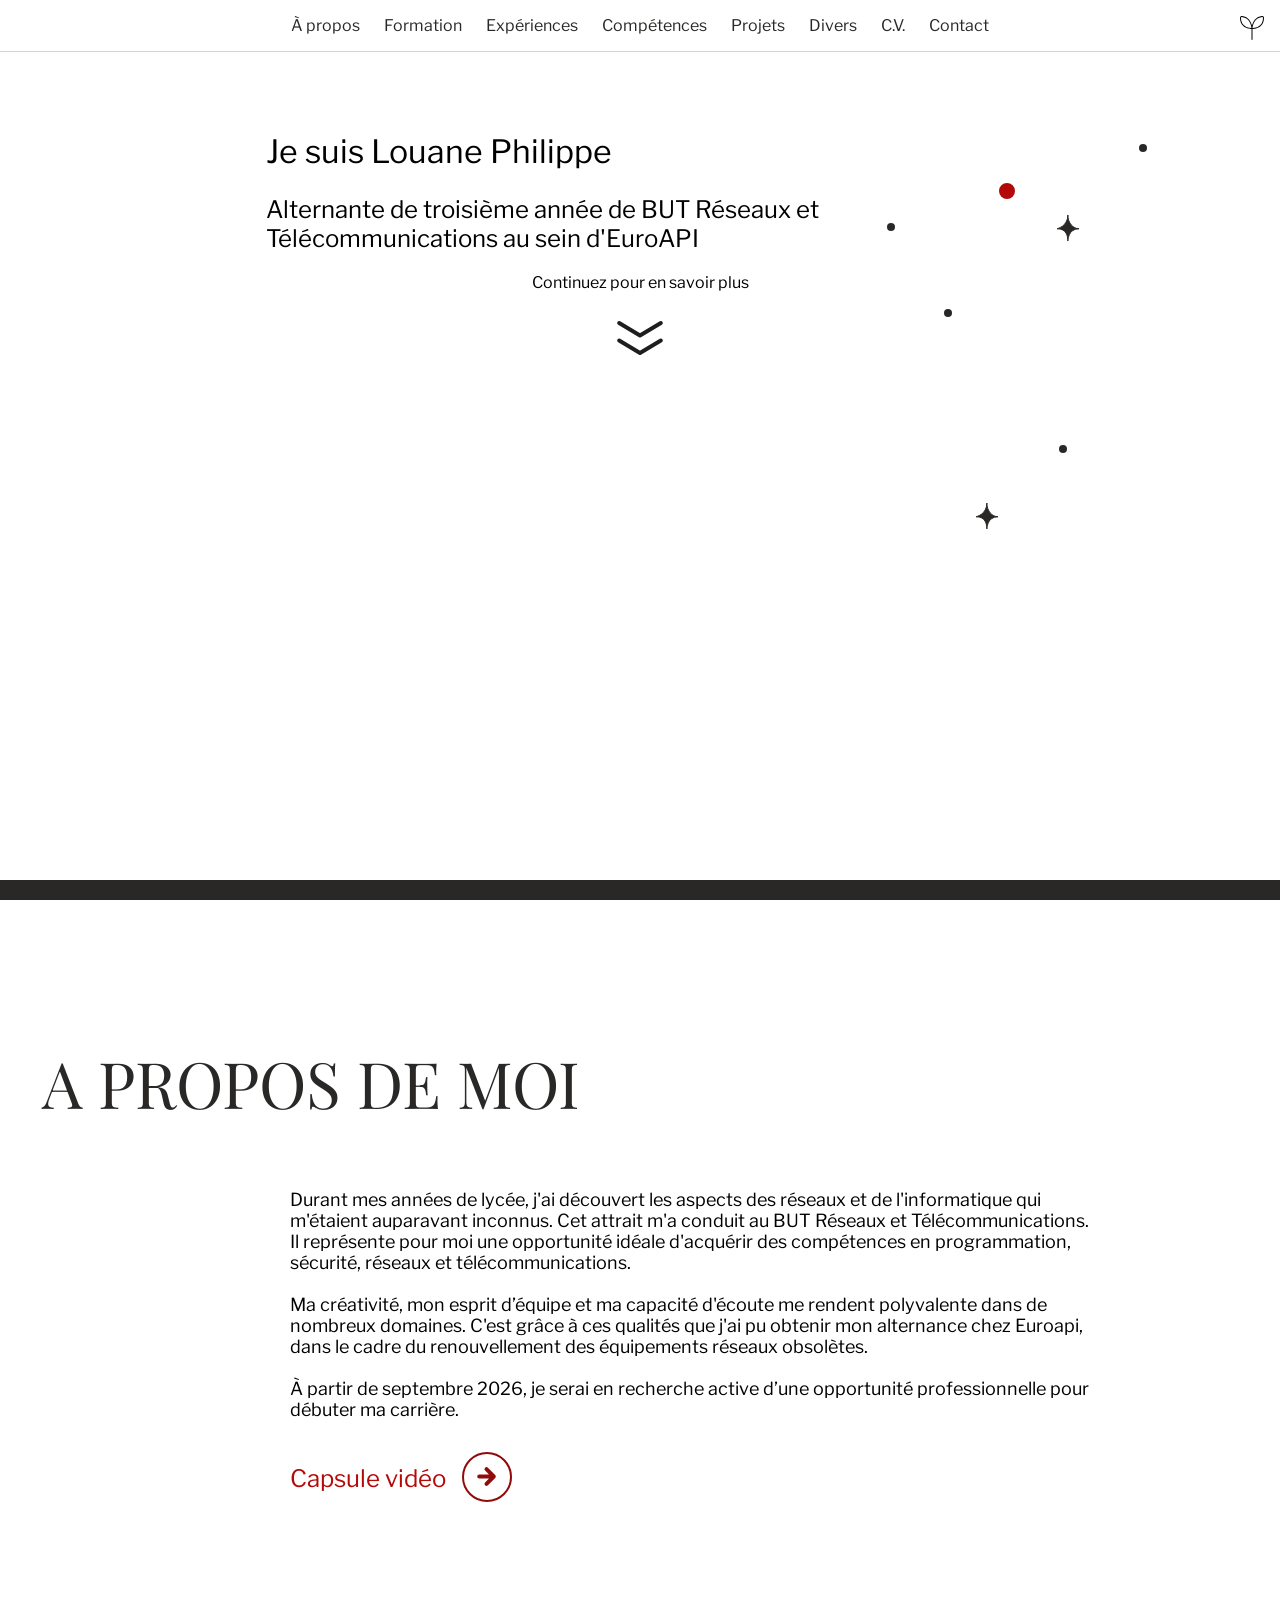
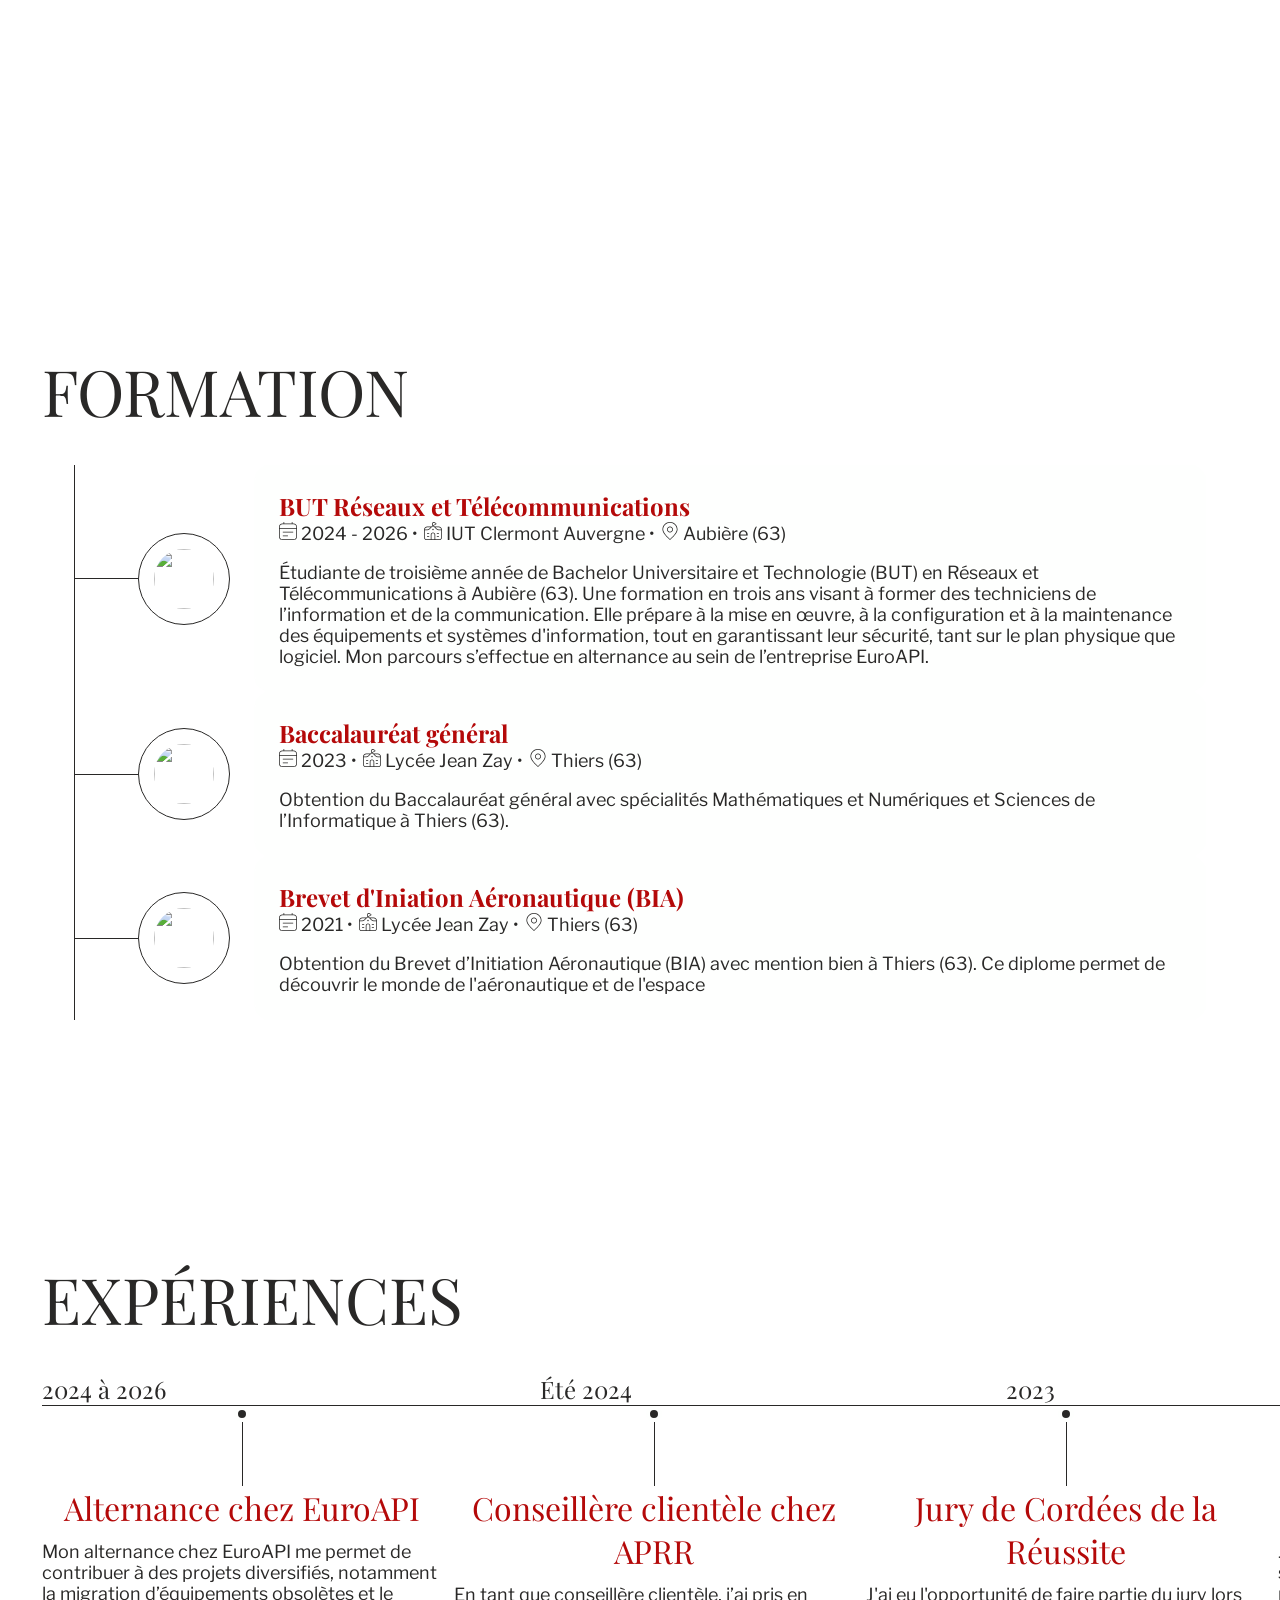
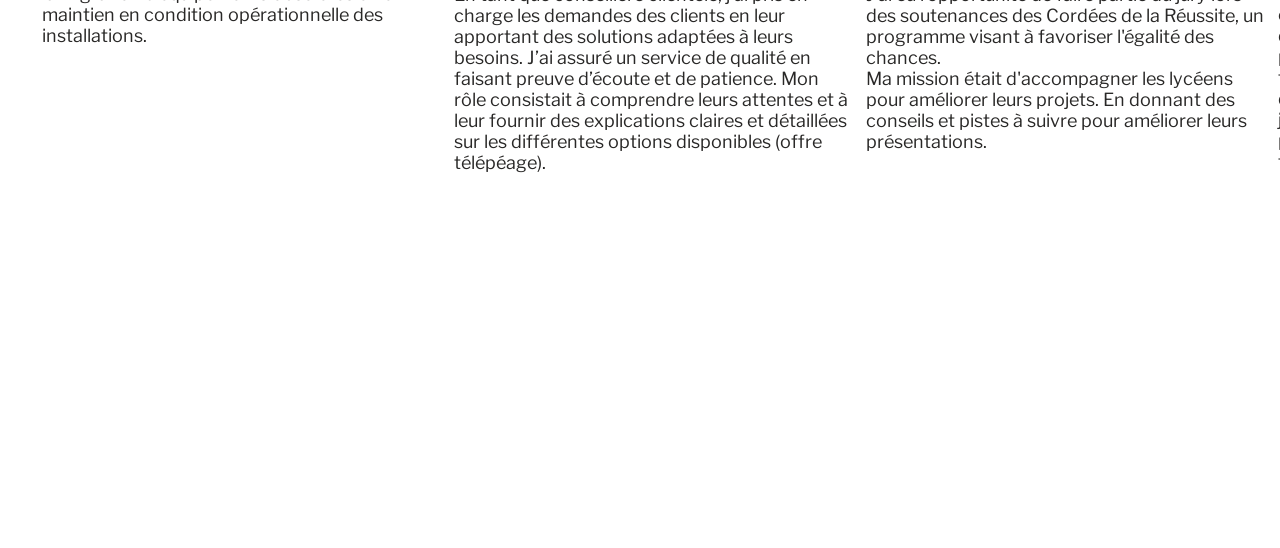
==== commit 7c50acda: "Changement CV + Ajout voiture bougeable souris" ====
--- a/index.html
+++ b/index.html
@@ -1,4 +1,4 @@
-<!DOCTYPE html>
+<!doctype html>
 <html lang="fr">
     <head>
         <meta charset="UTF-8" />
@@ -27,7 +27,7 @@
                 <div class="conteneurInfo">
                     <p class="nom">Je suis Louane Philippe</p>
                     <p class="alternante">
-                        Alternante de deuxième année de BUT Réseaux et <br />Télécommunications chez EuroAPI
+                        Alternante de troisième année de BUT Réseaux et <br />Télécommunications au sein d'EuroAPI
                     </p>
                 </div>
                 <div class="conteneurImg">
@@ -138,8 +138,8 @@
                         débuter ma carrière.
                     </p>
                     <div class="conteneurCapsule">
-                        <p class="chargement">Capsule vidéo</p>
-                        <a class="txt_button" href="https://youtu.be/YPR49T3BMpQ" target="_blank">
+                        <a class="contenuLien" href="https://youtu.be/YPR49T3BMpQ" target="_blank">
+                            <p class="chargement">Capsule vidéo</p>
                             <button class="buttonCV">
                                 <svg
                                     width="50"
@@ -242,8 +242,8 @@
                             </div>
                             <br />
                             <p class="txtFormation">
-                                Passage en deuxième année de Bachelor Universitaire et Technologie (BUT) en Réseaux et
-                                Télécommunications à Aubière (63). Une formation en trois ans visant à former des
+                                Étudiante de troisième année de Bachelor Universitaire et Technologie (BUT) en Réseaux
+                                et Télécommunications à Aubière (63). Une formation en trois ans visant à former des
                                 techniciens de l’information et de la communication. Elle prépare à la mise en œuvre, à
                                 la configuration et à la maintenance des équipements et systèmes d'information, tout en
                                 garantissant leur sécurité, tant sur le plan physique que logiciel. Mon parcours
@@ -1044,7 +1044,7 @@
                 <p class="titre">DIVERS</p>
                 <div class="galerieDivers">
                     <div class="image-wrapper img1">
-                        <img class="img" src="images/paysage.JPG" alt="Paysage" />
+                        <img class="img" src="images/paysage.jpg" alt="Paysage" />
                         <div class="overlay">Photographie</div>
                     </div>
                     <div class="image-wrapper img2">
@@ -1052,11 +1052,11 @@
                         <div class="overlay">Loisirs créatif</div>
                     </div>
                     <div class="image-wrapper img3">
-                        <img class="img" src="images/arche.JPG" alt="Voiture" />
+                        <img class="img" src="images/arche.jpg" alt="Voiture" />
                         <div class="overlay">Photographie</div>
                     </div>
                     <div class="image-wrapper img4">
-                        <img class="img" src="images/chat.JPG" alt="Voiture de rallye" />
+                        <img class="img" src="images/chat.jpg" alt="Voiture de rallye" />
                         <div class="overlay">Sport automobile</div>
                     </div>
                     <div class="image-wrapper img5">
@@ -1064,15 +1064,15 @@
                         <div class="overlay">Loisirs créatif</div>
                     </div>
                     <div class="image-wrapper img6">
-                        <img class="img" src="images/tallon.JPG" alt="Paysage" />
+                        <img class="img" src="images/tallon.jpg" alt="Paysage" />
                         <div class="overlay">Sport automobile</div>
                     </div>
                     <div class="image-wrapper img7">
-                        <img class="img" src="images/mouton.JPG" alt="Paysage" />
+                        <img class="img" src="images/mouton.jpg" alt="Paysage" />
                         <div class="overlay">Photographie</div>
                     </div>
                     <div class="image-wrapper img8">
-                        <img class="img" src="images/fleur.JPG" alt="Fleur" />
+                        <img class="img" src="images/fleur.jpg" alt="Fleur" />
                         <div class="overlay">Photographie</div>
                     </div>
                 </div>
@@ -1089,14 +1089,14 @@
                             formations.
                         </p>
                         <div class="conteneurCharger">
-                            <p class="chargement">Téléchargement le C.V.</p>
                             <a
-                                class="txt_button"
+                                class="contenuLien"
                                 href="cv.pdf"
                                 download="cv-louane-philippe.pdf"
                                 title="CV-Louane-PHILIPPE"
                                 target="_blank"
                             >
+                                <p class="chargement">Télécharger mon C.V.</p>
                                 <button class="buttonCV">
                                     <svg
                                         width="50"
@@ -1144,6 +1144,10 @@
                             <a href="mailto:louane.philippe@etu.uca.fr">louane.philippe@etu.uca.fr</a>
                         </p>
                     </div>
+                    <!-- <div class="contenuContact">
+                        <p class="titreContactPrecis">TEL. :</p>
+                        <p class="textContact">06.95.40.90.78</p>
+                    </div> -->
                     <div class="contenuContact">
                         <p class="titreContactPrecis">LINKEDIN :</p>
                         <p class="textContact">
@@ -1166,6 +1170,3 @@
         <script src="script.js"></script>
     </body>
 </html>
-
-
-
--- a/styles.css
+++ b/styles.css
@@ -1,144 +1,69 @@
-/* Ordre des varibles
-position
-taille
-padding margin
-border
-couleur
-texte (align, color)
-display justify-content align-items gap flex-direction */
-
-@import url("https://fonts.googleapis.com/css2?family=Oswald&family=Roboto:wght@100&display=swap");
-@import url("https://fonts.googleapis.com/css2?family=Oswald&family=PT+Sans&family=Roboto:wght@100&display=swap");
-
+@import url("https://fonts.googleapis.com/css2?family=Libre+Franklin:ital,wght@0,100..900;1,100..900&family=Playfair+Display:ital,wght@0,400..900;1,400..900&display=swap");
+@import url("https://fonts.googleapis.com/css2?family=Libre+Franklin:ital,wght@0,100..900;1,100..900&family=Playfair+Display:ital,wght@0,400..900;1,400..900&display=swap");
 :root {
-    --color-primaire: #ffd803;
-    --color-secondaire: #ffffff;
-    --color-terciere: #e3f6f5;
-    --color-autre: #2d334a;
-    --color-texte: #4d536b;
-    --color-backgroud: #fffffe;
-    --color-button: #ffd803;
-    --color-ligne: #333;
+    --color-primaire: #b40909;
+    --color-secondaire: #fefffe;
+    --color-terciere: #292827;
+    --color-texte: #292827;
+    --color-backgroud: #fefffe;
+    --color-button: #b40909;
     /* Taille texte */
+    --tres-gros-titre: 128px;
+    --gros-titre: 64px;
+    --moyen-titre: 40px;
+    --titre: 32px;
+    --sous-titre: 24px;
     --texte: 18px;
-    --titre: 24px;
-    --style: "Inter", sans-serif;
-}
+    --style-titre: "Playfair Display", serif;
+    --style-texte: "Libre Franklin", sans-serif;
+}
+
 * {
     margin: 0;
     padding: 0;
 }
 
+html,
 body {
-    font-family: Arial, sans-serif;
-}
-
-/* span {
-    font-weight: 600;
-    letter-spacing: 0.75px;
-} */
-
+    height: 100vh;
+}
+
+a {
+    text-decoration: none;
+    color: var(--color-texte);
+}
+p {
+    font-family: var(--style-texte);
+}
+section {
+    margin-right: 42px;
+    margin-left: 42px;
+}
 .header {
-    position: fixed;
+    display: flex;
+    justify-content: center;
+    align-items: center;
     width: 100%;
     border-bottom: 1px solid var(--color-backgroud);
     background-color: var(--color-backgroud);
     z-index: 9999; /*Faire passer un premier plan*/
-    border-radius: 0px 0px 25px 25px;
-    box-shadow: -1rem 0 0.5rem var(--color-terciere);
-}
-a {
-    text-decoration: none;
-    color: var(--color-texte);
-}
-
-.colorPage {
-    background-color: var(--color-terciere);
-    padding: 16px 64px;
-    position: relative;
-}
-
-.colorPage2 {
-    background-color: var(--color-secondaire);
-    padding: 16px 64px;
-}
-
-/* TEXTE  */
-.devant,
-.derriere,
-.contenuNav,
-p,
-small,
-.formation,
-.feuille,
-.date,
-.vert {
-    font-family: var(--style);
+    border-bottom: 1px solid #29282733;
+}
+.titre {
+    font-family: var(--style-titre);
+    font-size: var(--gros-titre);
+    text-transform: uppercase;
+    margin-bottom: 32px;
+    margin-top: 8px;
     font-weight: 400;
-    font-style: normal;
-    color: var(--color-texte);
-    text-align: justify;
-    font-size: var(--texte);
-    flex-wrap: wrap;
-    letter-spacing: 0.75px;
-}
-
-/* TITRE */
-.conteneurTitre {
-    display: flex;
-    align-items: center;
-}
-
-.iconTitre {
-    height: 28px;
-    width: 28px;
-    margin-right: 12px;
-    fill: var(--color-texte); /* Couleur des icônes */
-}
-
-.titre {
-    display: flex;
-    align-items: center; /* Aligne l'icône et le texte verticalement */
-    text-transform: uppercase;
-    font-optical-sizing: auto;
-    font-weight: 700;
-    font-style: normal;
-    color: var(--color-texte);
-    scroll-margin-top: 80px;
-    font-size: var(--titre);
-    margin-top: 16px;
-}
-
-.titreHaut {
-    margin-top: 150px;
-}
-/* FIN TITRE */
-
-/* BARRE PROGRESS */
-progress {
-    width: 200px;
-    height: 15px;
-    margin-right: 10px;
-    appearance: none; /* Supprime le style par défaut */
-}
-
-progress::-webkit-progress-bar {
-    background-color: var(--color-terciere); /* Couleur de fond de la jauge */
-    border-radius: 8px;
-}
-
-progress::-webkit-progress-value {
-    background-color: var(--color-primaire); /* Couleur de la barre de progression*/
-    border-radius: 8px;
-}
-/* FIN BARRE PROGRESS */
-
+    color: var(--color-texte);
+}
 /* BARRE NAV. */
 .barreNav {
     top: 0;
     padding: 16px 24px;
     display: flex;
-    justify-content: space-between;
+    justify-content: center;
     align-items: center;
 }
 
@@ -151,542 +76,852 @@
     flex-wrap: wrap;
 }
 
-.barreNav .contenantNav .contenuNav a {
-    text-decoration: none;
-    font-size: 16px;
-    color: var(--color-texte);
-    display: block;
-}
 .barreNav .contenantNav .contenuNav a:hover {
     text-decoration: underline;
     text-underline-offset: 0.5rem;
     text-decoration-color: var(--color-primaire);
 }
-
+.txtNav {
+    font-family: var(--style-texte);
+    color: var(--color-texte);
+}
 .logo a {
     margin-right: 20px;
     text-decoration: none;
 }
-
-.logo img {
-    width: 20px;
-    height: 20px;
-}
 /* FIN BARRE NAV. */
 
+/* ACCUEIL */
+.accueil {
+    height: 100vh;
+}
+.conteneurAccueil {
+    display: flex;
+    justify-content: space-evenly;
+    align-items: center;
+    justify-content: center;
+    gap: 180px;
+    margin-top: 80px;
+}
+.conteneurInfo {
+    display: flex;
+    flex-direction: column;
+    gap: 24px;
+    width: auto;
+}
+.moi {
+    height: 400px;
+    border: solid 8px var(--color-primaire);
+    border-radius: 1000px;
+}
+.nom {
+    font-family: var(--style-texte);
+    font-size: var(--titre);
+}
+.alternante {
+    font-family: var(--style-texte);
+    font-size: var(--sous-titre);
+}
+.continue {
+    display: flex;
+    flex-direction: column;
+    align-items: center;
+    justify-content: center;
+    gap: 16px;
+    margin-top: 20px;
+}
+@keyframes actionChevron {
+    0%,
+    100% {
+        transform: translateY(-10px);
+    }
+    50% {
+        transform: translateY(0px);
+    }
+}
+
+.chevrons {
+    width: 100px;
+    height: 60px;
+    animation: actionChevron 1.5s infinite;
+}
+.conteneurImg {
+    position: relative;
+}
+
+/* ACTION BOUGER HAUT EN BAS */
+@keyframes bougeHautBas {
+    0%,
+    100% {
+        transform: translateY(-15px);
+    }
+    50% {
+        transform: translateY(0px);
+    }
+}
+/* AVANCER BOUGER DROITE A GAUCHE */
+@keyframes avancerDroitGauche {
+    0%,
+    100% {
+        transform: translateX(-15px);
+    }
+    50% {
+        transform: translateX(0px);
+    }
+}
+/* ACTION BOUGER DROITE A GAUCHE */
+@keyframes bougerDroitGauche {
+    0%,
+    100% {
+        transform: translateX(-1px);
+    }
+    50% {
+        transform: translateX(1px);
+    }
+}
+
+.star {
+    width: 23px;
+    height: 26px;
+}
+.circle {
+    width: 8px;
+    height: 8px;
+}
+.elt1 {
+    position: absolute;
+    top: 320px;
+    left: -24px;
+    animation: avancerDroitGauche 6s infinite;
+}
+.elt2 {
+    position: absolute;
+    top: 120px;
+    left: -55px;
+    animation: bougeHautBas 4s infinite;
+}
+.elt3 {
+    position: absolute;
+    top: -45px;
+    left: 140px;
+    animation: avancerDroitGauche 6s infinite;
+}
+.elt4 {
+    position: absolute;
+    top: 32px;
+    right: -64px;
+    animation: bougeHautBas 4s infinite;
+}
+.elt5 {
+    position: absolute;
+    bottom: -32px;
+    right: 120px;
+    animation: bougeHautBas 6s infinite;
+}
+.elt6 {
+    position: absolute;
+    top: 256px;
+    right: -52px;
+    animation: avancerDroitGauche 4s infinite;
+}
+/* FIN ACCUEIL */
+
 /* A PROPOS DE MOI */
-.moi {
-    float: right;
-    height: 350px;
-    margin-top: 5%;
-    margin-right: 6%;
-}
-.apropos {
-    margin-top: 50px;
-}
-.etudiante {
-    /* text-transform: uppercase; */
-    font-size: var(--titre);
-    font-family: var(--style);
-    margin-bottom: 8px;
+.apdm {
+    height: 100vh;
+}
+.conteneurApdm {
+    display: flex;
+    align-items: center;
+    justify-content: center;
+    gap: 100px;
+    margin-top: 64px;
+}
+.contenantApdm {
+    display: flex;
+    flex-direction: column;
+    gap: 32px;
 }
 .propos {
-    padding: 16px 0px;
-    text-align: left;
-    line-height: 1.2;
-}
-.button_capsule {
-    position: relative;
-    padding: 16px;
-    border-radius: 16px;
-    margin-top: 24px;
-    margin-bottom: 24px;
-    background-color: var(--color-button);
-    border: solid 3px var(--color-button);
-    display: flex;
-    justify-content: center;
-    align-items: center;
+    font-family: var(--style-texte);
+    font-size: var(--texte);
+    width: 800px;
+}
+.conteneurCapsule {
+    display: flex;
+    align-items: center;
+    gap: 16px;
+}
+.contenuLien {
+    justify-content: center;
+    gap: 16px;
+    align-items: center;
+    text-decoration: none;
+    display: flex;
+    color: var(--color-texte);
+}
+
+.bougerFleche {
+    animation: bougerDroitGauche 2s infinite;
     cursor: pointer;
-    font-family: var(--style);
-    font-size: var(--texte);
-    color: var(--color-texte);
-    text-decoration: none;
-}
-
-.button_capsule:hover {
-    background-color: var(--color-secondaire);
-    color: var(--color-button);
 }
 /* FIN A PROPOS DE MOI */
 
 /* FORMATION */
+.formation {
+    height: 100vh;
+}
+
+.contenantBarreFormation {
+    display: flex;
+    padding: 0px 32px;
+}
+.barrehorizonFormation {
+    width: 1px;
+    height: auto;
+    background-color: var(--color-terciere);
+}
+.conteneurBarreFormation {
+    display: flex;
+    flex-direction: column;
+    align-items: center;
+    justify-content: center;
+    gap: 128px;
+}
+.barreVertical {
+    height: 1px;
+    width: 64px;
+    background-color: var(--color-terciere);
+}
+.iconFormation {
+    height: 18px;
+    width: 18px;
+    fill: var(--color-texte); /* Couleur des icônes */
+}
 .conteneurFormation {
     display: flex;
     flex-direction: column;
-    gap: 24px;
+}
+.contenantFormation {
+    display: flex;
+    gap: 24px; /* espace entre cercle+barre et texte */
+    align-items: center; /* aligne le texte en haut du cercle */
+}
+
+.cercleBarre {
+    display: flex;
+    align-items: center; /* centre le cercle et la barre ensemble */
 }
 .contenuFormation {
-    padding: 32px;
+    padding: 24px;
     border: solid, 1.5px;
     border-color: var(--color-secondaire);
     border-radius: 16px;
     background-color: var(--color-secondaire);
 }
+.conteneurImgFormation {
+    padding: 16px;
+    border: 1px solid var(--color-terciere);
+    border-radius: 999px;
+    display: flex;
+    align-items: center;
+    justify-content: center;
+    width: 92px; /* Taille fixe pour tous les cercles */
+    height: 92px;
+    box-sizing: border-box;
+}
+.imgFormation {
+    width: 60px;
+    height: 60px;
+    border-radius: 999px;
+}
 .titreFormation {
+    font-family: var(--style-titre);
+    font-size: var(--sous-titre);
+    color: var(--color-primaire);
     font-weight: 700;
+}
+.conteneurDescriptionFormation {
+    display: flex;
+    gap: 6px;
 }
 .txtFormation {
     text-align: start;
-}
-.conteneurTitreFormation {
+    font-size: var(--texte);
+    font-family: var(--style-texte);
+    color: var(--color-texte);
+}
+/* FIN FORMATION */
+/* SCROLL HORIZONTAL */
+.scrollHorizontal {
+    display: flex;
+    overflow-x: auto;
+    overflow-y: hidden;
+    height: 100vh;
+    scroll-behavior: smooth;
+    /* scrollbar-width: none; /* Firefox 
+    -ms-overflow-style: none; IE/Edge */
+}
+
+/* EXPERIENCES */
+.exp {
+    flex: 0 0 160vw;
+    scroll-margin-left: 32px;
+}
+.conteneurExp {
+    display: flex;
+    flex-direction: column;
+}
+.conteneurDateExp {
     display: flex;
     justify-content: space-between;
 }
-
-.iconFormation {
-    height: 18px;
-    width: 18px;
-    fill: var(--color-texte); /* Couleur des icônes */
-}
-/* FIN FORMATION */
-
-/* LIGNE VERTICAL EXP PRO */
-.conteneurLigne {
+.dateExp {
+    font-family: var(--style-titre);
+    font-size: var(--sous-titre);
+    color: var(--color-texte);
+}
+.barreHorizontaleExp {
+    height: 1px;
+    width: auto;
+    background-color: var(--color-terciere);
+    display: flex;
+    align-items: center;
+}
+.cercleExp {
+    width: 8px;
+    height: 8px;
+    background-color: var(--color-terciere);
+    border-radius: 999px;
+    border: 4px solid var(--color-backgroud);
+}
+.conteneurToutesExp {
+    display: flex;
+    justify-content: space-between;
+}
+.contenantExp {
+    display: flex;
+    flex-direction: column;
+    align-items: center;
+}
+.barreVerticalExp {
+    height: 64px;
+    width: 1px;
+    background-color: var(--color-terciere);
+}
+.contenuExp {
+    width: 400px;
+    display: flex;
+    flex-direction: column;
+    gap: 12px;
+}
+.titreExp {
+    font-size: var(--titre);
+    font-family: var(--style-titre);
+    color: var(--color-primaire);
+    text-align: center;
+}
+.txtExp {
+    font-size: var(--texte);
+    font-family: var(--style-texte);
+    color: var(--color-texte);
+}
+/* FIN EXPERIENCES */
+
+/* COMPETENCES */
+.comp {
+    flex: 0 0 100vw;
+    scroll-margin-left: 32px;
+}
+.commentaireComp {
+    font-size: var(--texte);
+    color: var(--color-texte);
+    width: 400px;
+}
+.contenantComp {
+    display: flex;
+    gap: 240px;
+}
+.conteneurComp {
+    display: flex;
+    flex-direction: column;
+    gap: 32px;
+}
+.titreComp {
+    font-size: var(--moyen-titre);
+    font-family: var(--style-titre);
+    color: var(--color-texte);
+    text-transform: uppercase;
+    cursor: pointer;
+    transition: all 0.3s ease-out;
+}
+.titreComp:hover {
+    color: var(--color-primaire);
+}
+.couvrancebox {
+    position: fixed;
+    top: 0;
+    bottom: 0;
+    left: 0;
+    right: 0;
+    background: rgba(0, 0, 0, 0.7);
+    transition: opacity 500ms;
+    visibility: hidden;
+    opacity: 0;
+}
+.couvrancebox:target {
+    visibility: visible;
+    opacity: 1;
+    z-index: 1000;
+}
+
+.couvrancebox:target .bloc {
+    position: absolute;
+    top: 0;
+    left: 0;
+    right: 0;
+    bottom: 0;
+    width: 100vw;
+    height: 100vh;
+    overflow-y: auto; /* scroll interne */
+    background: var(--color-secondaire);
+    border-radius: 0; /* plein écran */
+    padding: 40px;
+    box-sizing: border-box;
+}
+
+.bloc .titreBloc {
+    margin-top: 0;
+    color: var(--color-texte);
+    font-family: var(--style-titre);
+    font-size: var(--titre);
+    text-transform: uppercase;
+}
+.bloc .close {
+    position: absolute;
+    top: 20px;
+    right: 30px;
+    transition: all 200ms;
+    font-size: 30px;
+    font-weight: bold;
+    text-decoration: none;
+    color: var(--color-button);
+}
+.sousComp {
+    max-width: 800px;
+    margin: 30px auto;
+    overflow: hidden;
+}
+
+.titreSousComp {
+    background-color: var(--color-backgroud);
+    padding: 15px 20px;
+    cursor: pointer;
+    display: flex;
+    justify-content: space-between;
+    align-items: center;
+    font-family: var(--style-titre);
+    font-size: var(--sous-titre);
+    border: none;
+    width: 100%;
+    text-align: left;
+    outline: none;
+}
+.titreSousComp:hover {
+    background-color: var(--color-primaire);
+    color: var(--color-secondaire);
+}
+.arrow {
+    transition: transform 0.3s;
+}
+.titreSousComp.active .arrow {
+    transform: rotate(180deg);
+}
+.textComp {
+    display: flex;
+    flex-direction: column;
+    max-height: 0;
+    overflow: hidden;
+    font-size: var(--texte);
+    font-family: var(--style-texte);
+    line-height: 1.6;
+    transition:
+        max-height 0.4s ease,
+        padding 0.4s ease;
+}
+
+.textComp.open {
+    padding: 15px 20px;
+    height: fit-content;
+}
+.ligneComp {
+    height: 1px;
+    background-color: var(--color-terciere);
+}
+
+@media screen and (max-width: 700px) {
+    .box {
+        width: 70%;
+    }
+    .bloc {
+        width: 70%;
+    }
+}
+
+/* BARRE PROGRESS */
+.contenantProgress {
+    display: flex;
+    align-items: center;
+    justify-content: center;
+    gap: 16px;
+    margin-bottom: 24px;
+    margin-top: 8px;
+}
+
+progress {
+    width: 80%;
+    height: 16px;
+    appearance: none; /* Supprime le style par défaut */
+}
+
+progress::-webkit-progress-bar {
+    background-color: var(--color-secondaire); /* Couleur de fond de la jauge */
+    border-radius: 5px;
+    border: 1px solid var(--color-terciere);
+}
+
+progress::-webkit-progress-value {
+    background-color: var(--color-primaire); /* Couleur de la barre de progression*/
+    border-radius: 5px;
+}
+/* FIN BARRE PROGRESS */
+
+/* FIN COMPETENCES */
+
+/* QUALITES */
+.qualite {
+    scroll-margin-left: 32px;
+}
+.contenantQual {
+    display: flex;
+    gap: 240px;
+}
+.conteneurQual {
+    display: flex;
+    gap: 48px;
+}
+.titreQual {
+    font-size: var(--titre);
+    font-family: var(--style-titre);
+    width: auto;
+    color: var(--color-texte);
+}
+.imgQual {
+    height: 250px;
+    width: 250px;
+}
+.sectionQual {
+    display: flex;
+    flex-direction: column;
+    justify-content: space-between;
+    gap: 12px;
+}
+.ligneQual {
+    width: 1px;
+    background-color: var(--color-terciere);
+}
+/* FIN QUALITES */
+
+/* PROJETS */
+.projet {
+    flex: 0 0 100vw;
+    scroll-margin-left: 32px;
+}
+.contenantPro {
+    display: flex;
+    gap: 240px;
+}
+.commentairePro {
+    font-size: var(--texte);
+    color: var(--color-texte);
+    width: 400px;
+}
+
+.conteneurPro {
+    display: flex;
+    gap: 48px;
+}
+.titrePro {
+    font-size: var(--titre);
+    font-family: var(--style-titre);
+    width: auto;
+    color: var(--color-texte);
+}
+.imgPro {
+    height: 250px;
+    width: 250px;
+}
+.sectionProjet {
+    display: flex;
+    flex-direction: column;
+    justify-content: space-between;
+    gap: 12px;
+}
+.ligneProjet {
+    width: 1px;
+    background-color: var(--color-terciere);
+}
+/* FIN PROJETS */
+/* DIVERS */
+.divers {
+    flex: 0 0 100vw;
+    scroll-margin-left: 32px;
+    display: flex;
+    justify-content: center;
+}
+.galerieDivers {
     position: relative;
+    width: 700px;
+    height: 600px;
+    margin-left: 350px;
+    margin-top: 12px;
+}
+
+.imgDivers {
+    position: absolute;
+}
+
+.image-wrapper {
+    position: absolute;
+    overflow: hidden;
+    z-index: 0;
+}
+
+.img {
+    width: 100%;
+    height: 100%;
+    display: block;
+    transition: 0.3s ease;
+}
+
+.overlay {
+    position: absolute;
+    top: 0;
+    left: 0;
+    width: 100%;
+    height: 100%;
+    background-color: rgba(0, 0, 0, 0.668);
+    display: flex;
+    align-items: center;
+    justify-content: center;
+    color: rgb(255, 255, 255);
+    font-size: 18px;
+    font-family: var(--style-titre);
+    font-weight: bold;
+    opacity: 0;
+    transition: 0.3s ease;
+    pointer-events: none; /* ne bloque pas la souris */
+}
+
+.image-wrapper:hover .overlay {
+    opacity: 1;
+}
+
+/* Placement manuel des images */
+.img1 {
+    top: 0;
+    left: 0;
+    width: 215px;
+    height: 300px;
+}
+
+.img2 {
+    top: 0;
+    left: 215px;
+    width: 300px;
+    height: 215px;
+}
+
+.img3 {
+    top: 0;
+    left: 515px;
+    width: 300px;
+    height: 215px;
+}
+
+.img4 {
+    top: 215px;
+    left: 215px;
+    width: 300px;
+    height: 215px;
+}
+
+.img5 {
+    top: 215px;
+    left: 515px;
+    width: 300px;
+    height: 215px;
+}
+
+.img6 {
+    top: 300px;
+    left: -85px;
+    width: 300px;
+    height: 215px;
+}
+
+.img7 {
+    top: 430px;
+    left: 215px;
+    width: 300px;
+    height: 215px;
+}
+
+.img8 {
+    top: 430px;
+    left: 515px;
+    width: 300px;
+    height: 215px;
+}
+
+/* FIN DIVERS */
+/* CV */
+.cv {
+    flex: 0 0 100vw;
+    scroll-margin-left: 32px;
+}
+.conteneurCV {
+    display: flex;
+    gap: 256px;
+}
+.contenantCV {
+    display: flex;
+    flex-direction: column;
+    gap: 32px;
+}
+.commentaireCV {
+    font-size: var(--texte);
+    color: var(--color-texte);
     width: 400px;
-    height: 1420px; /* Assure la hauteur totale pour englober les cercles */
-    text-align: center;
-    margin: auto;
-}
-
-/* Cercle en haut */
-.circle {
-    width: 30px;
-    height: 30px;
-    background-color: var(--color-ligne);
-    border-radius: 50%;
-    position: absolute;
-    top: 0;
-    left: 50%;
-    transform: translateX(-50%);
-}
-
-/* Cercle en bas */
-.circleBas {
-    width: 30px;
-    height: 30px;
-    background-color: var(--color-ligne);
-    border-radius: 50%;
-    position: absolute;
-    top: 1350px;
-    left: 50%;
-    transform: translateX(-50%);
-}
-
-/* Barre verticale (placée entre les cercles) */
-.barVertical {
-    position: absolute;
-    top: 30px; /* Juste en dessous de .circle */
-    height: 1340px; /* Jusqu'à juste au-dessus de .circleBas */
-    left: 50%;
-    transform: translateX(-50%);
-    width: 2px;
+}
+.conteneurCharger {
+    display: flex;
+    align-items: center;
+    gap: 16px;
+}
+.chargement {
+    font-size: var(--sous-titre);
+    color: var(--color-button);
+}
+
+.buttonCV {
+    background-color: white;
+    border: none;
+    cursor: pointer;
+}
+.cvImage {
+    width: 350px;
+}
+/* FIN CV */
+/* CONTACT */
+.contact {
+    flex: 0 0 95vw;
+    scroll-margin-left: 32px;
+    display: flex;
+    align-items: center;
+}
+
+.boutonAccueil {
+    position: fixed; /* ou absolute si tu veux qu'il soit relatif à la section */
+    top: 16px;
+    right: 16px;
+    z-index: 1; /* pour qu'il passe au-dessus du contenu si besoin */
+    text-decoration: none;
+}
+
+.iconBouttonAccueil {
+    background-color: transparent;
+    border: none;
+    cursor: pointer;
+    width: 24px;
+    height: 24px;
+}
+
+.titreContact {
+    writing-mode: sideways-lr;
+    text-orientation: mixed;
+    font-family: var(--style-titre);
+    font-size: var(--tres-gros-titre);
+    text-transform: uppercase;
+    font-weight: 400;
+    color: var(--color-texte);
+}
+.contenantContact {
+    display: flex;
+    flex-direction: column;
+    align-items: baseline;
+    gap: 48px;
+    margin-left: 128px;
+}
+.contenuContact {
+    display: flex;
+    justify-content: center;
+    align-items: baseline;
+    gap: 16px;
+}
+.titreContactPrecis {
+    font-family: var(--style-titre);
+    font-size: var(--gros-titre);
+    text-transform: uppercase;
+    font-weight: 400;
+    color: var(--color-texte);
+}
+.textContact {
+    font-family: var(--style-titre);
+    font-size: var(--moyen-titre);
+    font-weight: 400;
+    color: var(--color-texte);
+}
+/* FIN CONTACT */
+
+/* FIN SCROLL HORIZONTAL */
+.fond {
+    padding: 10px;
+    background-color: #292827; /* couleur route */
+    width: 100%;
+    position: fixed;
+    bottom: 0;
+    left: 0;
+}
+
+.car-wrapper {
+    position: fixed;
+    bottom: 0;
+    left: 0;
+    width: auto;
+    height: auto;
+    pointer-events: all;
+    z-index: 2147483647;
+    transition: opacity 0.25s ease;
+    will-change: transform;
+    cursor: grab;
+}
+
+.car-wrapper.hidden {
     opacity: 0;
-    transition: opacity 0.3s ease;
-    z-index: 1000;
-    background: transparent;
-}
-
-/* Progression de la barre */
-.scrollProgress {
-    width: 100%;
-    height: 0%;
-    background-color: var(--color-ligne);
-    transition: height 0.2s ease-out;
-    transform-origin: top;
-}
-
-/* Ligne horizontale */
-.horizontalLine {
-    position: absolute;
-    width: 50px;
-    height: 2px;
-    top: 50%;
-}
-.leftLine {
-    right: -85px; /* sort vers la droite de la boîte */
-    background-color: var(--color-ligne);
-}
-.rightLine {
-    left: -85px; /* sort vers la droite de la boîte */
-    background-color: var(--color-ligne);
-}
-
-/* Contenu texte à gauche */
-.left {
-    position: absolute;
-    left: -350px; /* Position en fonction de la ligne verticale */
+    visibility: hidden;
+    display: none !important;
+    pointer-events: none;
+}
+
+.car-wrapper.dragging {
+    cursor: grabbing !important;
+}
+
+.car {
     width: 400px;
-    text-align: right;
-    background-color: var(--color-terciere);
-    padding: 2em;
-    border-radius: 16px;
-}
-
-/* Contenu texte à droite */
-.right {
-    position: absolute;
-    right: -350px;
-    width: 400px;
-    text-align: left;
-    background-color: var(--color-terciere);
-    padding: 2em;
-    border-radius: 16px;
-}
-
-/* Contenu masqué par défaut */
-.hiddenContent {
-    opacity: 0; /* Rend l'élément complètement transparent */
-    transition: all 0.8s ease-in-out; /* Transition douce lors de l'apparition/disparition */
-}
-
-/* Contenu visible une fois activé */
-.visibleContent {
-    opacity: 1; /* L'élément devient visible */
-    transform: translateY(0); /* Le remet à sa position d'origine */
-    transition: all 0.8s ease-in-out; /* Même transition douce pour la cohérence */
-}
-
-.left .horizontalLine,
-.right .horizontalLine {
-    opacity: 0;
-    transform: scaleX(0);
-    transition: opacity 0.5s ease, transform 0.5s ease;
-}
-
-.left.visibleContent .horizontalLine,
-.right.visibleContent .horizontalLine {
-    opacity: 1;
-    transform: scaleX(1);
-}
-
-.hauteur1 {
-    top: 65px;
-}
-.hauteur2 {
-    top: 280px;
-}
-.hauteur3 {
-    top: 520px;
-}
-.hauteur4 {
-    top: 740px;
-}
-.hauteur5 {
-    top: 970px;
-}
-.imgExp {
-    height: 80px;
-    float: left;
-    margin-right: 68%;
-    margin-bottom: 4%;
-    border-radius: 8px;
-}
-/* FIN LIGNE VERTICAL EXP PRO */
-
-/*  COMP. TECHNIQUE */
-.conteneurComp {
-    display: flex;
-    justify-content: center;
-    align-items: center;
-    gap: 24px;
-    flex-direction: column;
-    flex: 1 0 0;
-    align-self: stretch;
-}
-.conteneurComp .lg1,
-.conteneurComp .lg2 {
-    display: flex;
-    justify-content: center;
-    align-items: center;
-    gap: 24px;
-    flex-direction: row;
-    flex-wrap: wrap;
-    flex: 1 0 0;
-    align-self: stretch;
-}
-.conteneurComp .cardComp {
-    padding: 32px;
-    border-radius: 16px;
-    display: flex;
-    justify-content: space-between;
-    align-items: center;
-    gap: 32px;
-    flex-direction: column;
-    flex: 1 0 0;
-    align-self: stretch;
-}
-
-.conteneurComp .cardComp .cdText {
-    display: flex;
-    justify-content: space-between;
-    align-items: center;
-    gap: 16px;
-    flex-direction: column;
-    align-self: stretch;
-}
-.conteneurComp .cardComp .cdIcon {
-    width: 124px;
-    height: 124px;
-}
-.cardColor1 {
-    background: var(--color-secondaire);
-}
-.cardColor2 {
-    background: var(--color-terciere);
-}
-.conteneurComp .cardComp .cdTitle {
-    color: var(--color-texte);
-    font-size: var(--texte);
-    font-weight: 700;
-    letter-spacing: 0.32px;
-    text-transform: uppercase;
-}
-.conteneurComp .cardComp .cdText .cdPara {
-    color: var(--color-texte);
-    font-size: var(--texte);
-    font-weight: 400;
-    letter-spacing: 0.32px;
-    align-self: stretch;
-}
-/* FIN COMP. TECHNIQUE */
-
-/* PROJET */
-.conteneurProjet {
-    display: flex;
-    justify-content: center;
-    align-items: center;
-    gap: 3%;
-}
-
-.choixProjet {
-    position: relative;
-    padding: 1em;
-    border: 1.5px solid var(--color-secondaire);
-    border-radius: 16px;
-    background-color: var(--color-secondaire);
-    display: flex;
-    align-items: center;
-    justify-content: center;
-    flex-direction: column;
-}
-
-.titreProjet {
-    font-size: var(--texte);
-    float: left;
-    text-transform: uppercase;
-}
-
-.imgProjet {
-    border-radius: 16px;
-    width: 350px;
-    margin-top: 12px;
-    margin-bottom: 12px;
-}
-
-.containerProjet {
-    margin: 32px;
-    display: flex;
-}
-
-.videoProjet {
-    border-radius: 8px;
-    width: 100%;
-    margin-bottom: 12px;
-}
-
-.cardProject a {
-    width: 100%;
-}
-
-.carteConteneur {
-    display: flex;
-    justify-content: center;
-    align-items: flex-start;
-    flex-direction: column;
-    gap: 16px;
-}
-
-@media (min-width: 768px) {
-    .projet {
-        grid-template-columns: repeat(2, 1fr);
-    }
-}
-.cardProject {
-    width: 40%;
-    display: flex;
-    background-color: white;
-    border-radius: 16px;
-    box-shadow: -1rem 0 1rem var(--color-terciere);
-    transition: 0.4s ease-out;
-    flex-direction: column;
-    padding: 24px;
-    position: relative;
-    left: 0px;
-}
-
-.cardProject:not(:first-child) {
-    margin-left: -50px;
-}
-
-.cardProject:hover {
-    transform: translateY(-20px);
-    transition: 0.4s ease-out;
-}
-
-.cardProject:hover ~ .cardProject {
-    position: relative;
-    left: 50px;
-    transition: 0.4s ease-out;
-}
-
-.badge {
-    background-color: #e0f7fa;
-    color: var(--color-texte);
-    font-size: 0.875rem;
-    font-weight: 600;
-    padding: 4px 12px;
-    border-radius: 9999px;
-    display: inline-block;
-}
-.cardProject .titreP {
-    font-size: var(--titre);
-    color: var(--color-texte);
-}
-.cardProject p {
-    color: #4a4a4a;
-    margin-bottom: 16px;
-}
-.tags {
-    display: flex;
-    flex-wrap: wrap;
-    gap: 8px;
-}
-.tag {
-    background-color: var(--color-button);
-    color: var(--color-texte);
-    font-size: 0.875rem;
-    padding: 4px 12px;
-    border-radius: 1000px;
-}
-.links {
-    display: flex;
-}
-.links a {
-    width: 100%;
-    color: var(--color-texte);
-    display: flex;
-    align-items: center;
-    text-decoration: none;
-}
-/* FIN PROJET */
-
-/* DIVERS */
-.conteneurDivers {
-    display: flex;
-    gap: 20px;
-}
-.contenuDivers {
-    border: solid, 8px;
-    border-color: var(--color-terciere);
-    background-color: var(--color-terciere);
-    border-radius: 16px;
-    padding: 32px;
-    flex: 1;
-    min-width: 250px; /* Pour éviter qu'elles deviennent trop petites */
-    max-width: 400px;
-    display: flex;
-    flex-direction: column;
-}
-.titreDivers {
-    align-items: center;
-    font-size: var(--titre);
-    float: left;
-    text-transform: uppercase;
-}
-.imgDivers {
-    height: 250px;
-    margin: auto;
-}
-
-.txtDivers {
-    font-family: var(--style);
-    font-weight: 400;
-    font-style: normal;
-    color: var(--color-texte);
-    text-align: justify;
-    font-size: var(--texte);
-    margin-bottom: 32px;
-}
-/* FIN DIVERS */
-
-/* CV */
-.affichageCV {
-    display: flex;
-    justify-content: center;
-    align-items: center;
-    margin-left: auto;
-    margin-right: auto;
-    height: 500px;
-    width: 700px;
-    border-radius: 16px;
-}
-.button_cv {
-    align-items: center;
-    padding: 16px;
-    border-radius: 16px;
-    cursor: pointer;
-    border: solid 3px var(--color-button);
-    background-color: var(--color-button);
+    height: auto;
     display: block;
-    margin: auto;
-    font-family: var(--style);
-    font-size: var(--texte);
-    color: var(--color-texte);
-    text-decoration: none;
-}
-.button_cv:hover {
-    background-color: var(--color-secondaire);
-    color: var(--color-button);
-}
-/* FIN CV */
-
-/* CONTACT */
-
-.iconContact {
-    height: 28px;
-    width: 28px;
-    margin-right: 12px;
-    fill: var(--color-texte); /* Couleur des icônes */
-}
-.infoContact {
-    display: flex;
-    align-items: center;
-    margin: 20px;
-}
-.txtContact {
-    display: flex;
-    align-items: center; /* Aligne l'icône et le texte verticalement */
-    text-decoration: none;
-    vertical-align: middle;
-    font-size: var(--texte);
-}
-/* FIN CONTACT */
-
-/* FOOTER */
-.footer {
-    justify-content: center;
-    display: flex;
-    margin-bottom: 16px;
-}
-/* FIN FOOTER */
+    user-select: none;
+    -webkit-user-drag: none;
+}
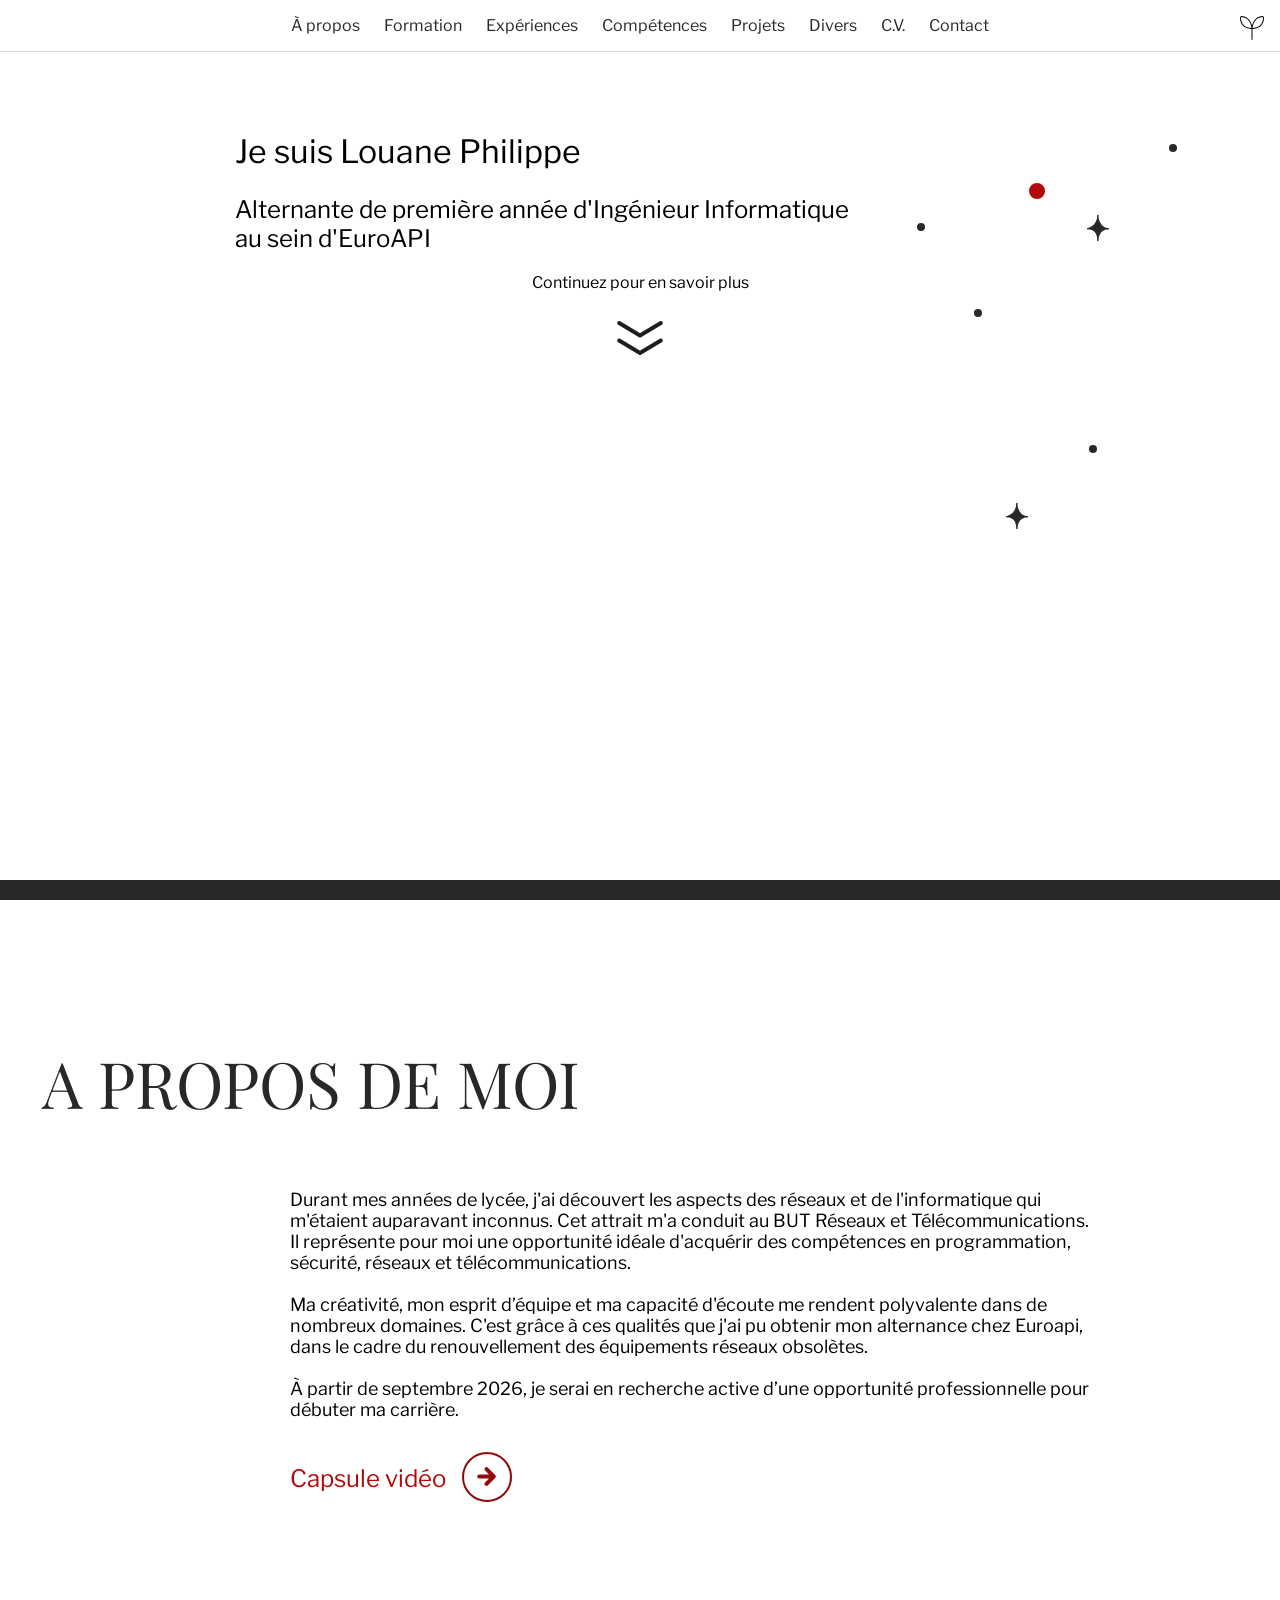
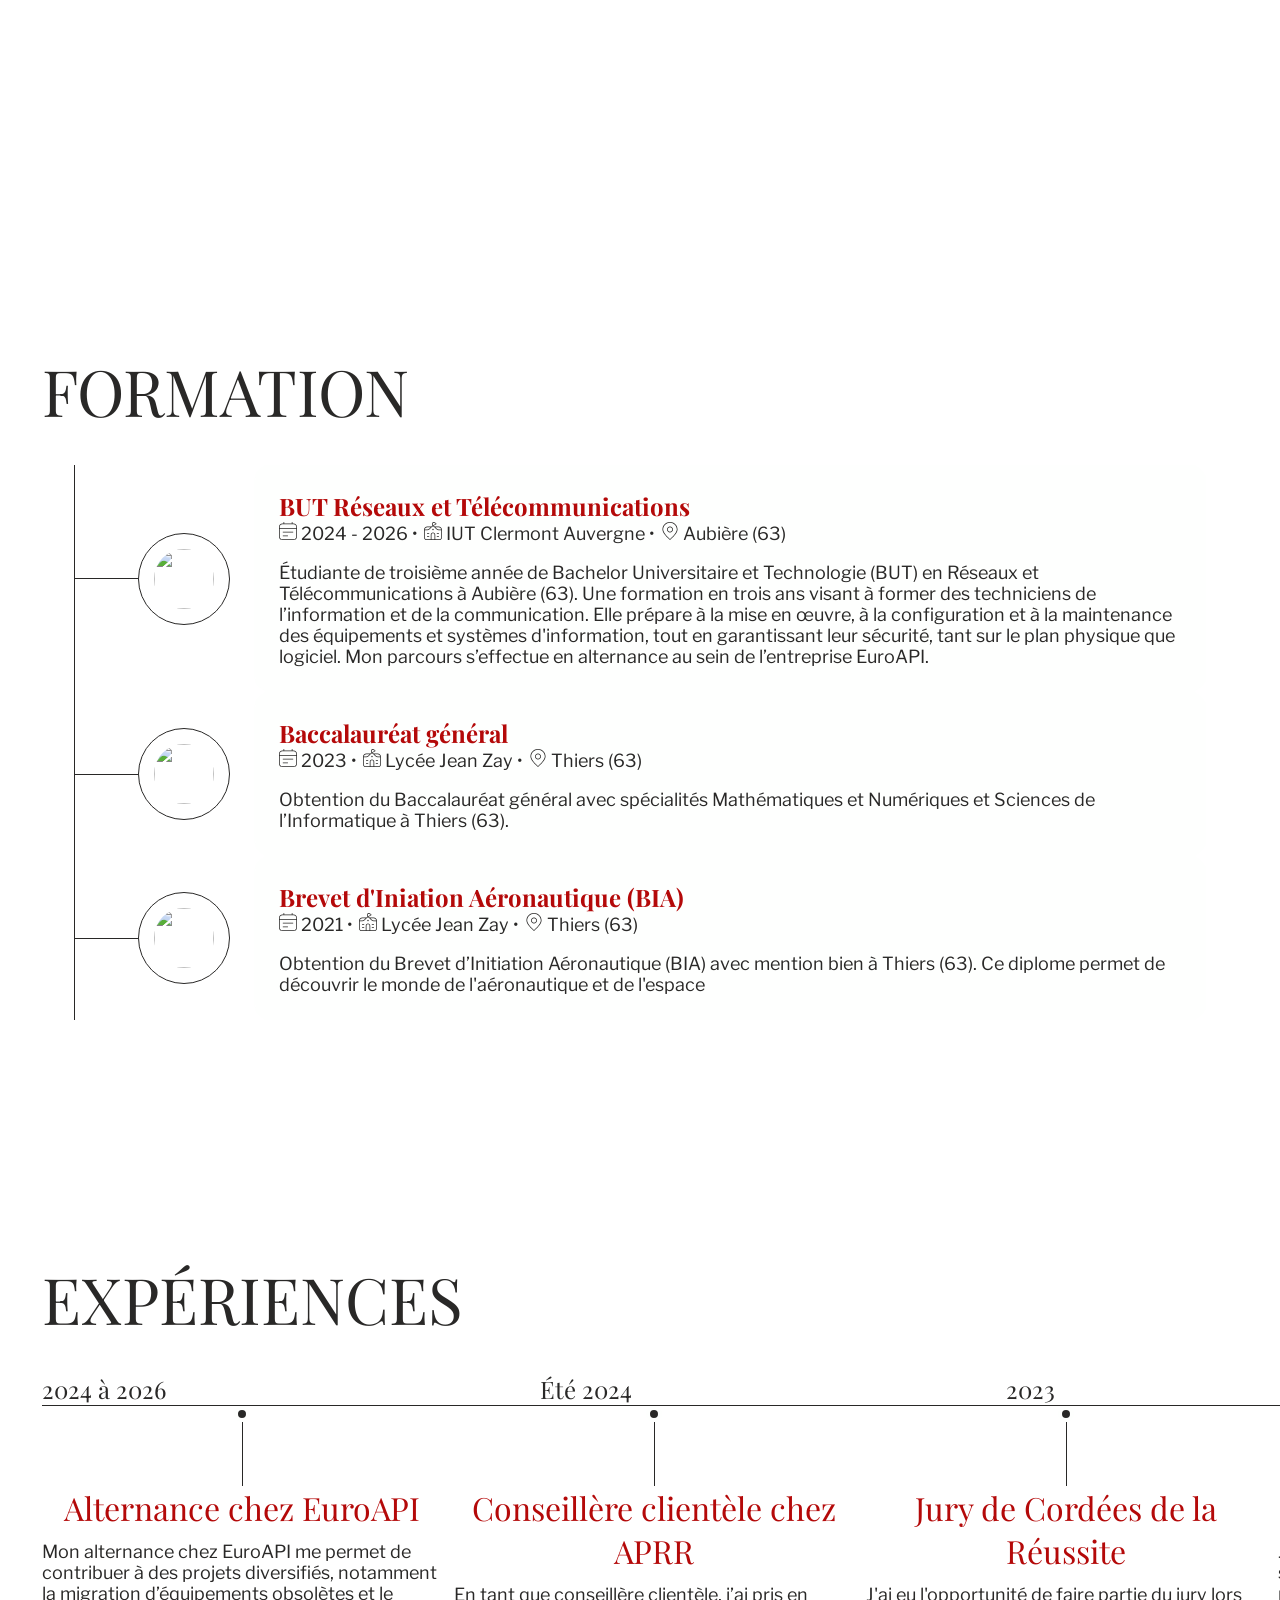
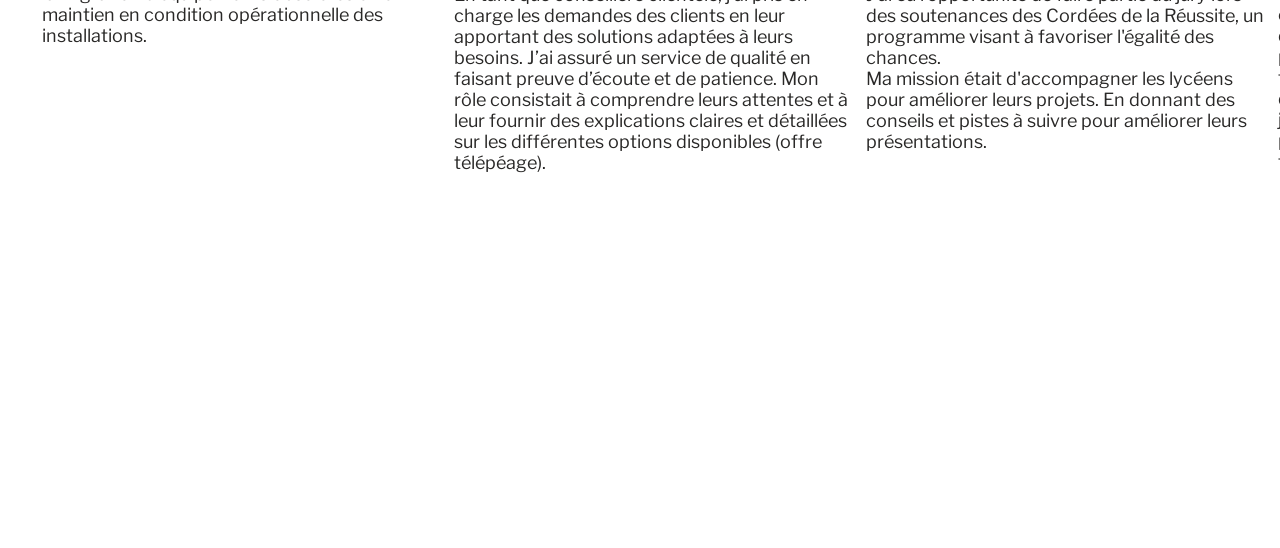
==== commit ccc5b5b2: "Update Capsule" ====
--- a/index.html
+++ b/index.html
@@ -27,7 +27,8 @@
                 <div class="conteneurInfo">
                     <p class="nom">Je suis Louane Philippe</p>
                     <p class="alternante">
-                        Alternante de troisième année de BUT Réseaux et <br />Télécommunications au sein d'EuroAPI
+                        Alternante de première année d'Ingénieur Informatique <br />
+                        au sein d'EuroAPI
                     </p>
                 </div>
                 <div class="conteneurImg">
@@ -138,7 +139,7 @@
                         débuter ma carrière.
                     </p>
                     <div class="conteneurCapsule">
-                        <a class="contenuLien" href="https://youtu.be/YPR49T3BMpQ" target="_blank">
+                        <a class="contenuLien" href="https://youtu.be/Hf_5QqiboBo" target="_blank">
                             <p class="chargement">Capsule vidéo</p>
                             <button class="buttonCV">
                                 <svg
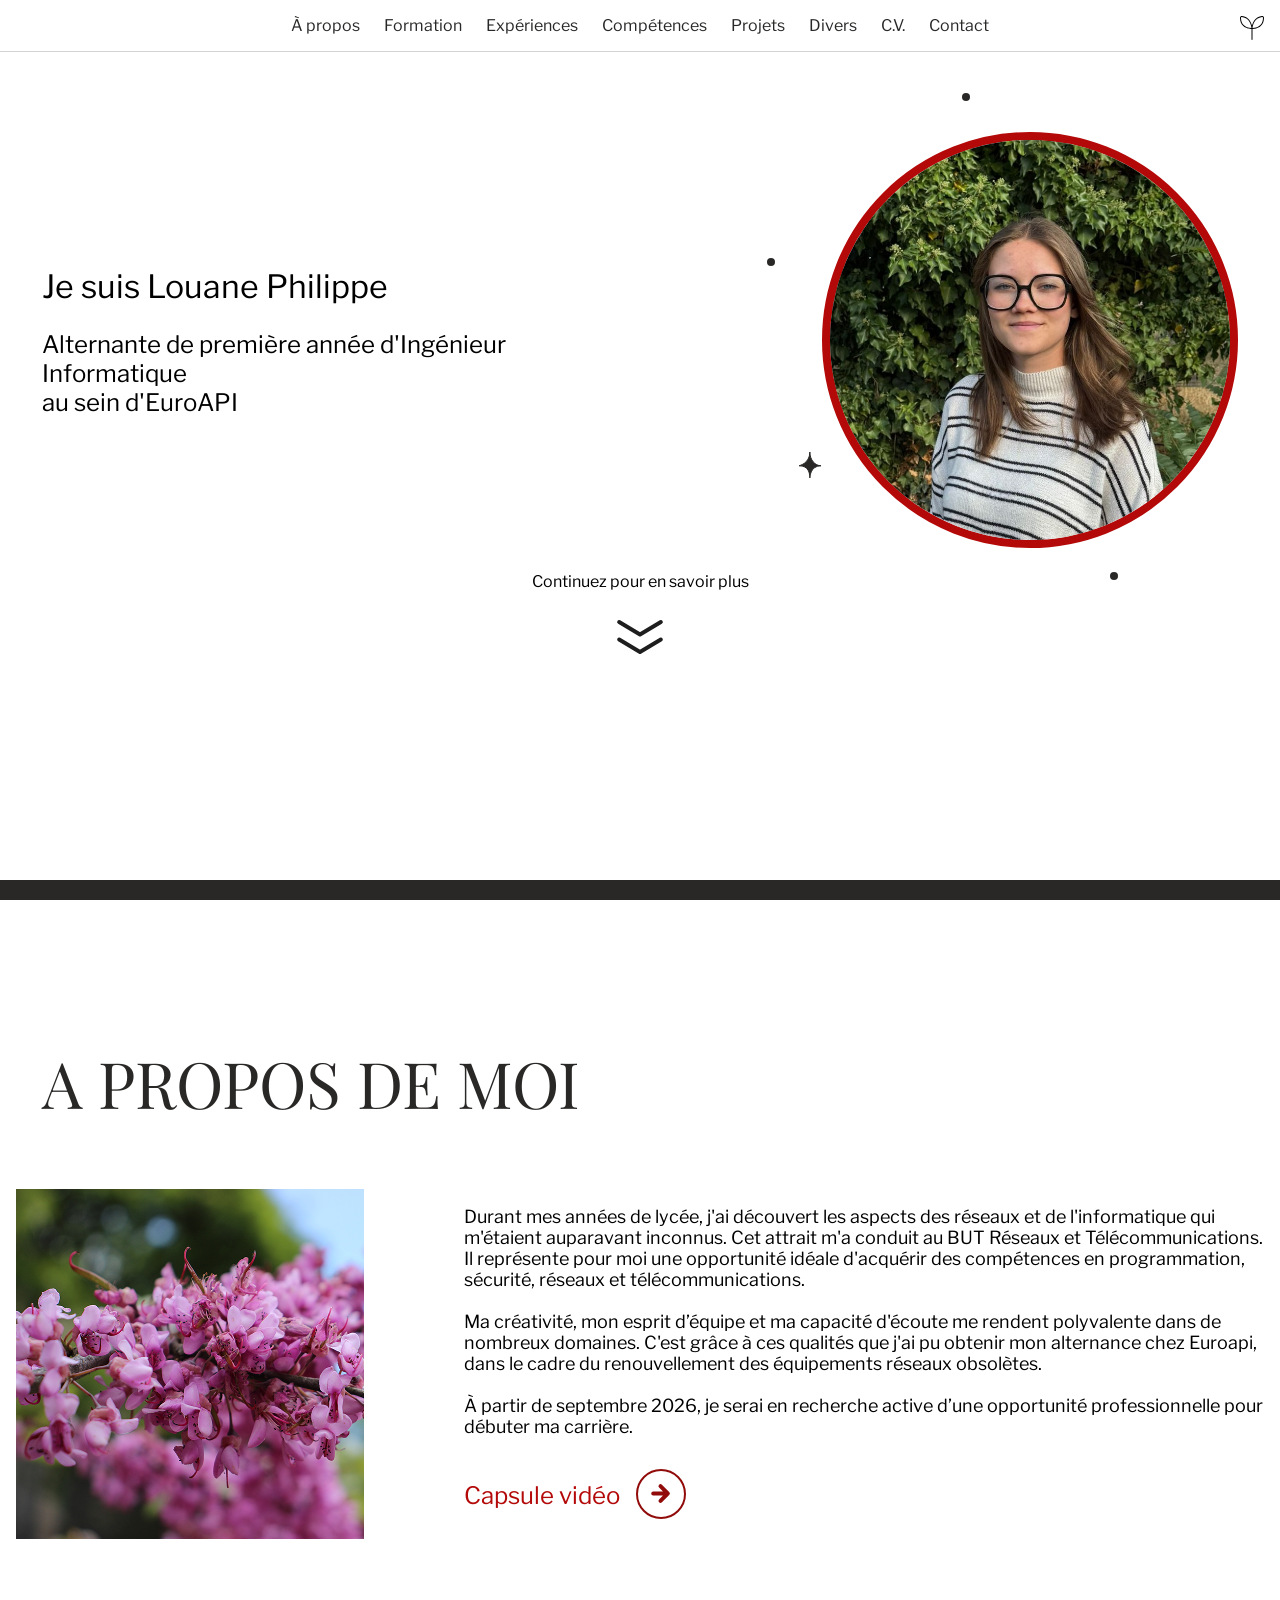
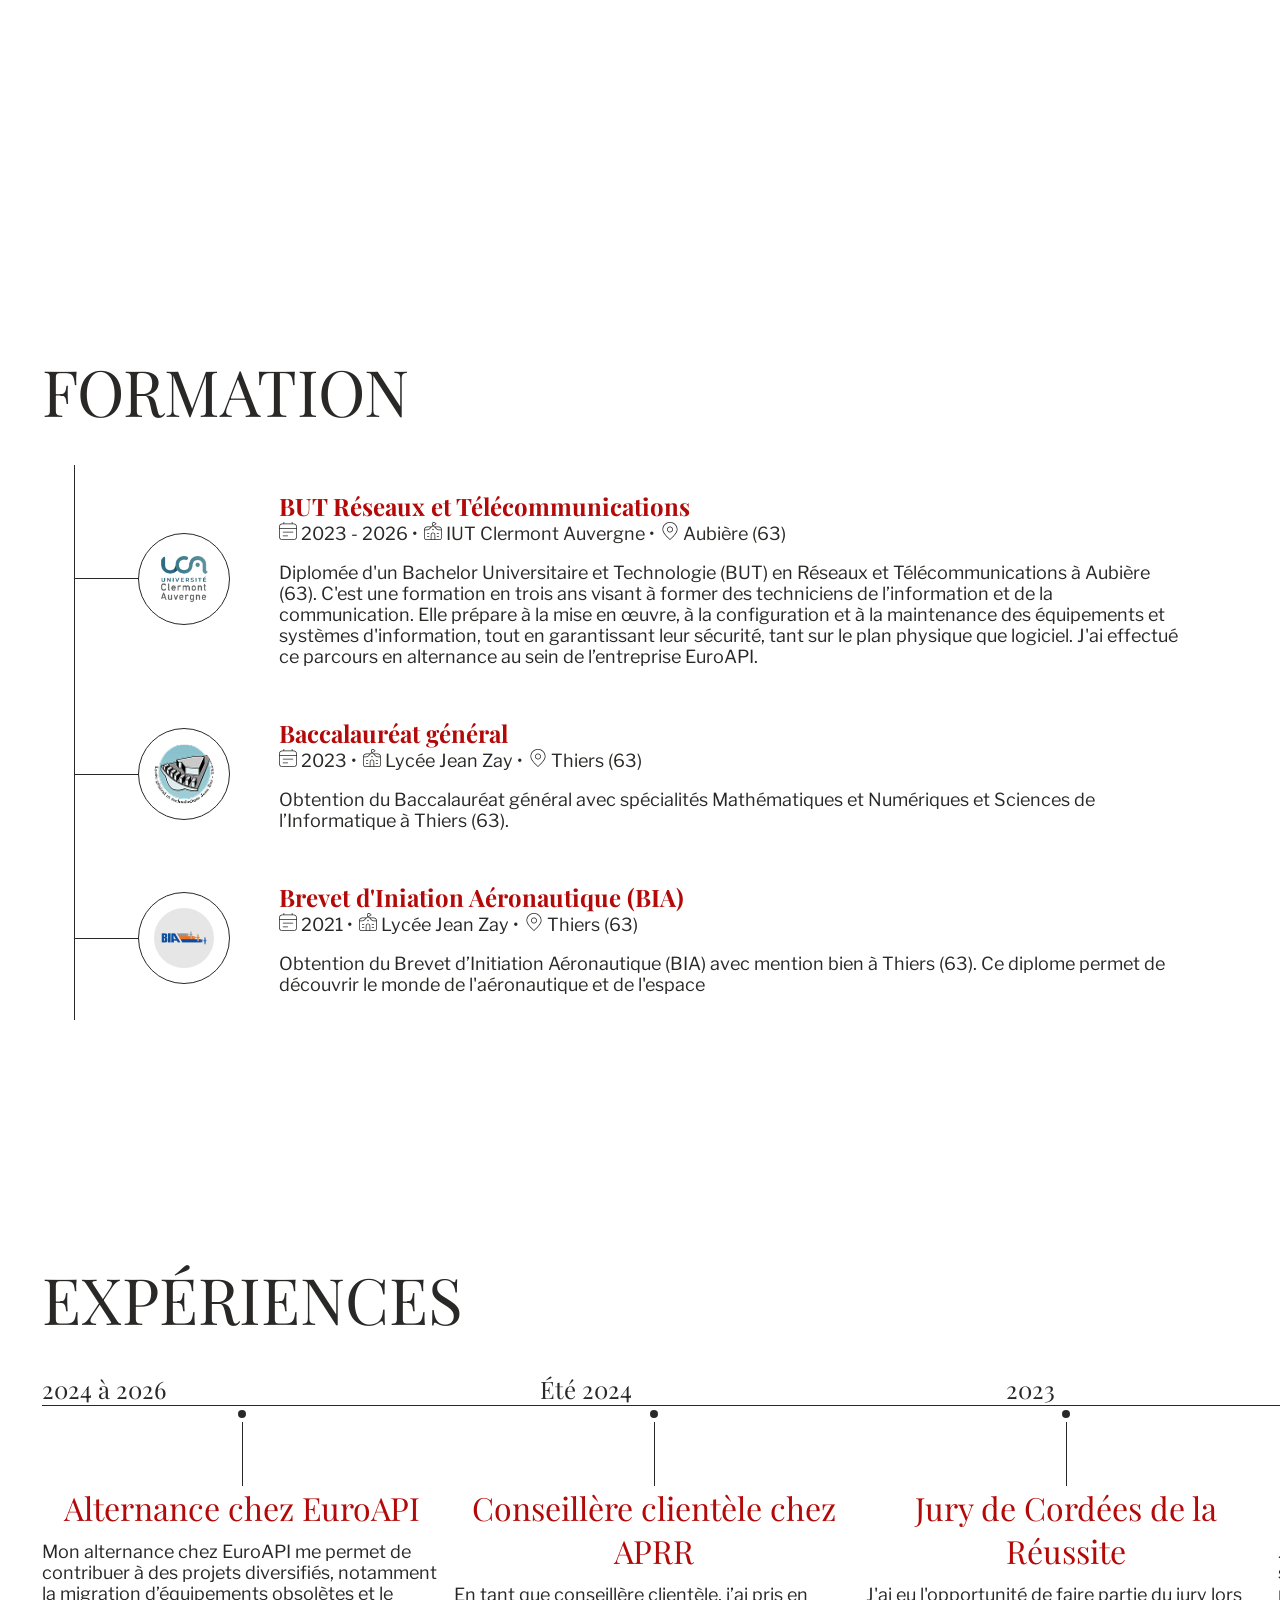
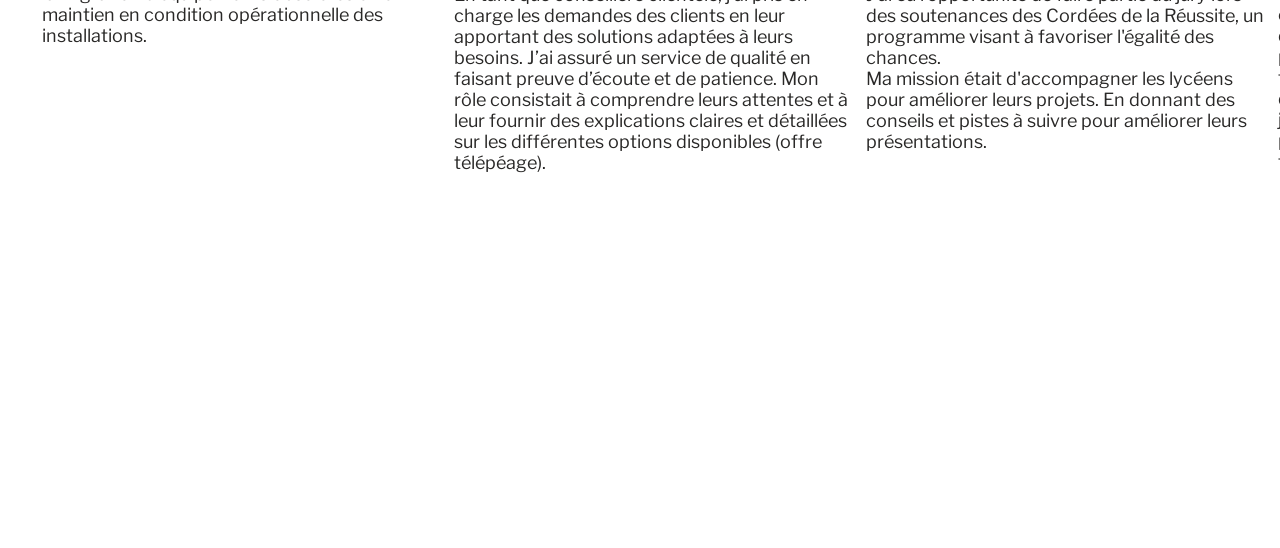
==== commit 01e03367: "a" ====
--- a/index.html
+++ b/index.html
@@ -207,7 +207,7 @@
                                             d="M19.5,2h-1.5V.5c0-.276-.224-.5-.5-.5s-.5,.224-.5,.5v1.5H7V.5c0-.276-.224-.5-.5-.5s-.5,.224-.5,.5v1.5h-1.5C2.019,2,0,4.019,0,6.5v13c0,2.481,2.019,4.5,4.5,4.5h15c2.481,0,4.5-2.019,4.5-4.5V6.5c0-2.481-2.019-4.5-4.5-4.5ZM4.5,3h15c1.93,0,3.5,1.57,3.5,3.5v1.5H1v-1.5c0-1.93,1.57-3.5,3.5-3.5Zm15,20H4.5c-1.93,0-3.5-1.57-3.5-3.5V9H23v10.5c0,1.93-1.57,3.5-3.5,3.5Zm-.5-9.5c0,.276-.224,.5-.5,.5H5.5c-.276,0-.5-.224-.5-.5s.224-.5,.5-.5h13c.276,0,.5,.224,.5,.5Zm-7,5c0,.276-.224,.5-.5,.5H5.5c-.276,0-.5-.224-.5-.5s.224-.5,.5-.5h6c.276,0,.5,.224,.5,.5Z"
                                         />
                                     </svg>
-                                    2024 - 2026 •
+                                    2023 - 2026 •
                                 </p>
                                 <p class="txtFormation">
                                     <svg
@@ -243,12 +243,12 @@
                             </div>
                             <br />
                             <p class="txtFormation">
-                                Étudiante de troisième année de Bachelor Universitaire et Technologie (BUT) en Réseaux
-                                et Télécommunications à Aubière (63). Une formation en trois ans visant à former des
+                                Diplomée d'un Bachelor Universitaire et Technologie (BUT) en Réseaux et
+                                Télécommunications à Aubière (63). C'est une formation en trois ans visant à former des
                                 techniciens de l’information et de la communication. Elle prépare à la mise en œuvre, à
                                 la configuration et à la maintenance des équipements et systèmes d'information, tout en
-                                garantissant leur sécurité, tant sur le plan physique que logiciel. Mon parcours
-                                s’effectue en alternance au sein de l’entreprise EuroAPI.
+                                garantissant leur sécurité, tant sur le plan physique que logiciel. J'ai effectué ce
+                                parcours en alternance au sein de l’entreprise EuroAPI.
                             </p>
                         </div>
                     </div>
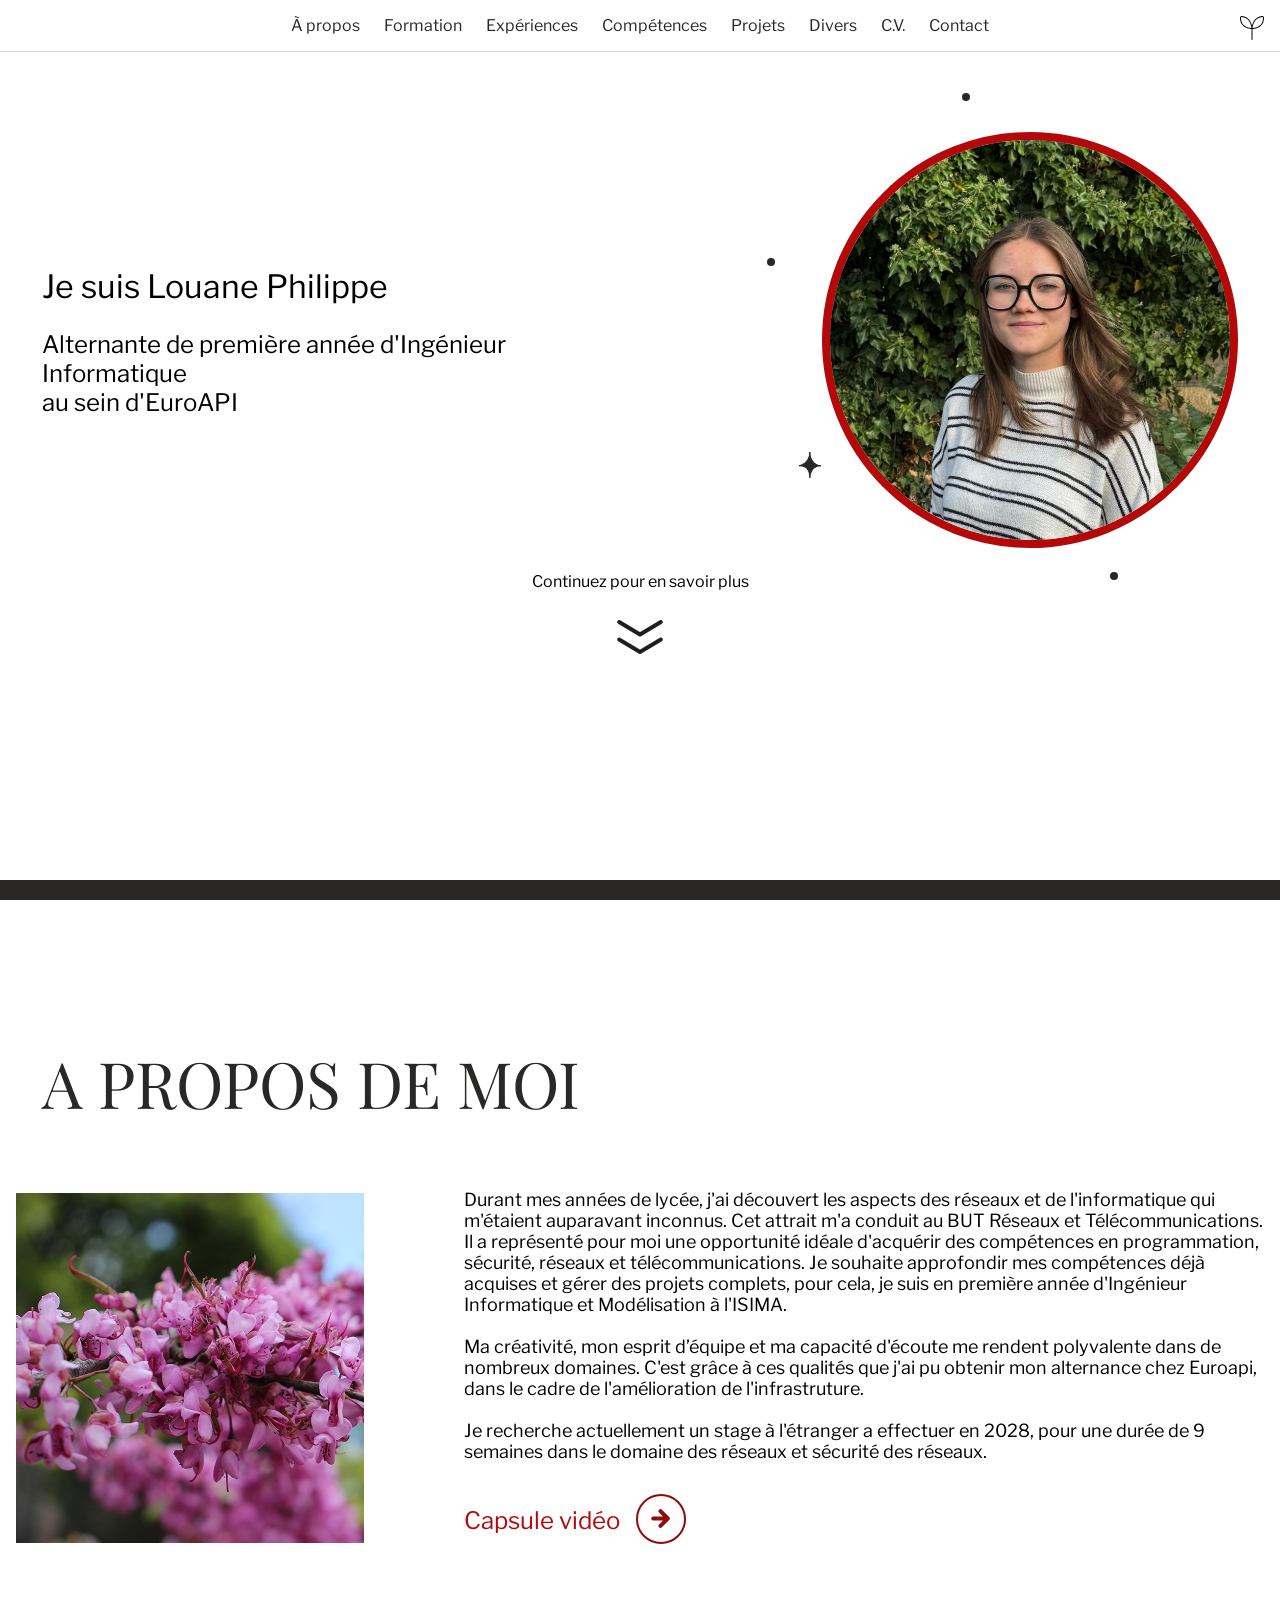
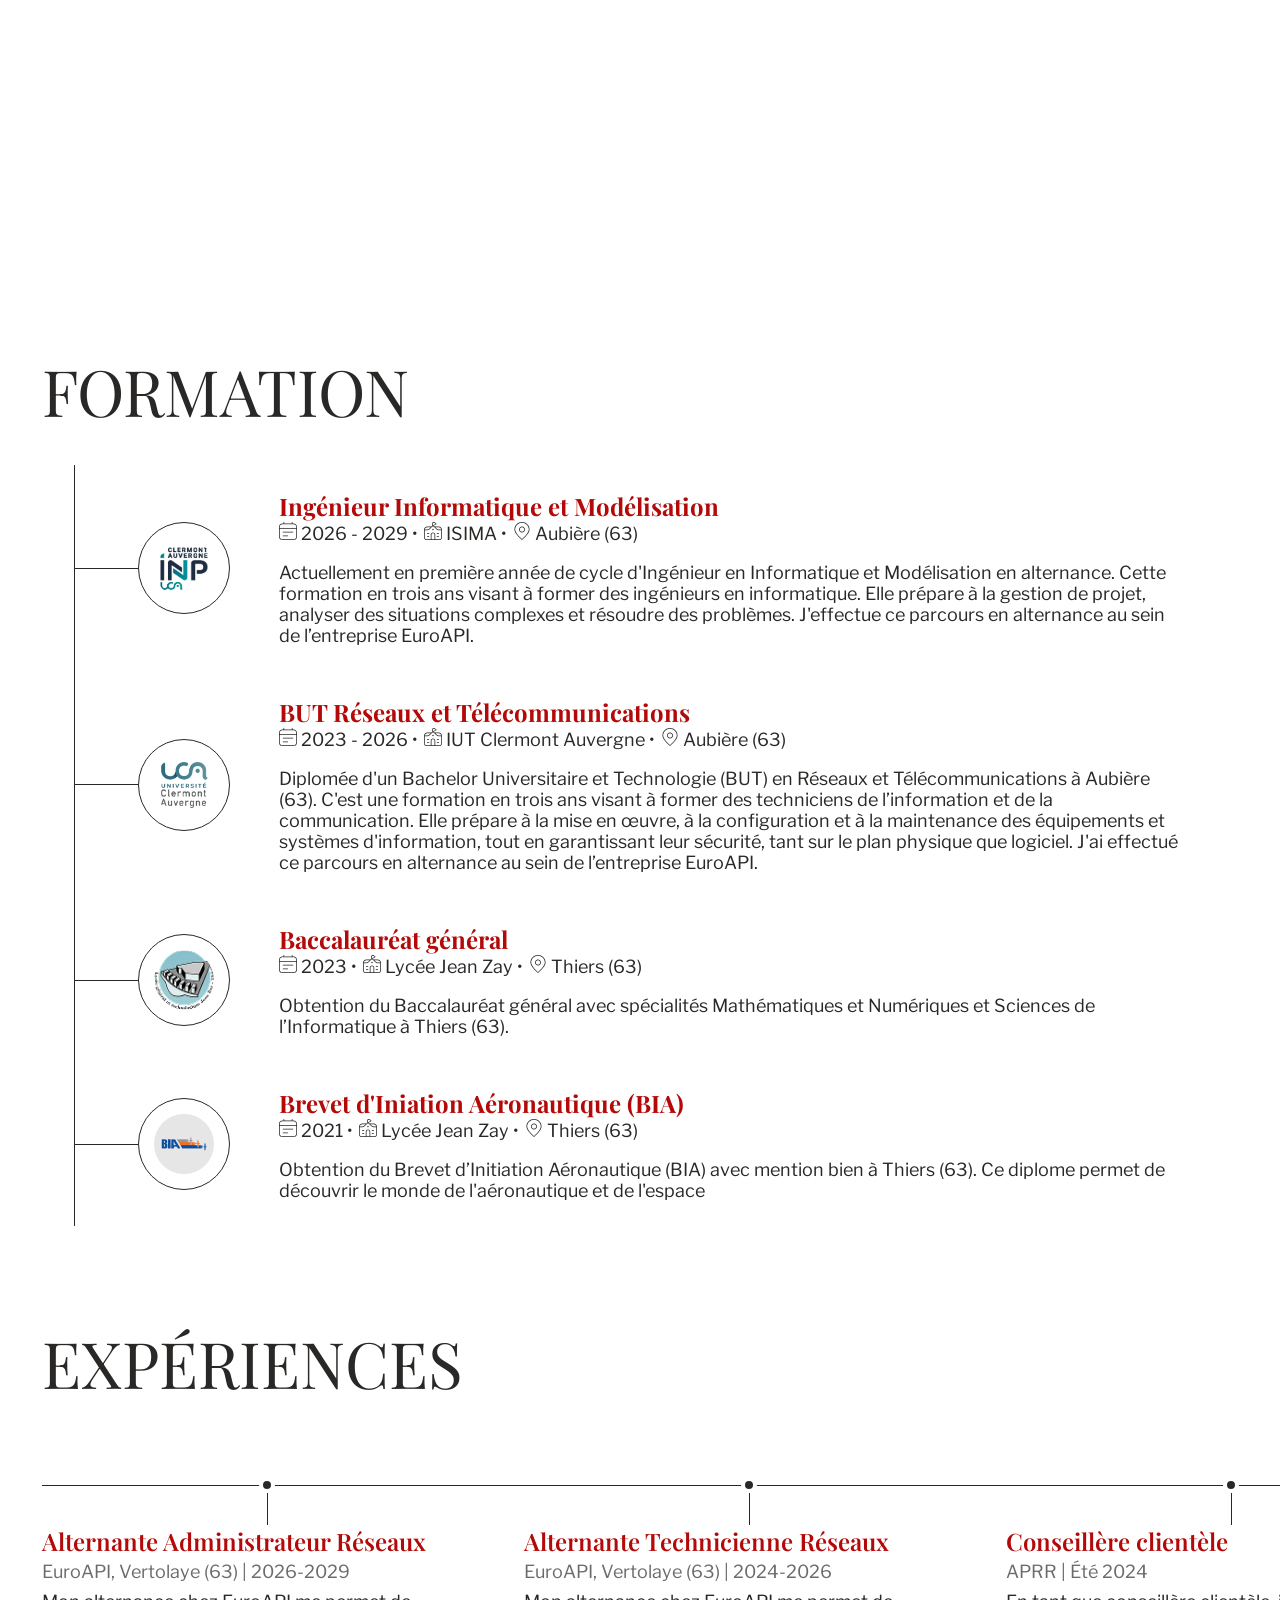
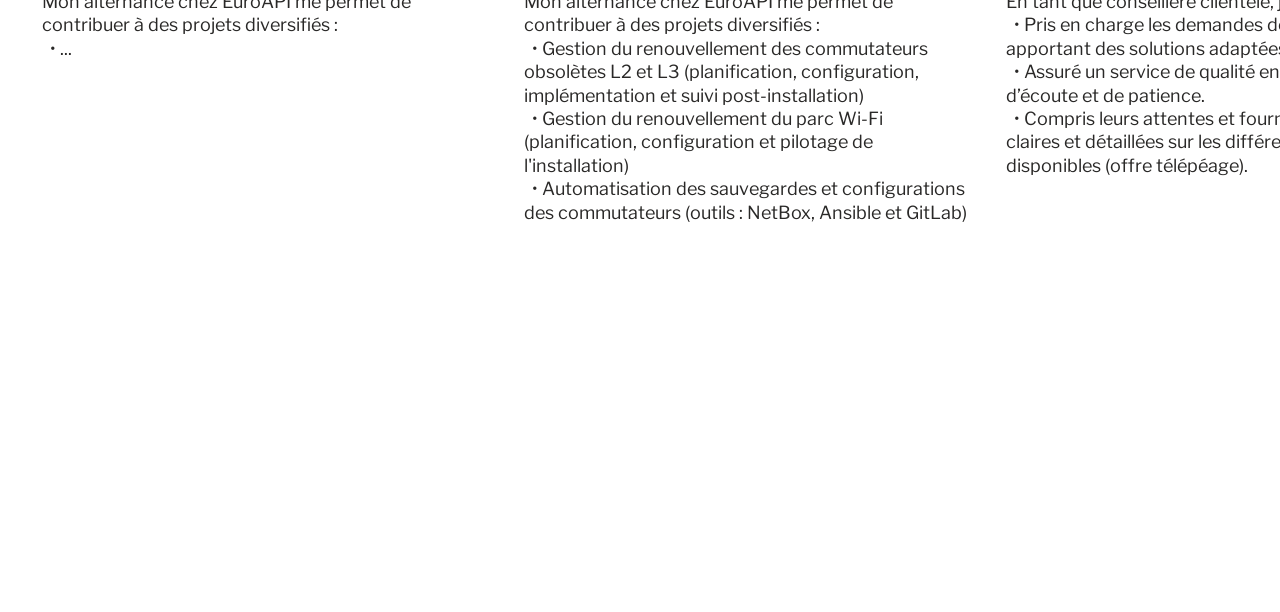
==== commit bb9d1e5e: "Changement des expériences et formations" ====
--- a/index.html
+++ b/index.html
@@ -129,14 +129,16 @@
                     <p class="propos">
                         Durant mes années de lycée, j'ai découvert les aspects des <span>réseaux</span> et de
                         <span>l'informatique</span> qui m'étaient auparavant inconnus. Cet attrait m'a conduit au BUT
-                        Réseaux et Télécommunications. Il représente pour moi une opportunité idéale d'acquérir des
-                        compétences en <span>programmation, sécurité, réseaux et télécommunications</span>.
-                        <br /><br />Ma <span>créativité</span>, mon <span>esprit d’équipe</span> et ma capacité d'écoute
-                        me rendent <span>polyvalente</span> dans de nombreux domaines. C'est grâce à ces qualités que
-                        j'ai pu obtenir mon alternance chez Euroapi, dans le cadre du renouvellement des équipements
-                        réseaux obsolètes. <br /><br />
-                        À partir de septembre 2026, je serai en recherche active d’une opportunité professionnelle pour
-                        débuter ma carrière.
+                        Réseaux et Télécommunications. Il a représenté pour moi une opportunité idéale d'acquérir des
+                        compétences en <span>programmation, sécurité, réseaux et télécommunications</span>. Je souhaite
+                        approfondir mes compétences déjà acquises et gérer des projets complets, pour cela, je suis en
+                        première année d'Ingénieur Informatique et Modélisation à l'ISIMA. <br /><br />Ma
+                        <span>créativité</span>, mon <span>esprit d’équipe</span> et ma capacité d'écoute me rendent
+                        <span>polyvalente</span> dans de nombreux domaines. C'est grâce à ces qualités que j'ai pu
+                        obtenir mon alternance chez Euroapi, dans le cadre de l'amélioration de l'infrastruture.
+                        <br /><br />
+                        Je recherche actuellement un stage à l'étranger a effectuer en 2028, pour une durée de 9
+                        semaines dans le domaine des réseaux et sécurité des réseaux.
                     </p>
                     <div class="conteneurCapsule">
                         <a class="contenuLien" href="https://youtu.be/Hf_5QqiboBo" target="_blank">
@@ -187,6 +189,73 @@
                         <div class="cercleBarre">
                             <div class="barreVertical"></div>
                             <div class="conteneurImgFormation">
+                                <img src="images/inp.jpg" alt="" class="imgFormation" />
+                            </div>
+                        </div>
+                        <div class="contenuFormation">
+                            <p class="titreFormation">Ingénieur Informatique et Modélisation</p>
+                            <div class="conteneurDescriptionFormation">
+                                <p class="txtFormation">
+                                    <svg
+                                        class="iconFormation"
+                                        xmlns="http://www.w3.org/2000/svg"
+                                        id="Layer_1"
+                                        data-name="Layer 1"
+                                        viewBox="0 0 24 24"
+                                        width="512"
+                                        height="512"
+                                    >
+                                        <path
+                                            d="M19.5,2h-1.5V.5c0-.276-.224-.5-.5-.5s-.5,.224-.5,.5v1.5H7V.5c0-.276-.224-.5-.5-.5s-.5,.224-.5,.5v1.5h-1.5C2.019,2,0,4.019,0,6.5v13c0,2.481,2.019,4.5,4.5,4.5h15c2.481,0,4.5-2.019,4.5-4.5V6.5c0-2.481-2.019-4.5-4.5-4.5ZM4.5,3h15c1.93,0,3.5,1.57,3.5,3.5v1.5H1v-1.5c0-1.93,1.57-3.5,3.5-3.5Zm15,20H4.5c-1.93,0-3.5-1.57-3.5-3.5V9H23v10.5c0,1.93-1.57,3.5-3.5,3.5Zm-.5-9.5c0,.276-.224,.5-.5,.5H5.5c-.276,0-.5-.224-.5-.5s.224-.5,.5-.5h13c.276,0,.5,.224,.5,.5Zm-7,5c0,.276-.224,.5-.5,.5H5.5c-.276,0-.5-.224-.5-.5s.224-.5,.5-.5h6c.276,0,.5,.224,.5,.5Z"
+                                        />
+                                    </svg>
+                                    2026 - 2029 •
+                                </p>
+                                <p class="txtFormation">
+                                    <svg
+                                        class="iconFormation"
+                                        xmlns="http://www.w3.org/2000/svg"
+                                        id="Layer_1"
+                                        data-name="Layer 1"
+                                        viewBox="0 0 24 24"
+                                    >
+                                        <path
+                                            d="m19.5,6h-5.43l-.3-.291c-.354-.343-.781-.558-1.227-.656l3.369-1.619c.368-.229.588-.625.588-1.059s-.22-.831-.641-1.089L13.459.163c-.231-.108-.478-.163-.731-.163-.952,0-1.728.775-1.728,1.727v3.474c-.277.12-.539.285-.77.508l-.3.291h-5.43c-2.481,0-4.5,2.019-4.5,4.5v10c0,1.93,1.57,3.5,3.5,3.5h17c1.93,0,3.5-1.57,3.5-3.5v-10c0-2.481-2.019-4.5-4.5-4.5Zm0,1c1.758,0,3.204,1.308,3.449,3h-3.33c-.913,0-1.778-.35-2.435-.985l-2.082-2.015h4.397ZM12,1.727c0-.401.326-.727.728-.727.106,0,.21.023.308.069l2.347,1.094c.106.066.118.171.118.212,0,.052-.016.148-.068.185l-3.432,1.646V1.727Zm-7.5,5.273h4.397l-2.082,2.015c-.656.635-1.521.985-2.435.985H1.051c.245-1.692,1.691-3,3.449-3Zm9.5,16h-4v-6c0-1.103.897-2,2-2s2,.897,2,2v6Zm6.5,0h-5.5v-6c0-1.654-1.346-3-3-3s-3,1.346-3,3v6H3.5c-1.379,0-2.5-1.122-2.5-2.5v-9.5h3.381c1.175,0,2.286-.45,3.13-1.267l3.415-3.305c.604-.584,1.547-.584,2.148,0l3.415,3.305c.844.817,1.955,1.267,3.13,1.267h3.381v9.5c0,1.378-1.121,2.5-2.5,2.5Zm-13.5-7.5c0,.276-.224.5-.5.5h-2c-.276,0-.5-.224-.5-.5s.224-.5.5-.5h2c.276,0,.5.224.5.5Zm0,4c0,.276-.224.5-.5.5h-2c-.276,0-.5-.224-.5-.5s.224-.5.5-.5h2c.276,0,.5.224.5.5Zm13-4c0,.276-.224.5-.5.5h-2c-.276,0-.5-.224-.5-.5s.224-.5.5-.5h2c.276,0,.5.224.5.5Zm0,4c0,.276-.224.5-.5.5h-2c-.276,0-.5-.224-.5-.5s.224-.5.5-.5h2c.276,0,.5.224.5.5Zm-7-9.5c0,.552-.448,1-1,1s-1-.448-1-1,.448-1,1-1,1,.448,1,1Z"
+                                        />
+                                    </svg>
+                                    ISIMA •
+                                </p>
+                                <p class="txtFormation">
+                                    <svg
+                                        class="iconFormation"
+                                        xmlns="http://www.w3.org/2000/svg"
+                                        id="Layer_1"
+                                        data-name="Layer 1"
+                                        viewBox="0 0 24 24"
+                                    >
+                                        <path
+                                            d="M12,23.999l-.704-.595C9.094,21.541,1.909,15.076,1.909,10.091,1.909,4.527,6.436,0,12,0s10.091,4.527,10.091,10.091c0,4.985-7.185,11.45-9.387,13.313l-.704,.595ZM12,1C6.987,1,2.909,5.078,2.909,10.091c0,4.672,7.524,11.273,9.032,12.55l.059,.05,.059-.05c1.508-1.276,9.032-7.878,9.032-12.55,0-5.013-4.078-9.091-9.091-9.091Z"
+                                        />
+                                        <path
+                                            d="M12,14c-2.206,0-4-1.794-4-4s1.794-4,4-4,4,1.794,4,4-1.794,4-4,4Zm0-7c-1.654,0-3,1.346-3,3s1.346,3,3,3,3-1.346,3-3-1.346-3-3-3Z"
+                                        />
+                                    </svg>
+                                    Aubière (63)
+                                </p>
+                            </div>
+                            <br />
+                            <p class="txtFormation">
+                                Actuellement en première année de cycle d'Ingénieur en Informatique et Modélisation en
+                                alternance. Cette formation en trois ans visant à former des ingénieurs en informatique.
+                                Elle prépare à la gestion de projet, analyser des situations complexes et résoudre des
+                                problèmes. J'effectue ce parcours en alternance au sein de l’entreprise EuroAPI.
+                            </p>
+                        </div>
+                    </div>
+                    <div class="contenantFormation">
+                        <div class="cercleBarre">
+                            <div class="barreVertical"></div>
+                            <div class="conteneurImgFormation">
                                 <img src="images/uca.png" alt="" class="imgFormation" />
                             </div>
                         </div>
@@ -319,6 +388,7 @@
                             </p>
                         </div>
                     </div>
+
                     <div class="contenantFormation">
                         <div class="cercleBarre">
                             <div class="barreVertical"></div>
@@ -408,61 +478,86 @@
             <section id="exp" class="exp">
                 <p class="titre">Expériences</p>
                 <div class="conteneurExp">
-                    <div class="conteneurDateExp">
-                        <p class="dateExp">2024 à 2026</p>
-                        <p class="dateExp">Été 2024</p>
-                        <p class="dateExp">2023</p>
-                        <p class="dateExp">Été 2022 à 2023</p>
-                        <p class="dateExp">2022 à 2023</p>
-                    </div>
-                    <div class="barreHorizontaleExp"></div>
                     <div class="conteneurToutesExp">
+                        <!-- EXPERIENCE 1 -->
                         <div class="contenantExp">
                             <div class="cercleExp"></div>
                             <div class="barreVerticalExp"></div>
                             <div class="contenuExp">
-                                <p class="titreExp">Alternance chez EuroAPI</p>
+                                <p class="titreExp">Alternante Administrateur Réseaux</p>
+                                <p class="sousTitreExp">EuroAPI, Vertolaye (63) | 2026-2029</p>
                                 <p class="txtExp">
-                                    Mon alternance chez EuroAPI me permet de contribuer à des projets diversifiés,
-                                    notamment la migration d’équipements obsolètes et le maintien en condition
-                                    opérationnelle des installations.
-                                </p>
-                            </div>
-                        </div>
+                                    Mon alternance chez EuroAPI me permet de contribuer à des projets diversifiés :<br />
+                                    &nbsp; • ...
+                                </p>
+                            </div>
+                        </div>
+                        <!-- FIN EXPERIENCE 1 -->
+                        <!-- EXPERIENCE 2 -->
                         <div class="contenantExp">
                             <div class="cercleExp"></div>
                             <div class="barreVerticalExp"></div>
                             <div class="contenuExp">
-                                <p class="titreExp">Conseillère clientèle chez APRR</p>
+                                <p class="titreExp">Alternante Technicienne Réseaux</p>
+                                <p class="sousTitreExp">EuroAPI, Vertolaye (63) | 2024-2026</p>
                                 <p class="txtExp">
-                                    En tant que conseillère clientèle, j’ai pris en charge les demandes des clients en
-                                    leur apportant des solutions adaptées à leurs besoins. J’ai assuré un service de
-                                    qualité en faisant preuve d’écoute et de patience. Mon rôle consistait à comprendre
-                                    leurs attentes et à leur fournir des explications claires et détaillées sur les
-                                    différentes options disponibles (offre télépéage).
-                                </p>
-                            </div>
-                        </div>
+                                    Mon alternance chez EuroAPI me permet de contribuer à des projets diversifiés :<br />
+                                    &nbsp; • Gestion du renouvellement des commutateurs obsolètes L2 et L3
+                                    (planification, configuration, implémentation et suivi post-installation) <br />
+                                    &nbsp; • Gestion du renouvellement du parc Wi-Fi (planification, configuration et
+                                    pilotage de l'installation) <br />
+                                    &nbsp; • Automatisation des sauvegardes et configurations des commutateurs (outils :
+                                    NetBox, Ansible et GitLab)
+                                </p>
+                            </div>
+                        </div>
+                        <!-- FIN EXPERIENCE 2 -->
+
+                        <!-- EXPERIENCE 3 -->
+                        <div class="contenantExp">
+                            <div class="cercleExp"></div>
+                            <div class="barreVerticalExp"></div>
+                            <div class="contenuExp">
+                                <p class="titreExp">Conseillère clientèle</p>
+                                <p class="sousTitreExp">APRR | Été 2024</p>
+                                <p class="txtExp">
+                                    En tant que conseillère clientèle, j’ai : <br />
+                                    &nbsp; • Pris en charge les demandes des clients en leur apportant des solutions
+                                    adaptées à leurs besoins. <br />
+                                    &nbsp; • Assuré un service de qualité en faisant preuve d’écoute et de patience.<br />
+                                    &nbsp; • Compris leurs attentes et fournir des explications claires et détaillées
+                                    sur les différentes options disponibles (offre télépéage).
+                                </p>
+                            </div>
+                        </div>
+                        <!-- FIN EXPERIENCE 3 -->
+                        <!-- EXPERIENCE 4 -->
                         <div class="contenantExp">
                             <div class="cercleExp"></div>
 
                             <div class="barreVerticalExp"></div>
                             <div class="contenuExp">
                                 <p class="titreExp">Jury de Cordées de la Réussite</p>
+                                <p class="sousTitreExp">Cordées de la Réussite | 2023</p>
                                 <p class="txtExp">
-                                    J'ai eu l'opportunité de faire partie du jury lors des soutenances des Cordées de la
-                                    Réussite, un programme visant à favoriser l'égalité des chances.<br />Ma mission
-                                    était d'accompagner les lycéens pour améliorer leurs projets. En donnant des
-                                    conseils et pistes à suivre pour améliorer leurs présentations.
-                                </p>
-                            </div>
-                        </div>
+                                    J'ai eu l'opportunité de faire partie du jury blanc lors des soutenances des Cordées
+                                    de la Réussite (programme visant à favoriser l'égalité des chances). <br />
+                                    Voici mes missions :
+                                    <br />
+                                    &nbsp; • Accompagner les lycéens pour améliorer leurs projets <br />
+                                    &nbsp; • Donner des conseils et pistes à suivre pour améliorer leurs présentations
+                                </p>
+                            </div>
+                        </div>
+                        <!-- FIN EXPERIENCE 4 -->
+                        <!-- EXPERIENCE 5 -->
                         <div class="contenantExp">
                             <div class="cercleExp"></div>
 
                             <div class="barreVerticalExp"></div>
                             <div class="contenuExp">
                                 <p class="titreExp">Emploi saisonnier</p>
+                                <p class="sousTitreExp">Puy-de-Dôme (63) | Été 2022 à 2023</p>
                                 <p class="txtExp">
                                     J'ai eu l'opportunité d'effectuer des travaux saisonniers, notamment la castration
                                     de maïs, la récolte de légumes et les vendanges (63). Ces expériences m'ont offert
@@ -473,22 +568,7 @@
                                 </p>
                             </div>
                         </div>
-                        <div class="contenantExp">
-                            <div class="cercleExp"></div>
-
-                            <div class="barreVerticalExp"></div>
-                            <div class="contenuExp">
-                                <p class="titreExp">Entretien extérieur chez particuliers (Bénévolat)</p>
-                                <p class="txtExp">
-                                    J'ai eu l'opportunité d'effectuer l'entretien extérieur chez des particuliers (63).
-                                    Suite à cela, j'ai développer ma gestion du temps. En effet,
-                                    avec l'organisation et planification des tâches à réaliser, en partant de la plus
-                                    importante, pour réaliser le travail demandé dans le temps imparti. De plus, j'ai
-                                    développer mon autonomie puisqu'il faut assumer la responsabilité de la réalisation
-                                    des tâches assignées et travailler de manière autonome.
-                                </p>
-                            </div>
-                        </div>
+                        <!-- EXPERIENCE 5 -->
                     </div>
                 </div>
             </section>
--- a/styles.css
+++ b/styles.css
@@ -269,7 +269,8 @@
 
 /* FORMATION */
 .formation {
-    height: 100vh;
+    min-height: 100vh;
+    padding-bottom: 64px;
 }
 
 .contenantBarreFormation {
@@ -359,8 +360,6 @@
     overflow-y: hidden;
     height: 100vh;
     scroll-behavior: smooth;
-    /* scrollbar-width: none; /* Firefox 
-    -ms-overflow-style: none; IE/Edge */
 }
 
 /* EXPERIENCES */
@@ -372,32 +371,31 @@
     display: flex;
     flex-direction: column;
 }
-.conteneurDateExp {
-    display: flex;
-    justify-content: space-between;
-}
-.dateExp {
-    font-family: var(--style-titre);
-    font-size: var(--sous-titre);
-    color: var(--color-texte);
-}
-.barreHorizontaleExp {
-    height: 1px;
-    width: auto;
-    background-color: var(--color-terciere);
-    display: flex;
-    align-items: center;
-}
 .cercleExp {
+    position: relative;
+    z-index: 1; /* au-dessus de la ligne horizontale */
+    margin-top: 40px; 
     width: 8px;
     height: 8px;
     background-color: var(--color-terciere);
     border-radius: 999px;
-    border: 4px solid var(--color-backgroud);
+    border: 4px solid var(--color-backgroud); 
 }
 .conteneurToutesExp {
+    position: relative;
     display: flex;
     justify-content: space-between;
+    gap: 32px;
+}
+
+.conteneurToutesExp::before {
+    content: "";
+    position: absolute;
+    top: 48px;
+    left: 0;
+    right: 0;
+    height: 1px;
+    background-color: var(--color-terciere);
 }
 .contenantExp {
     display: flex;
@@ -405,26 +403,35 @@
     align-items: center;
 }
 .barreVerticalExp {
-    height: 64px;
+    height: 32px;
     width: 1px;
     background-color: var(--color-terciere);
 }
 .contenuExp {
-    width: 400px;
-    display: flex;
-    flex-direction: column;
-    gap: 12px;
+    width: 450px;
+    display: flex;
+    flex-direction: column;
+    gap: 4px;
 }
 .titreExp {
-    font-size: var(--titre);
-    font-family: var(--style-titre);
+    font-size: var(--sous-titre);
+    font-family: var(--style-titre);
+    font-weight: 600;
     color: var(--color-primaire);
-    text-align: center;
+    text-align: left;
+}
+.sousTitreExp {
+    font-size: var(--texte);
+    font-family: var(--style-texte);
+    color: #6b6b6b;
+    text-align: left;
 }
 .txtExp {
     font-size: var(--texte);
     font-family: var(--style-texte);
     color: var(--color-texte);
+    line-height: 1.3;
+    margin-top: 4px;
 }
 /* FIN EXPERIENCES */
 
@@ -581,7 +588,7 @@
 progress {
     width: 80%;
     height: 16px;
-    appearance: none; /* Supprime le style par défaut */
+    appearance: none; 
 }
 
 progress::-webkit-progress-bar {
@@ -832,10 +839,10 @@
 }
 
 .boutonAccueil {
-    position: fixed; /* ou absolute si tu veux qu'il soit relatif à la section */
+    position: fixed; 
     top: 16px;
     right: 16px;
-    z-index: 1; /* pour qu'il passe au-dessus du contenu si besoin */
+    z-index: 1; 
     text-decoration: none;
 }
 
